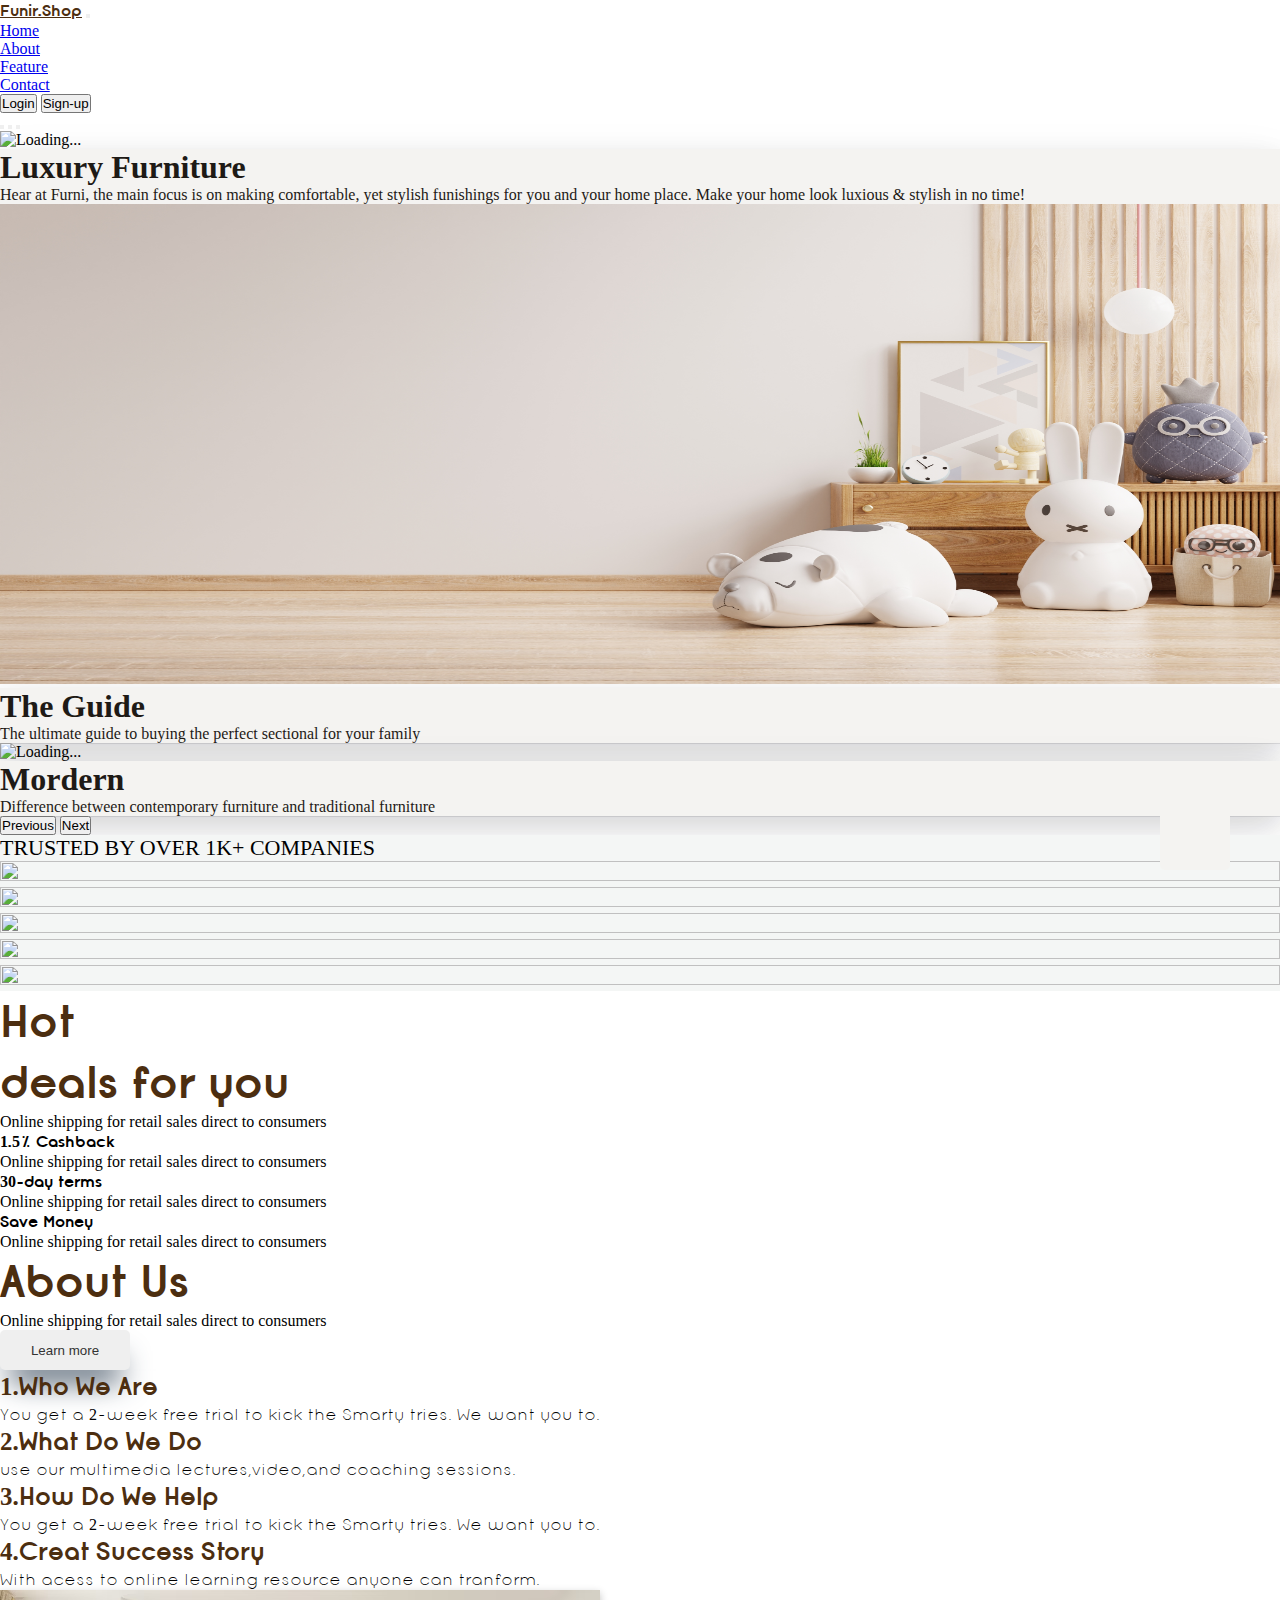
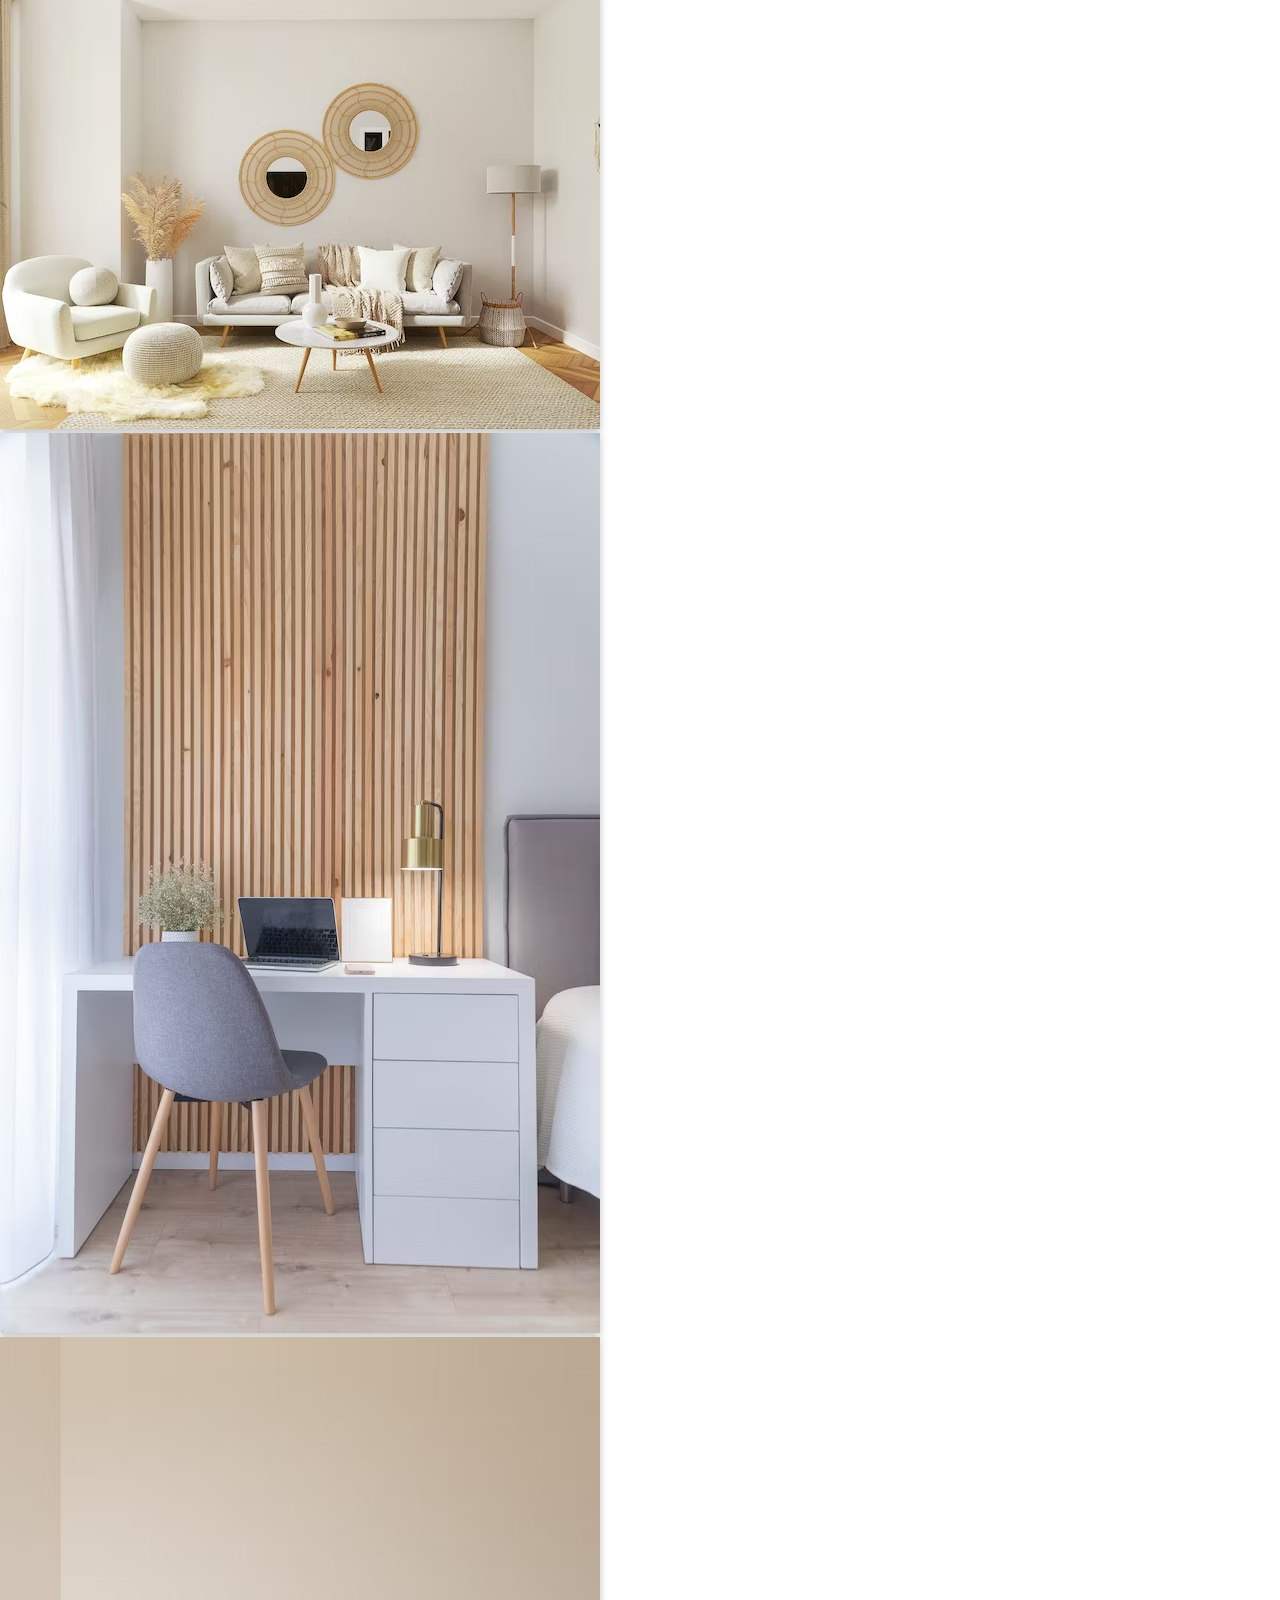
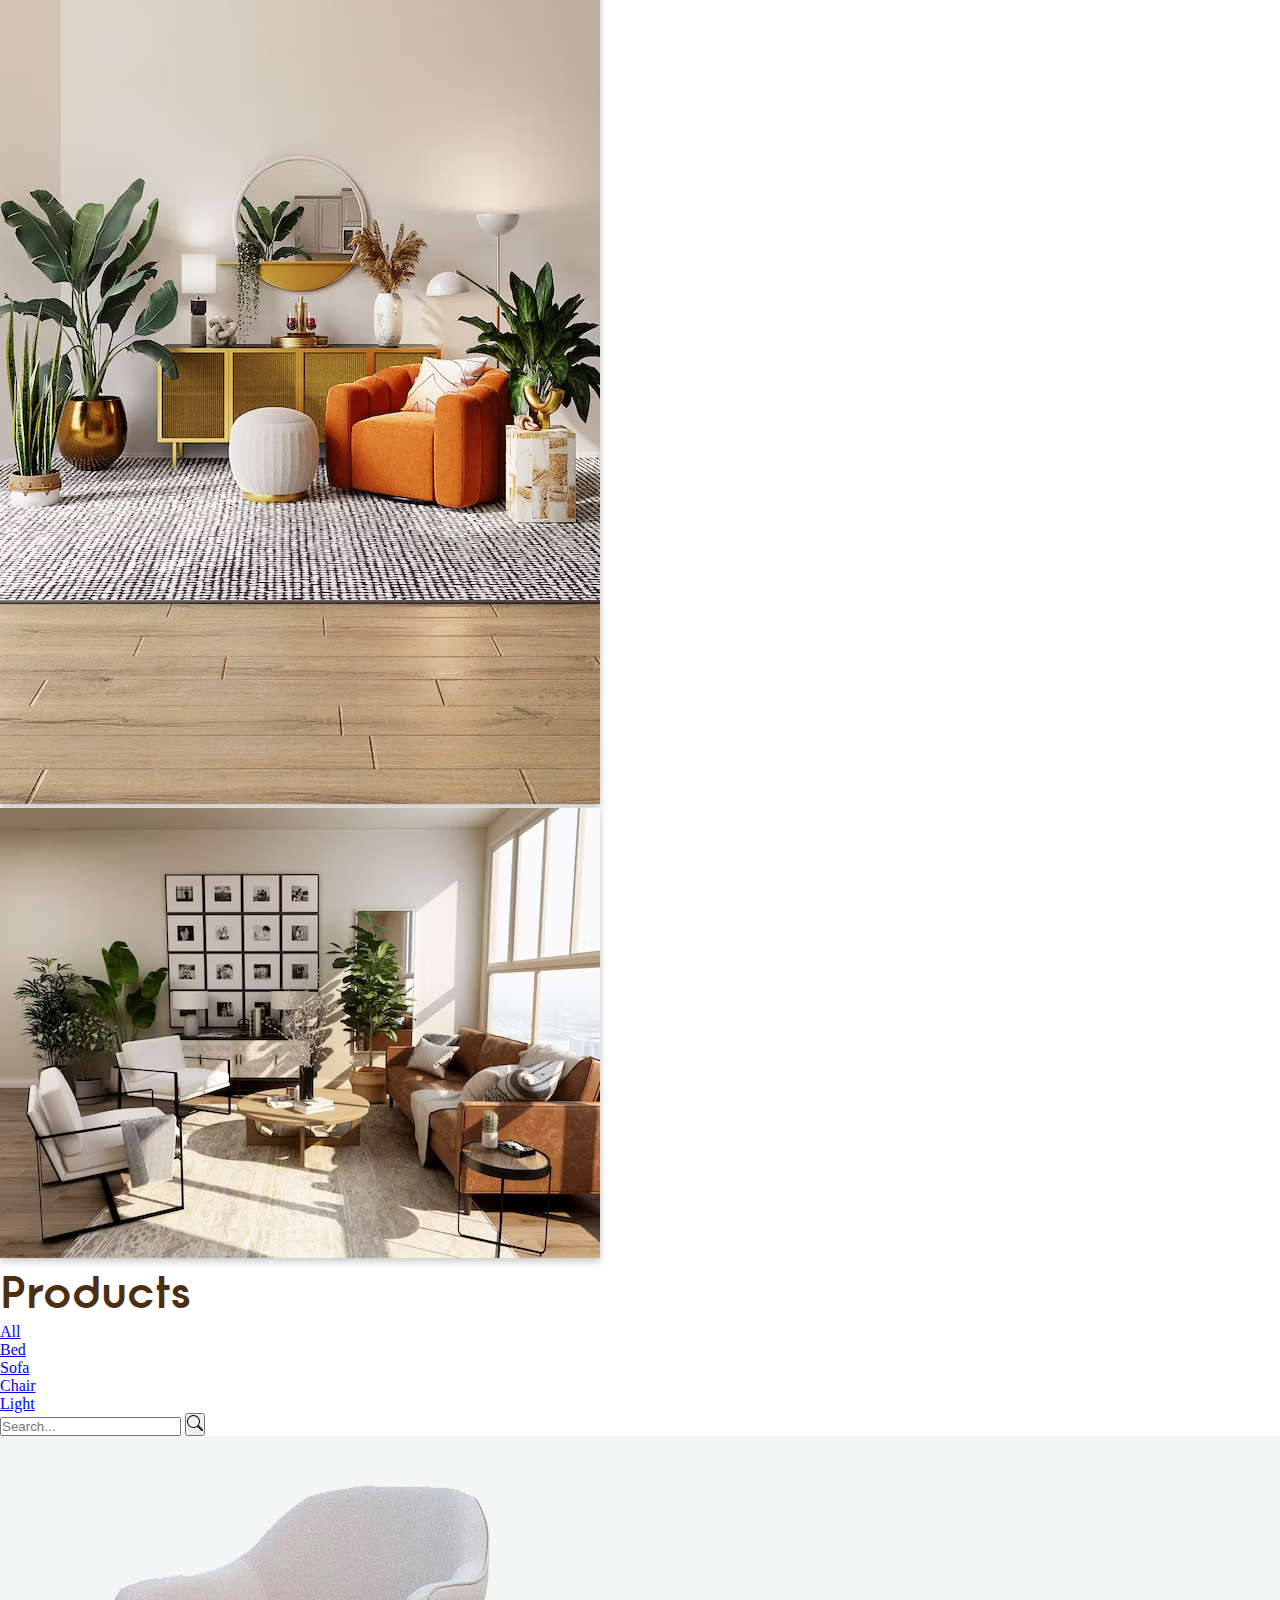
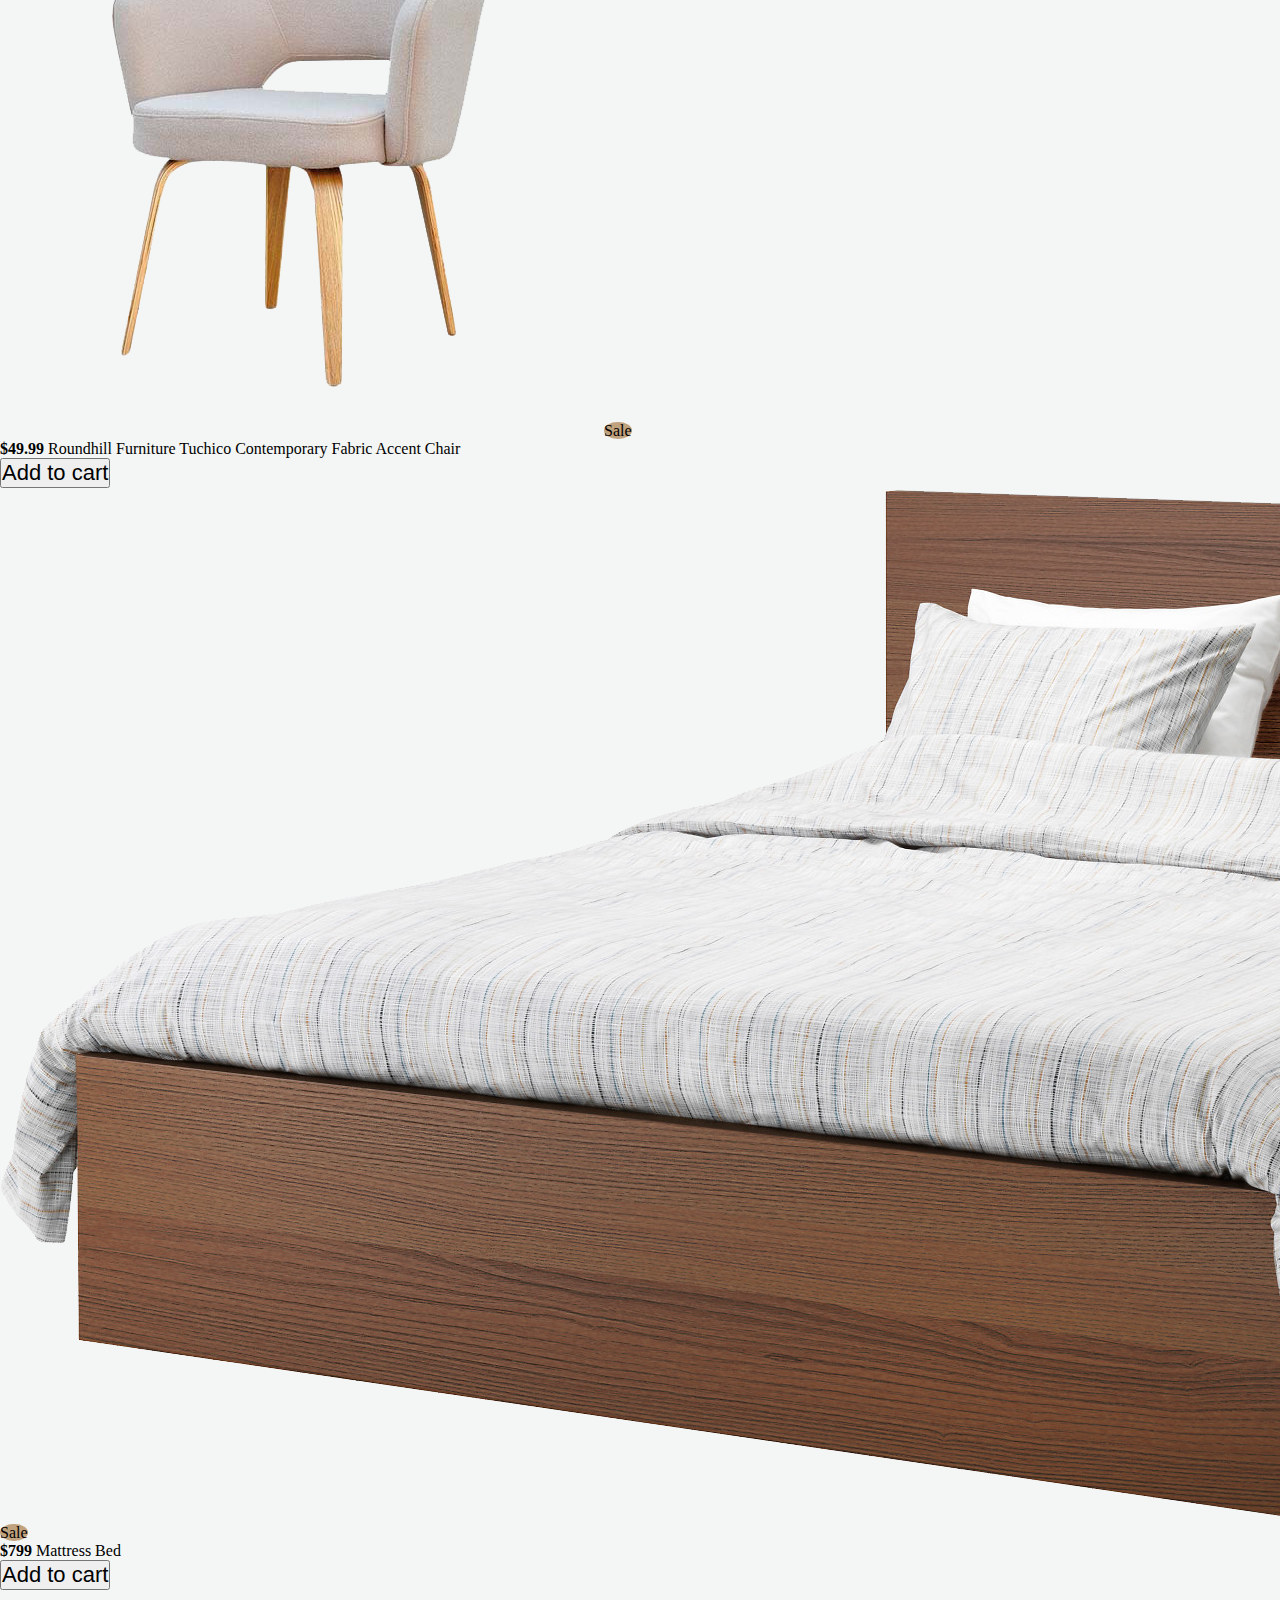
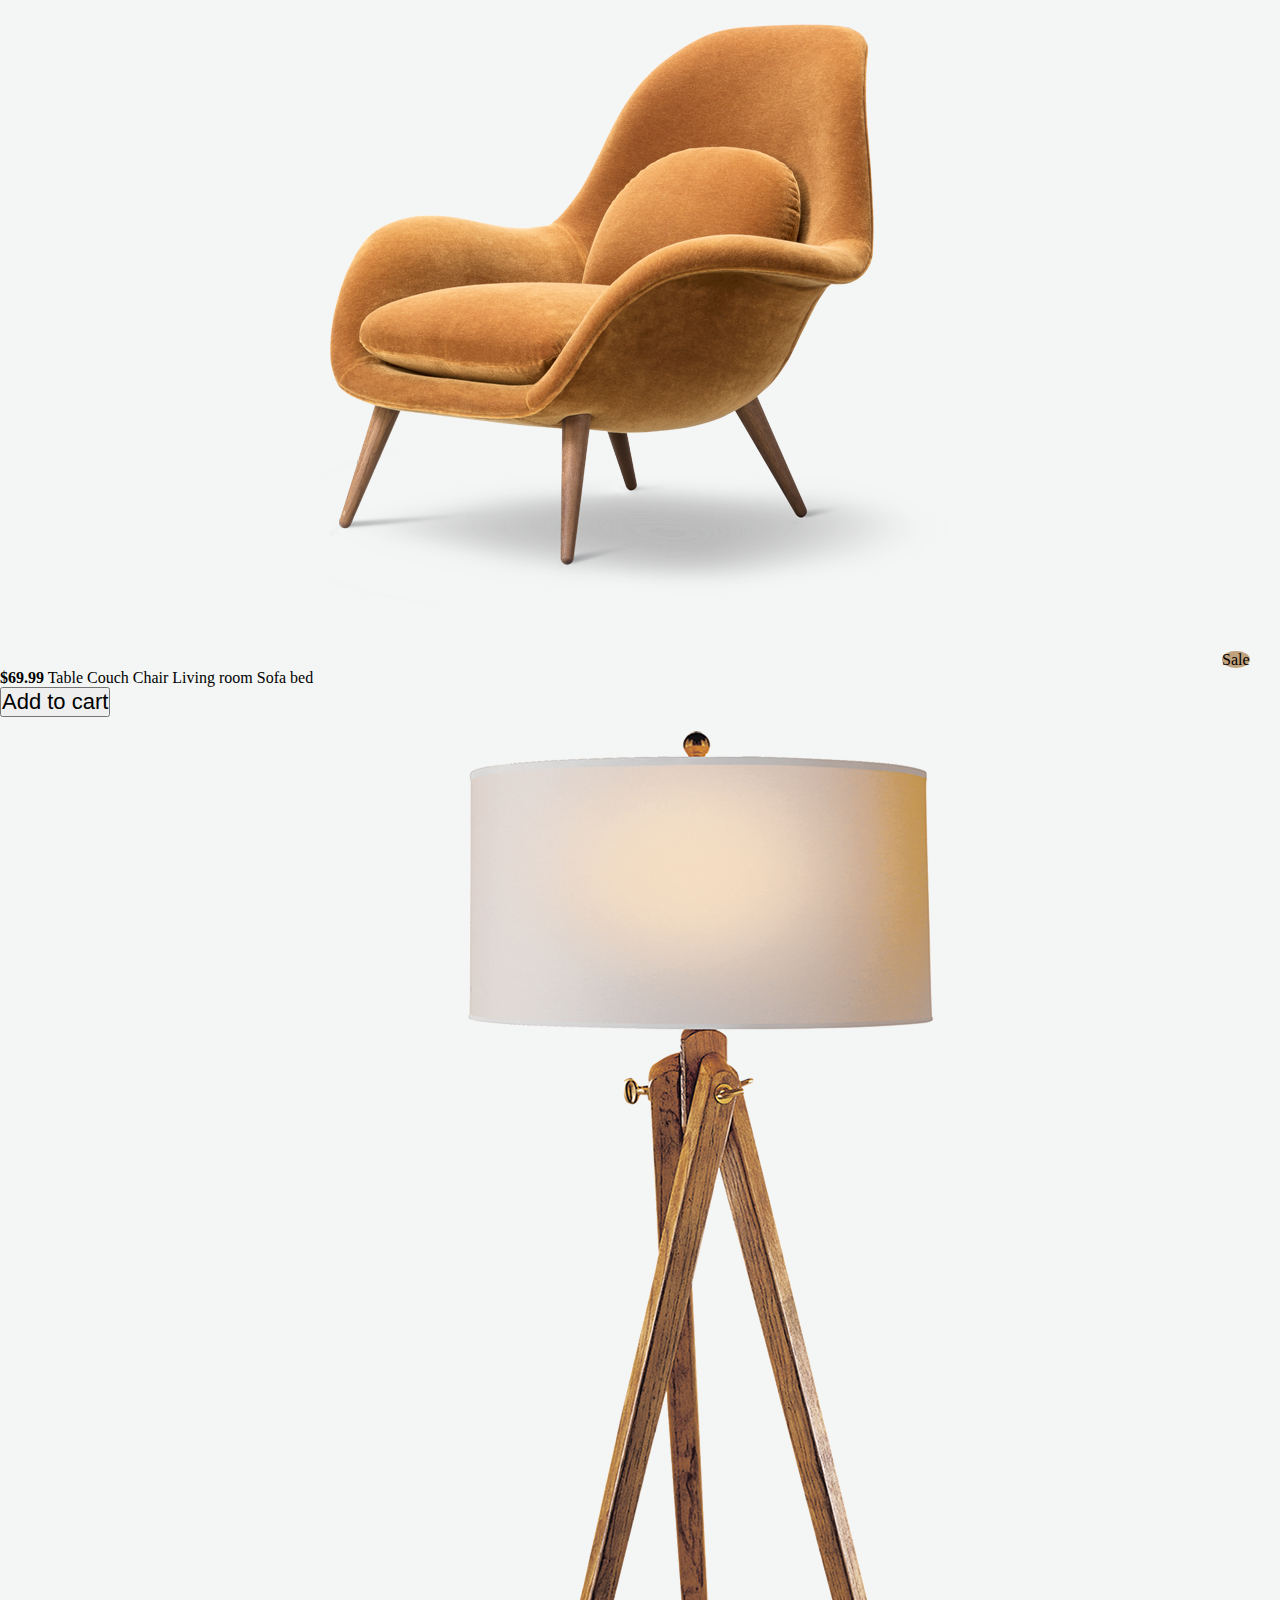
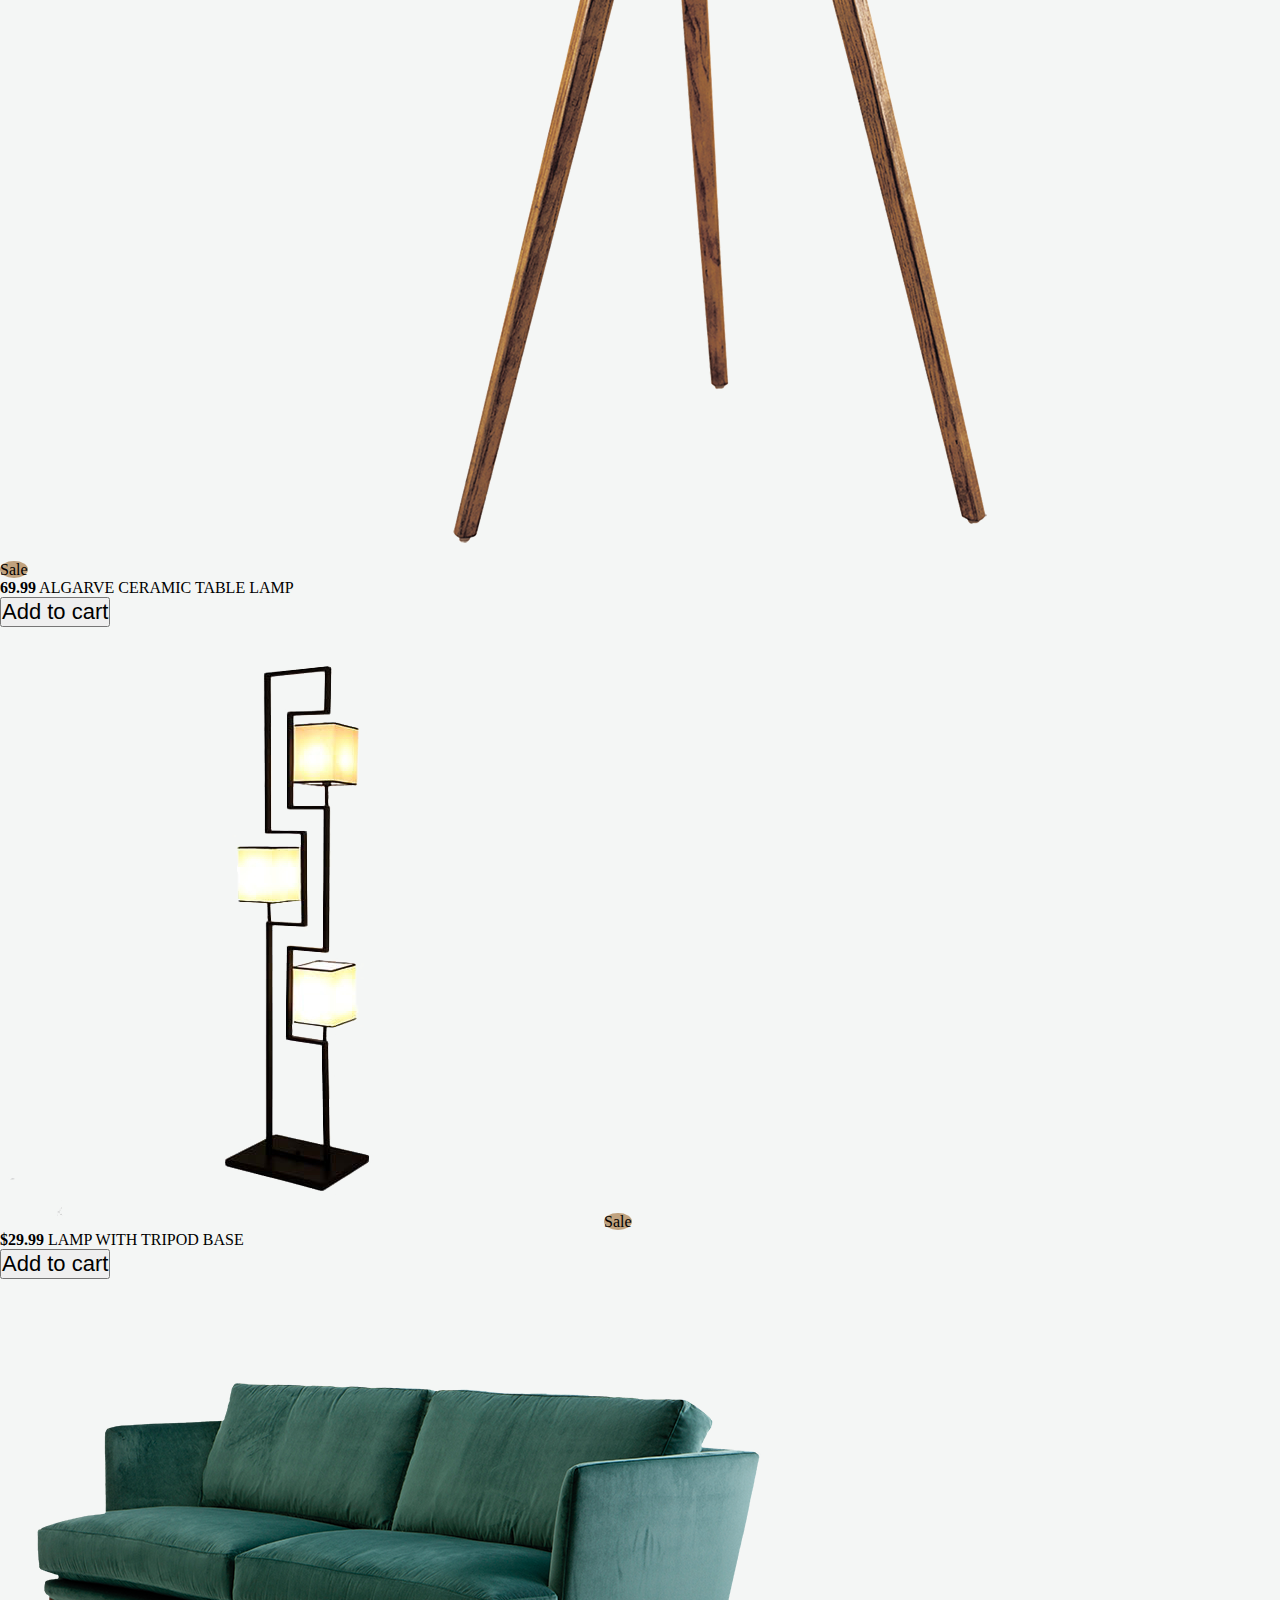
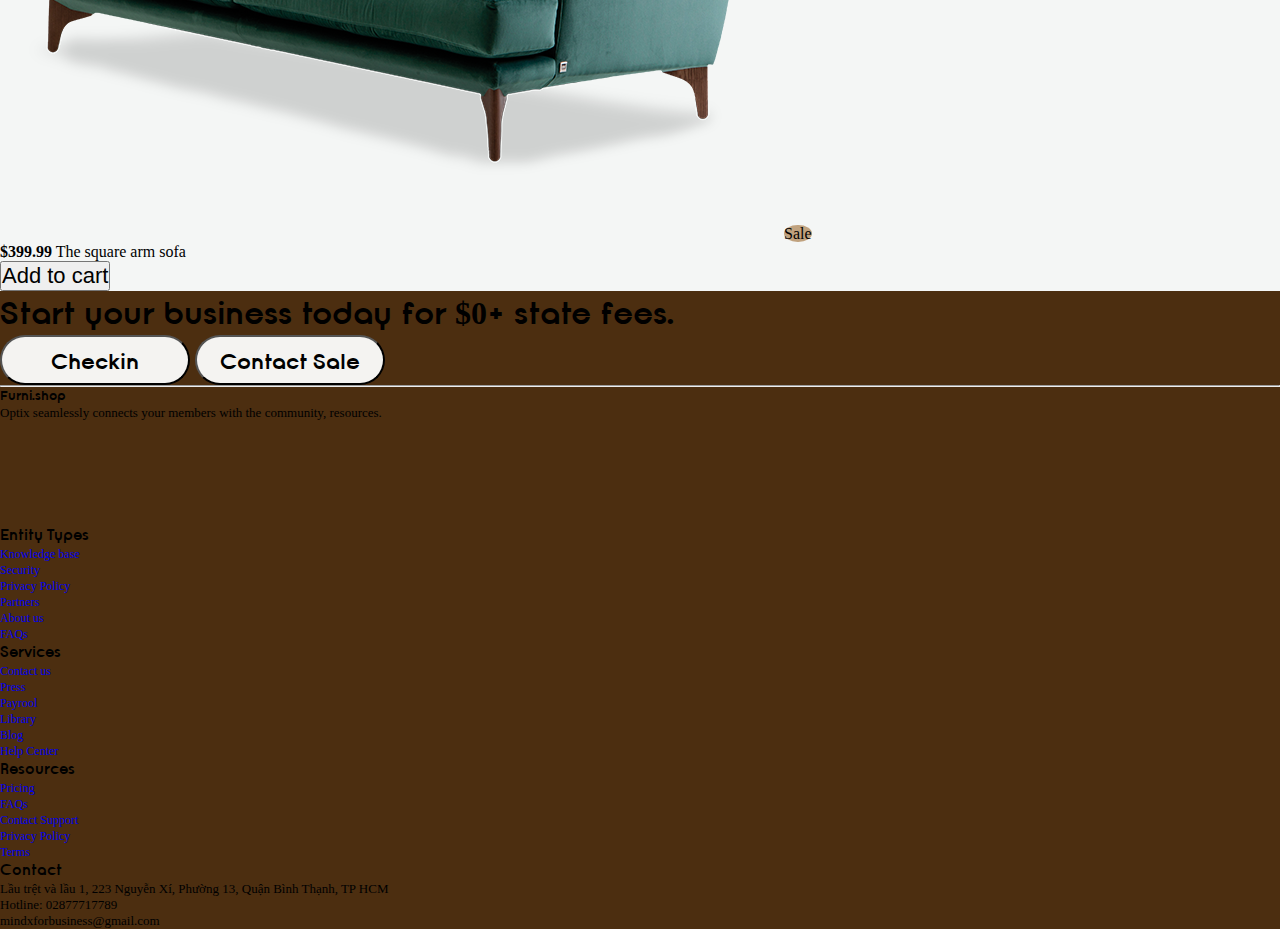
==== index.html @ ca06a54d "update" ====
<!DOCTYPE html>
<html lang="en">
<head>
    <meta charset="UTF-8">
    <meta name="viewport" content="width=device-width, initial-scale=1.0">
    <title>Furni.shop</title>
    <link href="https://cdn.jsdelivr.net/npm/bootstrap@5.0.2/dist/css/bootstrap.min.css" rel="stylesheet" integrity="sha384-EVSTQN3/azprG1Anm3QDgpJLIm9Nao0Yz1ztcQTwFspd3yD65VohhpuuCOmLASjC" crossorigin="anonymous">
    <link rel="stylesheet" href="./CSS/style_headfoot.css">
    <link rel="stylesheet" href="./CSS/style_main.css">
    <script src="https://kit.fontawesome.com/d303d6d5a9.js" crossorigin="anonymous"></script>
</head>
<body>
    <!-- Header page -->
   <header>
      <nav class="navbar navbar-expand-lg navbar-light bg-light">
        <div class="container">
          <a class="navbar-brand col-2" href="#">Funir.Shop</a>
          <button class="navbar-toggler" type="button" data-bs-toggle="collapse" data-bs-target="#navbarSupportedContent" aria-controls="navbarSupportedContent" aria-expanded="false" aria-label="Toggle navigation">
            <span class="navbar-toggler-icon"></span>
          </button>
          <div class="collapse navbar-collapse text-end" id="navbarSupportedContent">
            <ul class="navbar-nav ms-auto mb-2 mb-lg-3 ">
              <li class="nav-item">
                <a class="nav-link active" aria-current="page" href="#home">Home</a>
              </li>
              <li class="nav-item">
                <a class="nav-link" href="#about">About</a>
              </li>
              <li class="nav-item">
                <a class="nav-link" href="#feature"> Feature </a>
              </li>
              <li class="nav-item">
                <a class="nav-link" href="#contact">Contact</a>
              </li>
            </ul>
          </div>
          <div class="col-md-2 text-end">
            <button type="button" class="btn btn-outline-warning text-black-50 me-2">Login</button>
            <button type="button" class="btn btn-dark">Sign-up</button>
          </div>
        </div>
      </nav>
      <div class="container">
            <div id="carouselExampleCaptions" class="carousel slide" data-bs-ride="carousel">
            <div class="carousel-indicators">
                <button type="button" data-bs-target="#carouselExampleCaptions" data-bs-slide-to="0" class="active" aria-current="true" aria-label="Slide 1"></button>
                <button type="button" data-bs-target="#carouselExampleCaptions" data-bs-slide-to="1" aria-label="Slide 2"></button>
                <button type="button" data-bs-target="#carouselExampleCaptions" data-bs-slide-to="2" aria-label="Slide 3"></button>
            </div>
            <div class="carousel-inner ">
                <div class="carousel-item active " >
                <img src="./Image/Carousel/Carousel 2.jpg" class="d-block w-30  " alt="Loading...">
                <div class="carousel-caption d-none d-md-block ">
                    <h1>Luxury Furniture</h1>
                    <p>Hear at Furni, the main focus is on making comfortable, yet stylish funishings for you and your home place. Make your home look luxious & stylish in no time!</p>
                </div>
                </div>
                <div class="carousel-item ">
                <img src="./Image/Carousel/Carousel 1.jpg" class="d-block w-30 " alt="Loading...">
                <div class="carousel-caption d-none d-md-block">
                    <h1>The Guide</h1>
                    <p>The ultimate guide to buying the perfect sectional for your family</p>
                </div>
                </div>
                <div class="carousel-item  " >
                <img src="./Image/Carousel/Carousel 3.jpg" class="d-block w-30 " alt="Loading...">
                <div class="carousel-caption d-none d-md-block">
                    <h1>Mordern</h1>
                    <p>Difference between contemporary furniture and traditional furniture</p>
                </div>
                </div>
            </div>
            <button class="carousel-control-prev" type="button" data-bs-target="#carouselExampleCaptions" data-bs-slide="prev">
                <span class="carousel-control-prev-icon" aria-hidden="true"></span>
                <span class="visually-hidden">Previous</span>
            </button>
            <button class="carousel-control-next" type="button" data-bs-target="#carouselExampleCaptions" data-bs-slide="next">
                <span class="carousel-control-next-icon" aria-hidden="true"></span>
                <span class="visually-hidden">Next</span>
            </button>
            </div>
      </div>
   </header>
   <!-- Main landing page -->
   <main>
   <div class="row card-brand mt-5">
      <div class="card-brand-title text-center"> TRUSTED BY OVER 1K+ COMPANIES</div>
      <div class="card-brand-logo row">
        <div class="brand-icon col-md-1 col-lg-1 col-xl-1 mx-auto mt-3">
          <a href="https://logowik.com/fortune-magazine-2016-logo-vector-36549.html"><img src="https://logowik.com/content/uploads/images/fortune-magazine-20163935.logowik.com.webp"></a>
        </div>
        <div class="brand-icon col-md-1 col-lg-1 col-xl-1 mx-auto mt-3">
            <a href="https://logowik.com/microsoft-black-logo-vector-svg-pdf-ai-eps-cdr-free-download-15457.html"><img src="https://logowik.com/content/uploads/images/microsoft-black5661.jpg"></a>
        </div>
        <div class="brand-icon col-md-1 col-lg-1 col-xl-1 mx-auto mt-3">
          <a href="https://logowik.com/dribbble-vector-logo-4472.html"><img src="https://logowik.com/content/uploads/images/dribbble.jpg"></a>
        </div>
        <div class="brand-icon col-md-1 col-lg-1 col-xl-1 mx-auto mt-3">
          <a href="https://logowik.com/asko-furniture-logo-vector-50682.html"><img src="https://logowik.com/content/uploads/images/asko-furniture5050.logowik.com.webp"></a>
        </div>
        <div class="brand-icon col-md-1 col-lg-1 col-xl-1 mx-auto mt-3">
          <a href="https://logowik.com/the-home-shopping-network-logo-vector-55854.html"><img src="https://logowik.com/content/uploads/images/the-home-shopping-network4885.logowik.com.webp"></a>
        </div>
      </div>
  </div>
  <div class="container mt-5"> 
      <div class="deal row ">
          <div class="dealTitle col-md-3 col-lg-3 col-xl-3 mx-auto mt-3">
              <span class="dealTitle-hot">Hot
              <i class="fas fa-fire" style="color: #ffab1a;"></i>
              <br>deals for you</span>
              <p class="dealTitle-content">Online shipping for retail sales direct to consumers</p>
          </div>
          <div class="dealTitle-tag col-md-2 col-lg-2 col-xl-2 mx-auto mt-5">
              <i class="fa-sharp fa-solid fa-tags"></i>
              <p class="dealTitle-tag-details">1.5% Cashback</p>
              <p class="dealTitle-tag-content">Online shipping for retail sales direct to consumers</p>
          </div>
          <div class="dealTitle-tag col-md-2 col-lg-2 col-xl-2 mx-auto mt-5">
              <i class="fa-sharp fa-solid fa-tags"></i>
              <p class="dealTitle-tag-details">30-day terms</p>
              <p class="dealTitle-tag-content">Online shipping for retail sales direct to consumers</p>
          </div>
          <div class="dealTitle-tag col-md-2 col-lg-2 col-xl-2 mx-auto mt-5">
              <i class="fa-sharp fa-solid fa-tags"></i>
              <p class="dealTitle-tag-details">Save Money</p>
              <p class="dealTitle-tag-content">Online shipping for retail sales direct to consumers</p>
          </div>
      </div>
    <!-- site About -->
    <div class="siteAbout container ">
        <div class= "siteAbout-container row mt-5">
          <div class="siteAbout-content col-md-6 col-lg-6 col-xl-6 mx-auto mt-5">
            <h1 class="siteAbout-content--heading text-start">About Us</h1>
            <p class="siteAbout-content--dsc">Online shipping for retail sales direct to consumers</p>
          </div>
          <button class="siteAbout-btn col-md-6 col-lg-6 col-xl-6 mx-auto mt-5 btn-outline-warning " ><a href="#">Learn more</a></button>
        </div>
        <div class="siteAboutDsc row gx-3 mt-3 text-center">
          <div class="siteAboutDsc-content col row "> 
              <div class="siteAboutDsc-content--item col-6">
                  <h1 class="contentItems-heading">1.Who We Are</h1>
                  <p class="contentItems-tag">You get a 2-week free trial to kick the Smarty tries. We want you to. </p>
              </div>
              <div class="siteAboutDsc-content--item col-6">
                <h1 class="contentItems-heading">2.What Do We Do</h1>
                <p class="contentItems-tag">use our multimedia lectures,video,and coaching sessions. </p>
            </div>
            <div class="siteAboutDsc-content--item col-6">
              <h1 class="contentItems-heading">3.How Do We Help</h1>
              <p class="contentItems-tag">You get a 2-week free trial to kick the Smarty tries. We want you to. </p>
            </div>
            <div class="siteAboutDsc-content--item col-6">
              <h1 class="contentItems-heading">4.Creat Success Story</h1>
              <p class="contentItems-tag">With acess to online learning resource anyone can tranform. </p>
            </div>
          </div>
          <div class="siteAboutDsc-image col-6">
             <div class="container-img row row-cols-1 row-cols-sm-2 row-cols-md-2 mt-5">
                  <div class="siteAboutDsc-image--item align-self-end col mt-3 h-75">
                    <img class="img-fluid"  style="box-shadow: rgba(0, 0, 0, 0.24) 0px 3px 8px;" src="./Image/About Us/Picture 5.avif " alt="loading">
                  </div>
                  <div class="siteAboutDsc-image--item col mt-3 h-75" >
                    <img class="img-fluid "  style="box-shadow: rgba(0, 0, 0, 0.24) 0px 3px 8px;"  src="./Image/About Us/picture 2.avif " alt="loading">
                  </div>
                  <div class="siteAboutDsc-image--item col mt-3 h-75">
                    <img class="img-fluid "  style="box-shadow: rgba(0, 0, 0, 0.24) 0px 3px 8px;"  src="./Image/About Us/picture 1.avif" alt="loading">
                  </div>
                  <div class="siteAboutDsc-image--item col mt-3 h-75">
                    <img class="img-fluid "  style="box-shadow: rgba(0, 0, 0, 0.24) 0px 3px 8px;" src="./Image/About Us/picture 4.avif" alt="loading">
                  </div>
            </div> 
          </div>
        </div>  
    </div>   
<!-- site Product -->
    <div class="siteProduct container mt-4 mb-3">
      <div class="siteProductBar d-flex flex-wrap align-items-center justify-content-center justify-content-md-between py-3 mb-4 border-bottom">
        <h1 href="/" class="siteProductTitle d-flex align-items-center col-md-3 mb-2 mb-md-0 text-decoration-none">
          Products
        </h1>
        <ul class="siteProductMenu nav col-12 col-md-auto mb-2 justify-content-center mb-md-0">
          <li><a href="#" class="nav-link px-3 link-secondary" hover="text-decoration-dash">All</a></li>
          <li><a href="#" class="nav-link px-3 link-dark ">Bed</a></li>
          <li><a href="#" class="nav-link px-3 link-dark">Sofa</a></li>
          <li><a href="#" class="nav-link px-3 link-dark">Chair</a></li>
          <li><a href="#" class="nav-link px-3 link-dark">Light</a></li>
        </ul>
        <form class="col-6 col-lg-auto mb-4 mb-lg-0">
          <div class="row">
            <input type="search" class="form-control col" placeholder="Search..." aria-label="Search">
            <button class="col-2 btn-secondary"><svg xmlns="http://www.w3.org/2000/svg" width="16" height="16" fill="currentColor" class="bi bi-search" viewBox="0 0 16 16">
              <path d="M11.742 10.344a6.5 6.5 0 1 0-1.397 1.398h-.001c.03.04.062.078.098.115l3.85 3.85a1 1 0 0 0 1.415-1.414l-3.85-3.85a1.007 1.007 0 0 0-.115-.1zM12 6.5a5.5 5.5 0 1 1-11 0 5.5 5.5 0 0 1 11 0z"/>
            </svg></button>
          </div>
        </form>
    </div>
    <div class="siteProductList row gap-2 gy-2">
        <div class="siteProductList-container col-md-6 col-lg-4 col-xl-3 p-2 mt-auto">
            <div class="productList-img position-relative">
              <img src="./Image/Products/Chair 1.png" alt="Product" class="w-100" >
              <span class="position-absolute text-uppercase d-flex align-items-center justify-content-center text-white" >Sale</span>
            </div>
            <div class="text-center">
              <div class="rating mt-3">
                <span class="text-primary">
                  <i class="fas fa-star "></i>
                </span>
                <span class="text-primary">
                  <i class="fas fa-star "></i>
                </span>
                <span class="text-primary">
                  <i class="fas fa-star "></i>
                </span>
                <span class="text-primary">
                  <i class="fas fa-star "></i>
                </span>
                <span class="text-primary">
                  <i class="fas fa-star "></i>
                </span>
              </div>
              <p class="text-capitalize my-1"><strong>$49.99</strong> Roundhill Furniture Tuchico Contemporary Fabric Accent Chair</p>
              <button class="btn-floating btn-dark p-2 mt-3 border-secondary mb-3"> Add to cart</button>
            </div>
        </div>
        <div class="siteProductList-container col-md-6 col-lg-4 col-xl-3 p-2 mt-auto">
          <div class="productList-img position-relative">
            <img src="./Image/Products/Bed 1.png" alt="Product" class="w-100" >
            <span class="position-absolute text-uppercase d-flex align-items-center justify-content-center text-white" >Sale</span>
          </div>
          <div class="text-center">
            <div class="rating mt-3">
              <span class="text-primary">
                <i class="fas fa-star "></i>
              </span>
              <span class="text-primary">
                <i class="fas fa-star "></i>
              </span>
              <span class="text-primary">
                <i class="fas fa-star "></i>
              </span>
              <span class="text-primary">
                <i class="fas fa-star "></i>
              </span>
              <span class="text-primary">
                <i class="fas fa-star "></i>
              </span>
            </div>
            <p class="text-capitalize my-1"><strong>$799</strong> Mattress Bed</p>
            <button class="btn-floating btn-dark p-2 mt-3 border-secondary mb-3"> Add to cart</button>
          </div>
        </div>
        <div class="siteProductList-container col-md-6 col-lg-4 col-xl-3 p-2 mt-auto">
          <div class="productList-img position-relative">
            <img src="./Image/Products/Chair 2.png" alt="Product" class="w-100" >
            <span class="position-absolute text-uppercase d-flex align-items-center justify-content-center text-white" >Sale</span>
          </div>
          <div class="text-center">
            <div class="rating mt-3">
              <span class="text-primary">
                <i class="fas fa-star "></i>
              </span>
              <span class="text-primary">
                <i class="fas fa-star "></i>
              </span>
              <span class="text-primary">
                <i class="fas fa-star "></i>
              </span>
              <span class="text-primary">
                <i class="fas fa-star "></i>
              </span>
              <span class="text-primary">
                <i class="fas fa-star "></i>
              </span>
            </div>
            <p class="text-capitalize my-1"><strong>$69.99</strong> Table Couch Chair Living room Sofa bed</p>
            <button class="btn-floating btn-dark p-2 mt-3 border-secondary mb-3"> Add to cart</button>
          </div>
        </div>
        <div class="siteProductList-container  col-md-6 col-lg-4 col-xl-3 p-2 mt-auto">
          <div class="productList-img position-relative">
            <img src="./Image/Products/light 2.png" alt="Product" class="w-100" >
            <span class="position-absolute text-uppercase d-flex align-items-center justify-content-center text-white" >Sale</span>
          </div>
          <div class="text-center">
            <div class="rating mt-3">
              <span class="text-primary">
                <i class="fas fa-star "></i>
              </span>
              <span class="text-primary">
                <i class="fas fa-star "></i>
              </span>
              <span class="text-primary">
                <i class="fas fa-star "></i>
              </span>
              <span class="text-primary">
                <i class="fas fa-star "></i>
              </span>
              <span class="text-primary">
                <i class="fas fa-star "></i>
              </span>
            </div>
            <p class="text-capitalize my-1"><strong>69.99</strong> ALGARVE CERAMIC TABLE LAMP</p>
            <button class="btn-floating btn-dark p-2 mt-3 border-secondary mb-3"> Add to cart</button>
          </div>
        </div>
        <div class="siteProductList-container col-md-6 col-lg-4 col-xl-3 p-2 mt-auto">
          <div class="productList-img position-relative">
            <img src="./Image/Products/light 4.png" alt="Product" class="w-100" >
            <span class="position-absolute text-uppercase d-flex align-items-center justify-content-center text-white" >Sale</span>
          </div>
          <div class="text-center">
            <div class="rating mt-3">
              <span class="text-primary">
                <i class="fas fa-star "></i>
              </span>
              <span class="text-primary">
                <i class="fas fa-star "></i>
              </span>
              <span class="text-primary">
                <i class="fas fa-star "></i>
              </span>
              <span class="text-primary">
                <i class="fas fa-star "></i>
              </span>
              <span class="text-primary">
                <i class="fas fa-star "></i>
              </span>
            </div>
            <p class="text-capitalize my-1"><strong>$29.99</strong> LAMP WITH TRIPOD BASE</p>
            <button class="btn-floating btn-dark p-2 mt-3 border-secondary mb-3"> Add to cart</button>
          </div>
        </div>
        <div class="siteProductList-container col-md-6 col-lg-4 col-xl-3 p-2 mt-auto">
          <div class="productList-img position-relative">
            <img src="./Image/Products/Sofa 1.png" alt="Product" class="w-100" >
            <span class="position-absolute text-uppercase d-flex align-items-center justify-content-center text-white" >Sale</span>
          </div>
          <div class="text-center">
            <div class="rating mt-3">
              <span class="text-primary">
                <i class="fas fa-star "></i>
              </span>
              <span class="text-primary">
                <i class="fas fa-star "></i>
              </span>
              <span class="text-primary">
                <i class="fas fa-star "></i>
              </span>
              <span class="text-primary">
                <i class="fas fa-star "></i>
              </span>
              <span class="text-primary">
                <i class="fas fa-star "></i>
              </span>
            </div>
            <p class="text-capitalize my-1"><strong>$399.99</strong> The square arm sofa</p>
            <button class="btn-floating btn-dark p-2 mt-3 border-secondary mb-3"> Add to cart</button>
          </div>
        </div>
    </div>

    <!-- button Scroll To Top-->
    <div class="arrow-button">
        <a href="#"><span class="fas fa-angle-up"></span></a>
    </div>
   </main>
   <!-- Main landing page -->
   <!-- Footer page -->
   <footer class="footer-container text-white pt-3 pb-4">
    <div class="f-ads row text-md-center">
      <div class="col-md-4 col-lg-4 col-xl-4 mx-auto mt-4 text-start text-white">
        <h1> Start your business today for $0+ state  fees.</h1>
      </div>
        <div class="col-md-4 col-lg-4 col-xl-4 mx-auto mt-3 text-end">
            <button type="button" class="f-ads-btn btn-floating btn-group">
              Checkin
            </button>
            <button type="button" class="f-ads-btn btn-floating btn-group">
              Contact Sale
            </button>
        </div>
    </div>   
    <hr class="mb-3">
      <div class="container text-center text-md-start">
        <div class="row text-sm-start text-md-start">
            <div class="col-md-3 col-lg-3 col-xl-3 mx-auto mt-4">
              <h5 class="footer-head text-uppercase mb-4 text-white ">Furni.shop</h5>
              <p class="footer-head--title">Optix seamlessly connects your members with the community, resources.</p>
              <div class="text-sm-start">
                <ul class="list-unstyle list-inline">
                    <li class="list-inline-item">
                      <a href="#" class="btn-floating btn-group-sm text-white" ><i class="fab fa-facebook"></i></a>
                    </li>
                    <li class="list-inline-item">
                      <a href="#" class="btn-floating btn-sm text-white" ><i class="fab fa-twitter"></i></a>
                    </li>
                    <li class="list-inline-item">
                      <a href="#" class="btn-floating btn-sm text-white" ><i class="fab fa-linkedin"></i></a>
                    </li>
                    <li class="list-inline-item">
                      <a href="#" class="btn-floating btn-sm text-white" ><i class="fab fa-pinterest"></i></a>
                    </li>
                </ul>
              </div>
            </div>

            <div class="footer-info col-md-2 col-lg-2 col-xl-2 mx-auto mt-3">
              <h4 class="footer-info--title text-uppercase mb-4 text-white">Entity Types</h4>
              <p class="footer-info--text">
                  <a href="#" class="f-text-link text-white">Knowledge base</a>
              </p>
              <p class="footer-info--text">
                <a href="#" class="f-text-link text-white">Security</a>
              </p>
              <p class="footer-info--text">
                <a href="#" class="f-text-link text-white">Privacy Policy</a>
              </p>
              <p class="footer-info--text">
                <a href="#" class="f-text-link text-white">Partners</a>
              </p>
              <p class="footer-info--text">
                <a href="#" class="f-text-link text-white">About us</a>
              </p>
              <p class="footer-info--text">
                <a href="#" class="f-text-link text-white">FAQs</a>
              </p>
            </div>

            <div class="footer-info col-md-3 col-lg-2 col-xl-2 mx-auto mt-3">
              <h4 class="footer-info--title text-uppercase mb-4 text-white">Services</h4>
              <p class="footer-info--text">
                <a href="#" class="f-text-link text-white">Contact us</a>
              </p>
              <p class="footer-info--text">
                <a href="#" class="f-text-link text-white">Press</a>
              </p>
              <p class="footer-info--text">
                <a href="#" class="f-text-link text-white">Payrool</a>
              </p>
              <p class="footer-info--text">
                <a href="#" class="f-text-link text-white">Library</a>
              </p>
              <p class="footer-info--text">
                <a href="#" class="f-text-link text-white">Blog</a>
              </p>
              <p class="footer-info--text">
                <a href="#" class="f-text-link text-white">Help Center</a>
              </p>
            </div>

            <div class="footer-info col-md-3 col-lg-2 col-lg-2 col-xl-2 mx-auto mt-3">
              <h4 class="footer-info--title text-uppercase mb-4 text-white">Resources</h4>
              <p class="footer-info--text">
                <a href="#" class="f-text-link text-white">Pricing</a>
              </p>
              <p class="footer-info--text">
                <a href="#" class="f-text-link text-white">FAQs</a>
              </p>
              <p class="footer-info--text">
                <a href="#" class="f-text-link text-white">Contact Support</a>
              </p>
              <p class="footer-info--text">
                <a href="#" class="f-text-link text-white">Privacy Policy</a>
              </p>
              <p class="footer-info--text">
                <a href="#" class="f-text-link text-white">Terms</a>
              </p>
            </div>

            <div class="footer-info col-md-4 col-lg-3 col-xl-3 mx-auto mt-3">
              <h4 class="footer-info--title text-uppercase mb-4 text-white">Contact</h4>
              <p class="footer-info--text">
                <i class="fas fa-home mr-3"></i> Lầu trệt và lầu 1, 223 Nguyễn Xí, Phường 13, Quận Bình Thạnh, TP HCM
              </p>
              <p class="footer-info--text">
                <i class="fas fa-phone mr-3"></i> Hotline: 02877717789
              </p>
              <p class="footer-info--text">
                <i class="fas fa-envelope mr-3"></i> mindxforbusiness@gmail.com
              </p>
            </div>
        </div>
      </div> 
   </footer>
   <script src="./JS/index.js"></script>
   <script src="https://api-c4e.onrender.com/furniture"></script>
   <script src="https://cdn.jsdelivr.net/npm/@popperjs/core@2.9.2/dist/umd/popper.min.js" integrity="sha384-IQsoLXl5PILFhosVNubq5LC7Qb9DXgDA9i+tQ8Zj3iwWAwPtgFTxbJ8NT4GN1R8p" crossorigin="anonymous"></script>
   <script src="https://cdn.jsdelivr.net/npm/bootstrap@5.0.2/dist/js/bootstrap.min.js" integrity="sha384-cVKIPhGWiC2Al4u+LWgxfKTRIcfu0JTxR+EQDz/bgldoEyl4H0zUF0QKbrJ0EcQF" crossorigin="anonymous"></script>
</body>
</html>
---- CSS/style_headfoot.css ----
*
{
    margin:0;
    padding: 0;
    box-sizing: border-box;
}
:root
{
    --carousel-cap:#1e1a16;
    --carousel-bg:#f4f3f1;
}

html
{
    scroll-behavior: smooth;
    overflow-x: hidden;
}
/* Header CSS */
.container > .navbar-brand
{
   color: #4c2e10;
   font-weight: 700;
   font-family: opificio;
}
.carousel-item > .d-block
{
    height: 480px;
    width: 100%;
}
.carousel-caption
{
    background-color:var(--carousel-bg) ;
    color: var(--carousel-cap);
    box-shadow: rgba(17, 17, 26, 0.1) 0px 1px 0px, rgba(17, 17, 26, 0.1) 0px 8px 24px, rgba(17, 17, 26, 0.1) 0px 16px 48px;
}


/* Main CSS */
.arrow-button
{
    position:fixed;
    bottom: 30px;
    right: 50px;
    z-index: 9;
}

.arrow-button a{
    width: 70px;
    height: 67px;
    text-align: center;
    background-color: #f4f3f1;
    color: #333;
    display: block;
    border-radius: 5px;
    cursor: pointer;
}

.arrow-button a span{
    color: #333;
    line-height: 67px;
    font-size: 25px;
}



/* Footer CSS */
.footer-container
{
    background: #4c2e10;
}
.f-ads
{
        font-family:opificio ;
        font-weight: 700;   
}

.f-ads-btn
{
    font-family:opificio ;
    font-weight: 700; 
    background-color: #f4f3f1;
    width: 190px;
    height: 50px;
    border-radius: 360px;
    justify-content: center;
    padding:10px;
}

.footer-head
{
    font-family:opificio ;
    font-weight: 700;
}

.footer-head--title
{
    font-size: small;
}

.btn-floating
{
    font-size: 22px;
}

.footer-info
{
    font-size: small;
}

.footer-info--title
{
    font-family: opificio;
    font-weight: 700;
    font-size: 15px;
}

.footer-info >.footer-info--text > .f-text-link
{
    text-decoration: none;
    font-size: 12px;
}


@font-face {
    font-family: opificio;
    src: url('../font/opificio-font/OpificioLight-oYgx.ttf');
    font-weight: 500;
}

@font-face {
    font-family: opificio;
    src: url('../font/opificio-font/OpificioBold-XYqG.ttf');
    font-weight: 700;
}
---- CSS/style_main.css ----
*{
    margin : 0 auto;
    padding : 0;
    box-sizing: border-box;
}
/* brand-card  */
.card-brand
{
    width: 100%;
    background-color: #f4f6f5;
    font-family:opacity;
    font-weight:700px;
    font-size: 22px;
}
.card-brand >.card-brand-logo > .brand-icon > a > img
{
    width: 100%;
    height: 100%;
}

.dealTitle > .dealTitle-hot
{
    font-family:opificio;
    font-weight:700;
    font-size: 45px;
    color: #4c2e10;
}

.dealTitle-tag > .dealTitle-tag-details
{
    font-family:opificio;
    font-weight:700;
}
/* brand-card  */
/* ----------------------------------------------------------- */
/* About us */
.siteAbout-content > .siteAbout-content--heading
{
    font-family:opificio;
    font-weight:700;
    font-size: 45px;
    color: #4c2e10;
}
.siteAbout-btn

{
    width: 130px;
    height: 40px;
    box-shadow: rgb(38, 57, 77) 0px 20px 30px -10px;
    border: none;
    border-radius: 5px;
}
.siteAbout-btn > a
{
    text-decoration: none;
    color: #333;
}

.siteAboutDsc-content > .siteAboutDsc-content--item > .contentItems-heading
{
    font-family:opificio;
    font-weight:700;
    font-size: 25px;
    color: #4c2e10;
}

.siteAboutDsc-content > .siteAboutDsc-content--item >.contentItems-tag
{
    font-family:opificio;
    font-weight:500;
}

.siteAboutDsc-image--item:hover
{
    scale: 105%;
}
/* About us */
/* ----------------------------------------------------------- */
/* siteProduct */

.siteProductBar > .siteProductTitle
{
    font-family:opificio;
    font-weight:700;
    font-size: 45px;
    color: #4c2e10;
}
.text-primary
{
    color:#4c2e10 !important;
}
.siteProductList  {
    background-color: #f4f6f5;
    height: 100%;
}
.productList-img span{
    top:30px;
    right:30px;
    width: 60px;
    height: 60px;
    border-radius: 50%;
    background-color: #c0a27e;
}

@font-face {
    font-family: opificio;
    src: url('../font/opificio-font/OpificioLight-oYgx.ttf');
    font-weight: 500;
}

@font-face {
    font-family: opificio;
    src: url('../font/opificio-font/OpificioBold-XYqG.ttf');
    font-weight: 700;
}

@font-face {
    font-family: opificio;
    src: url('../font/opificio-font/OpificioBold-XYqG.ttf');
    font-weight: 1200;
}
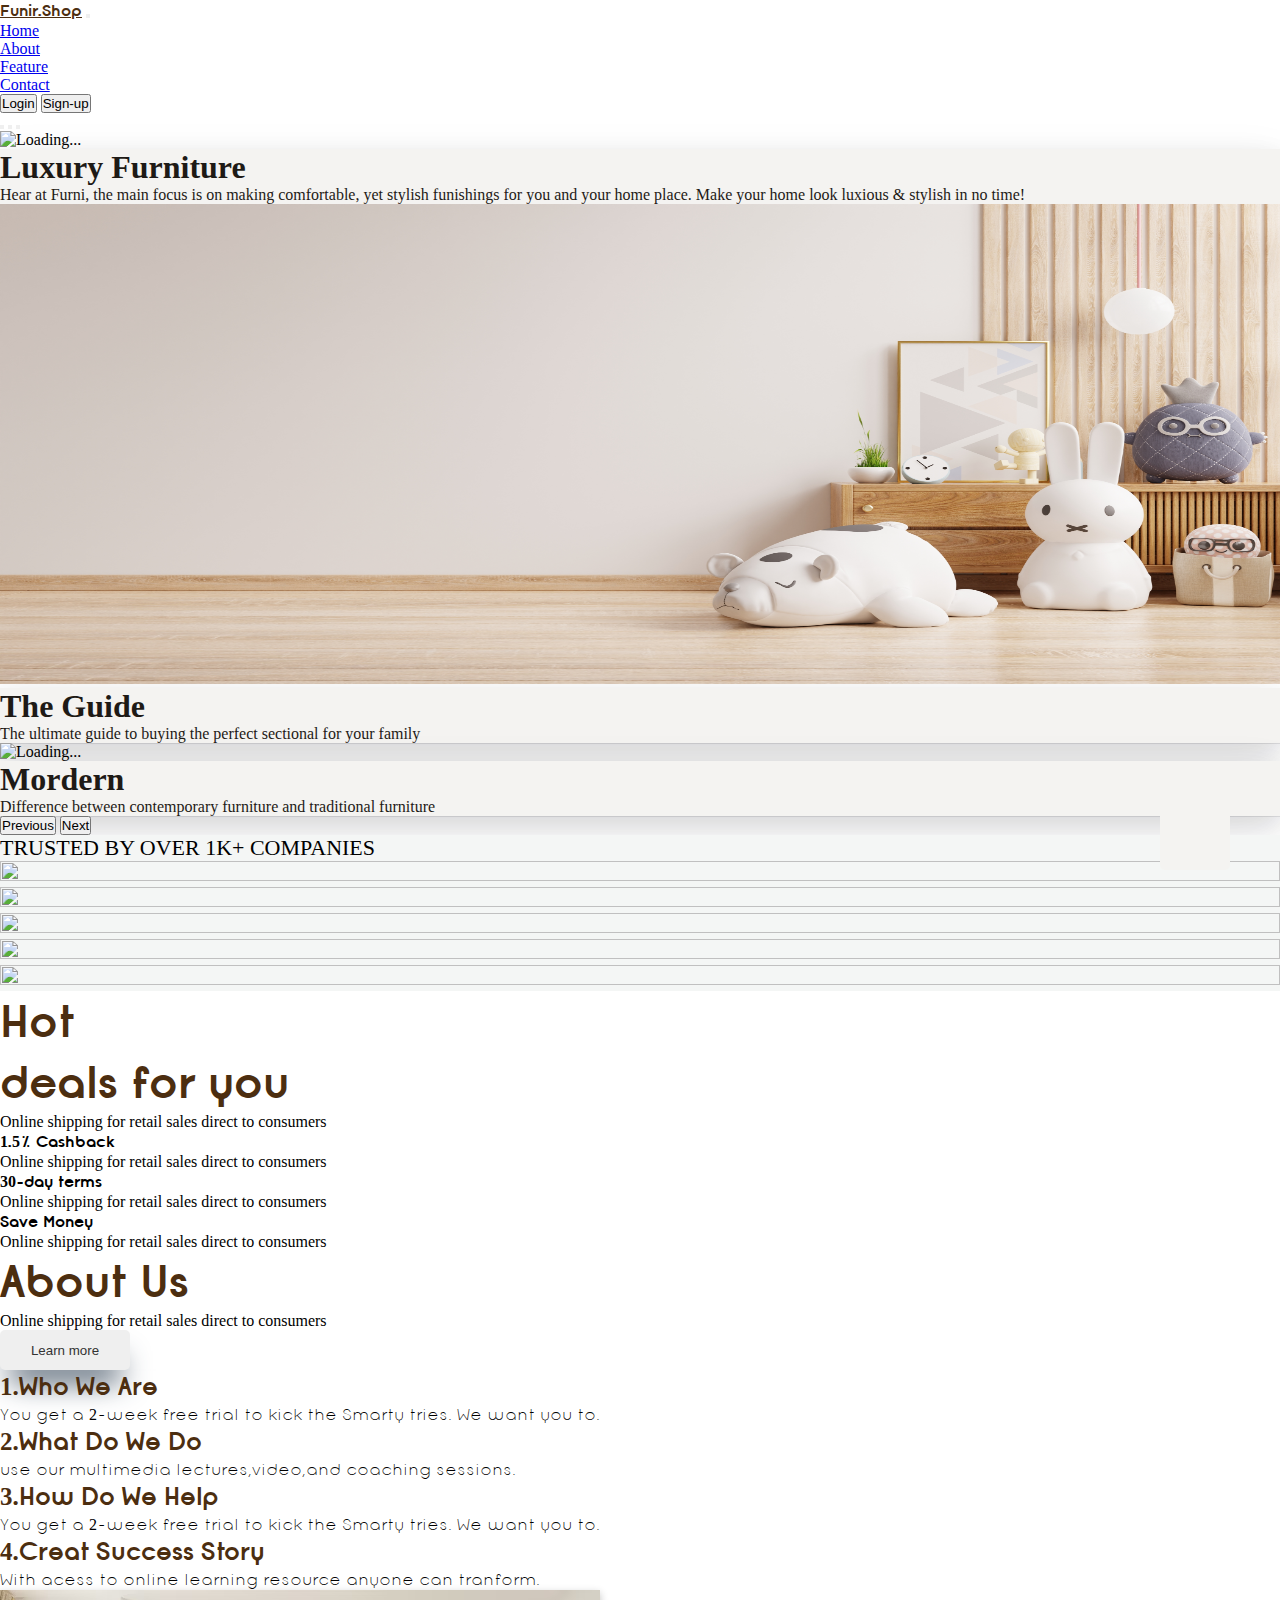
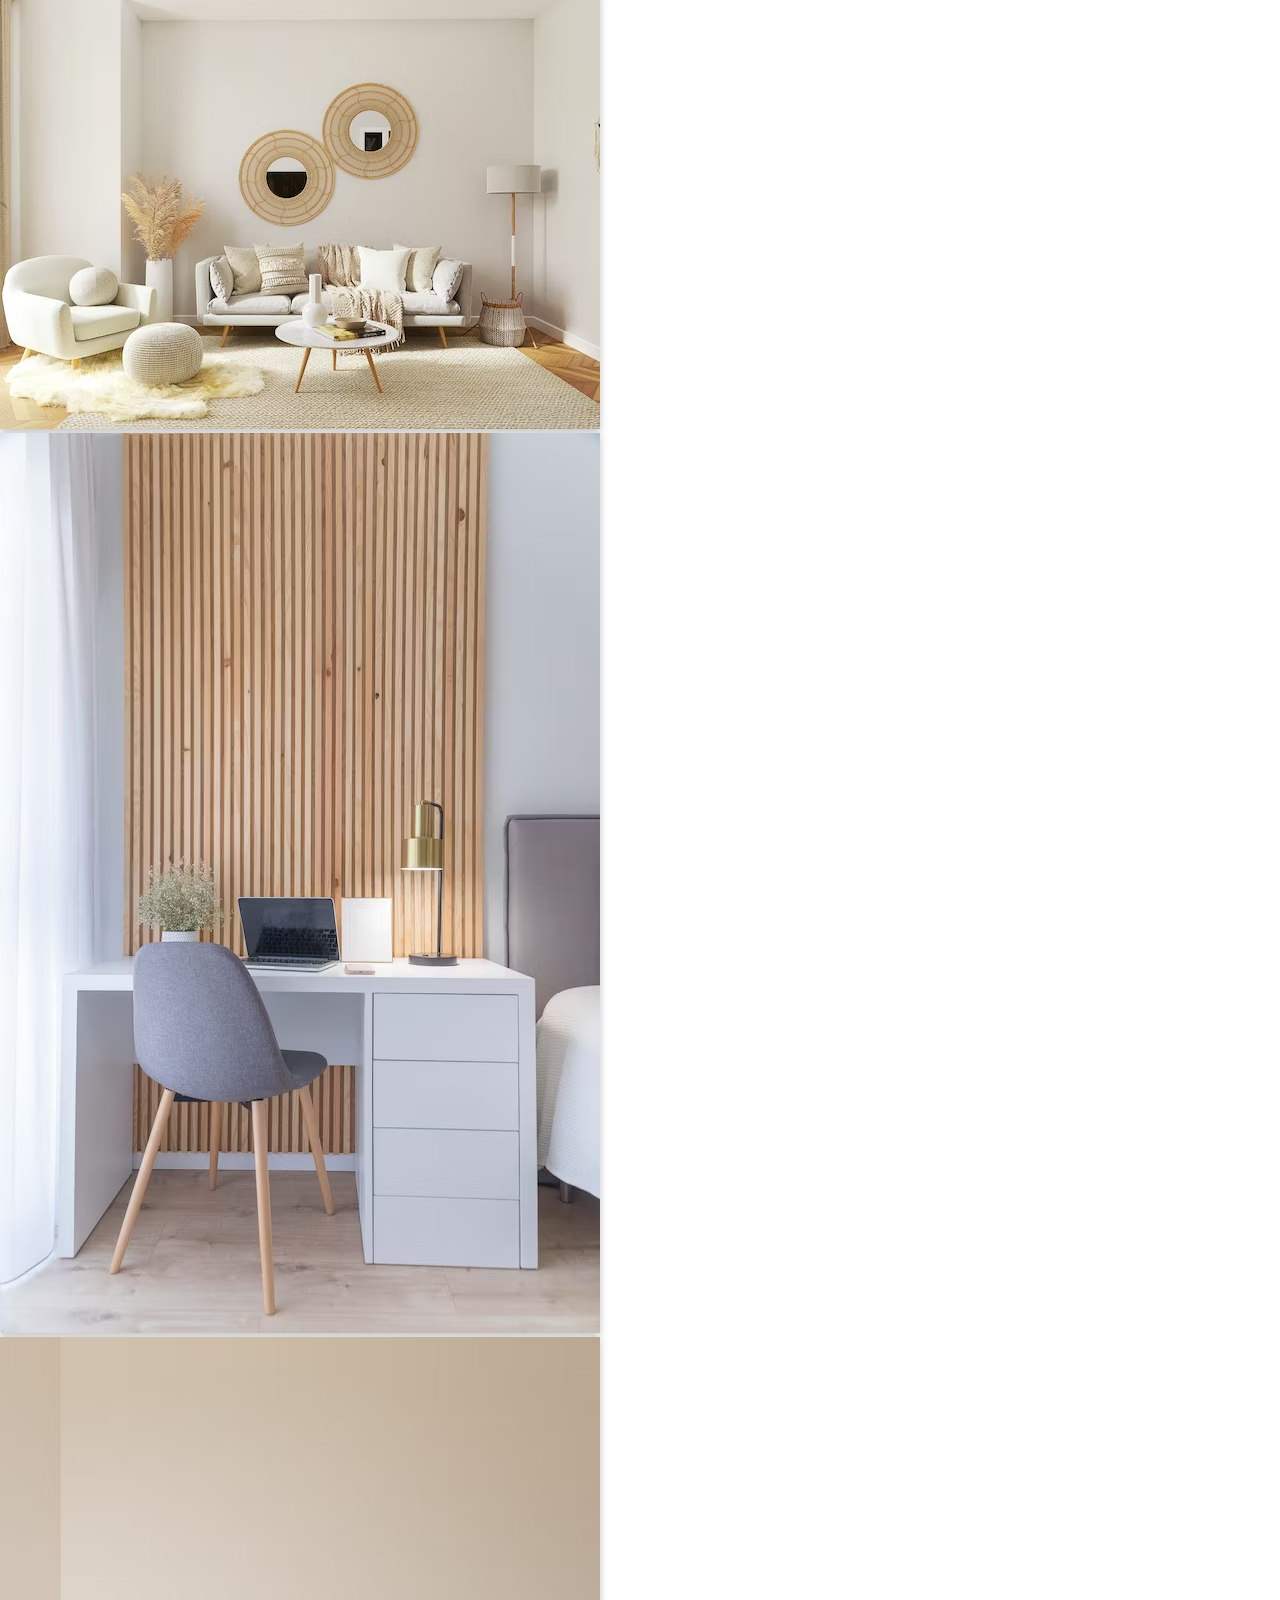
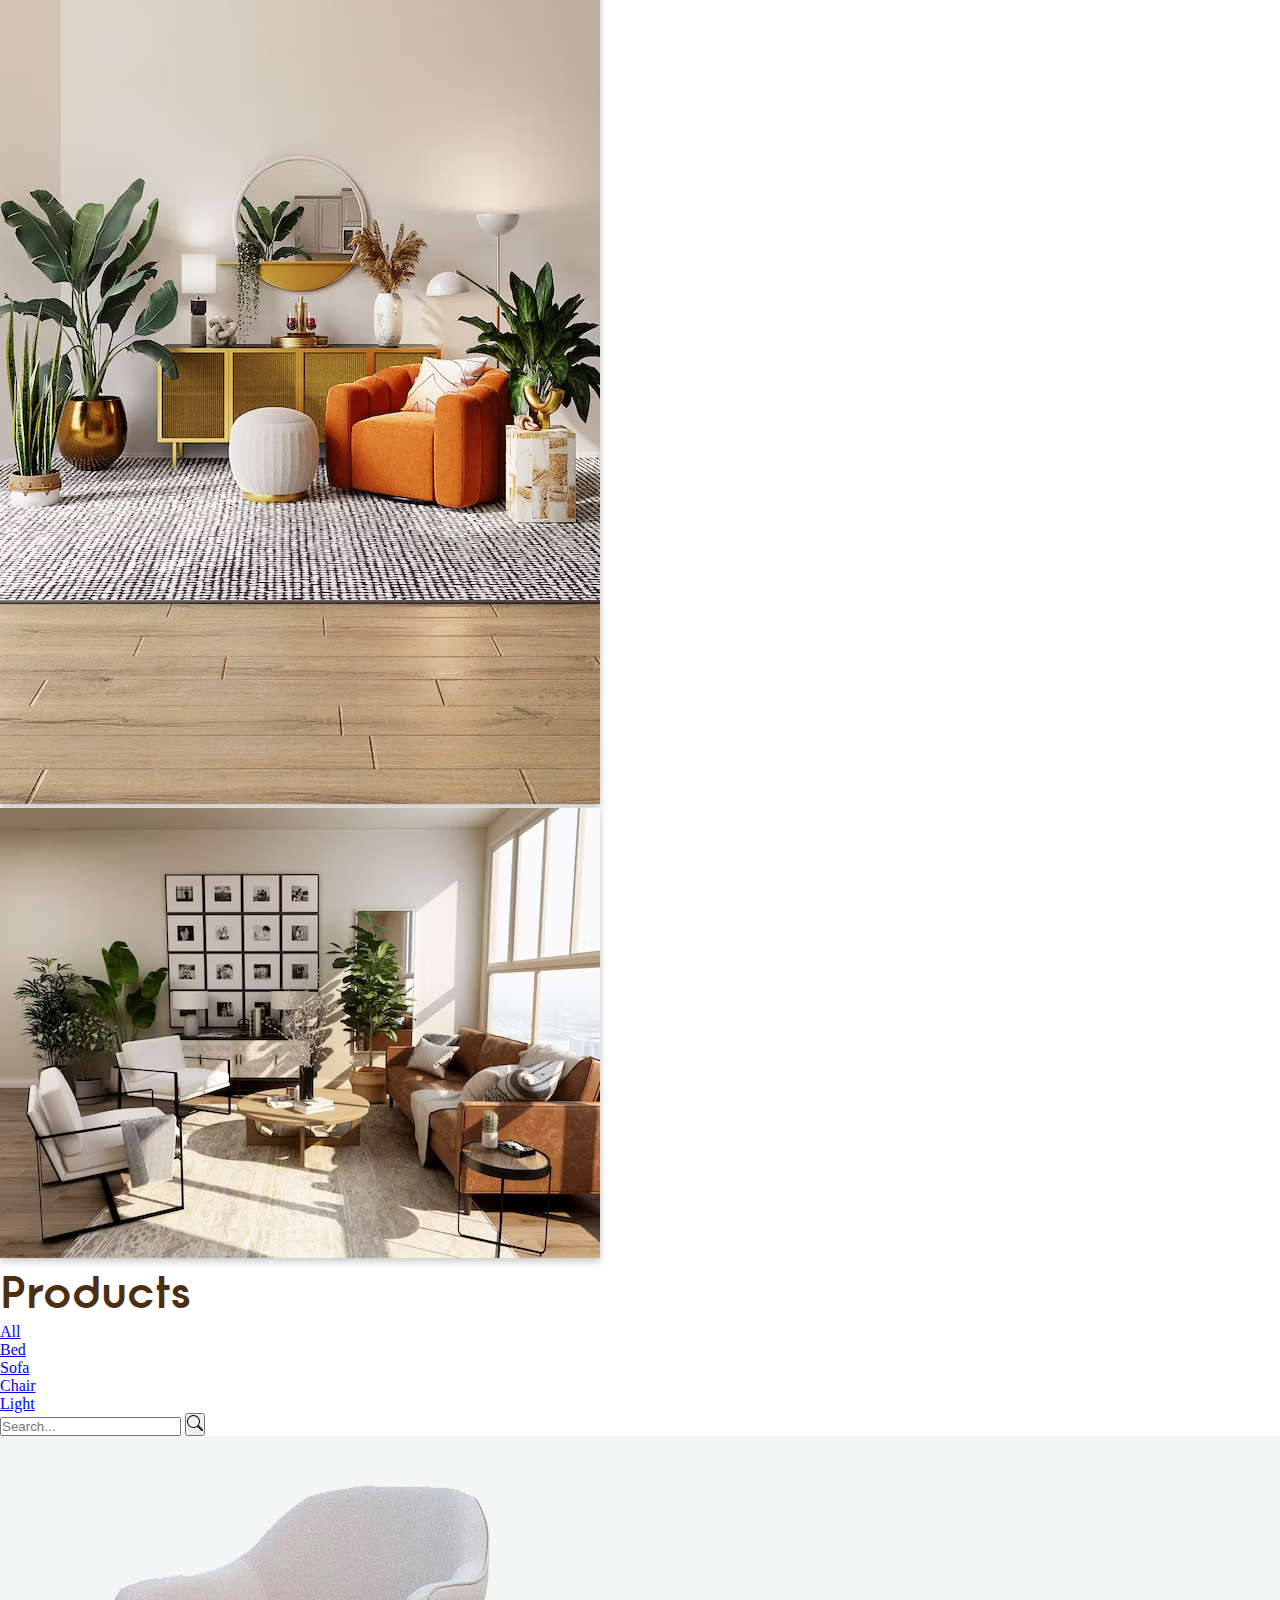
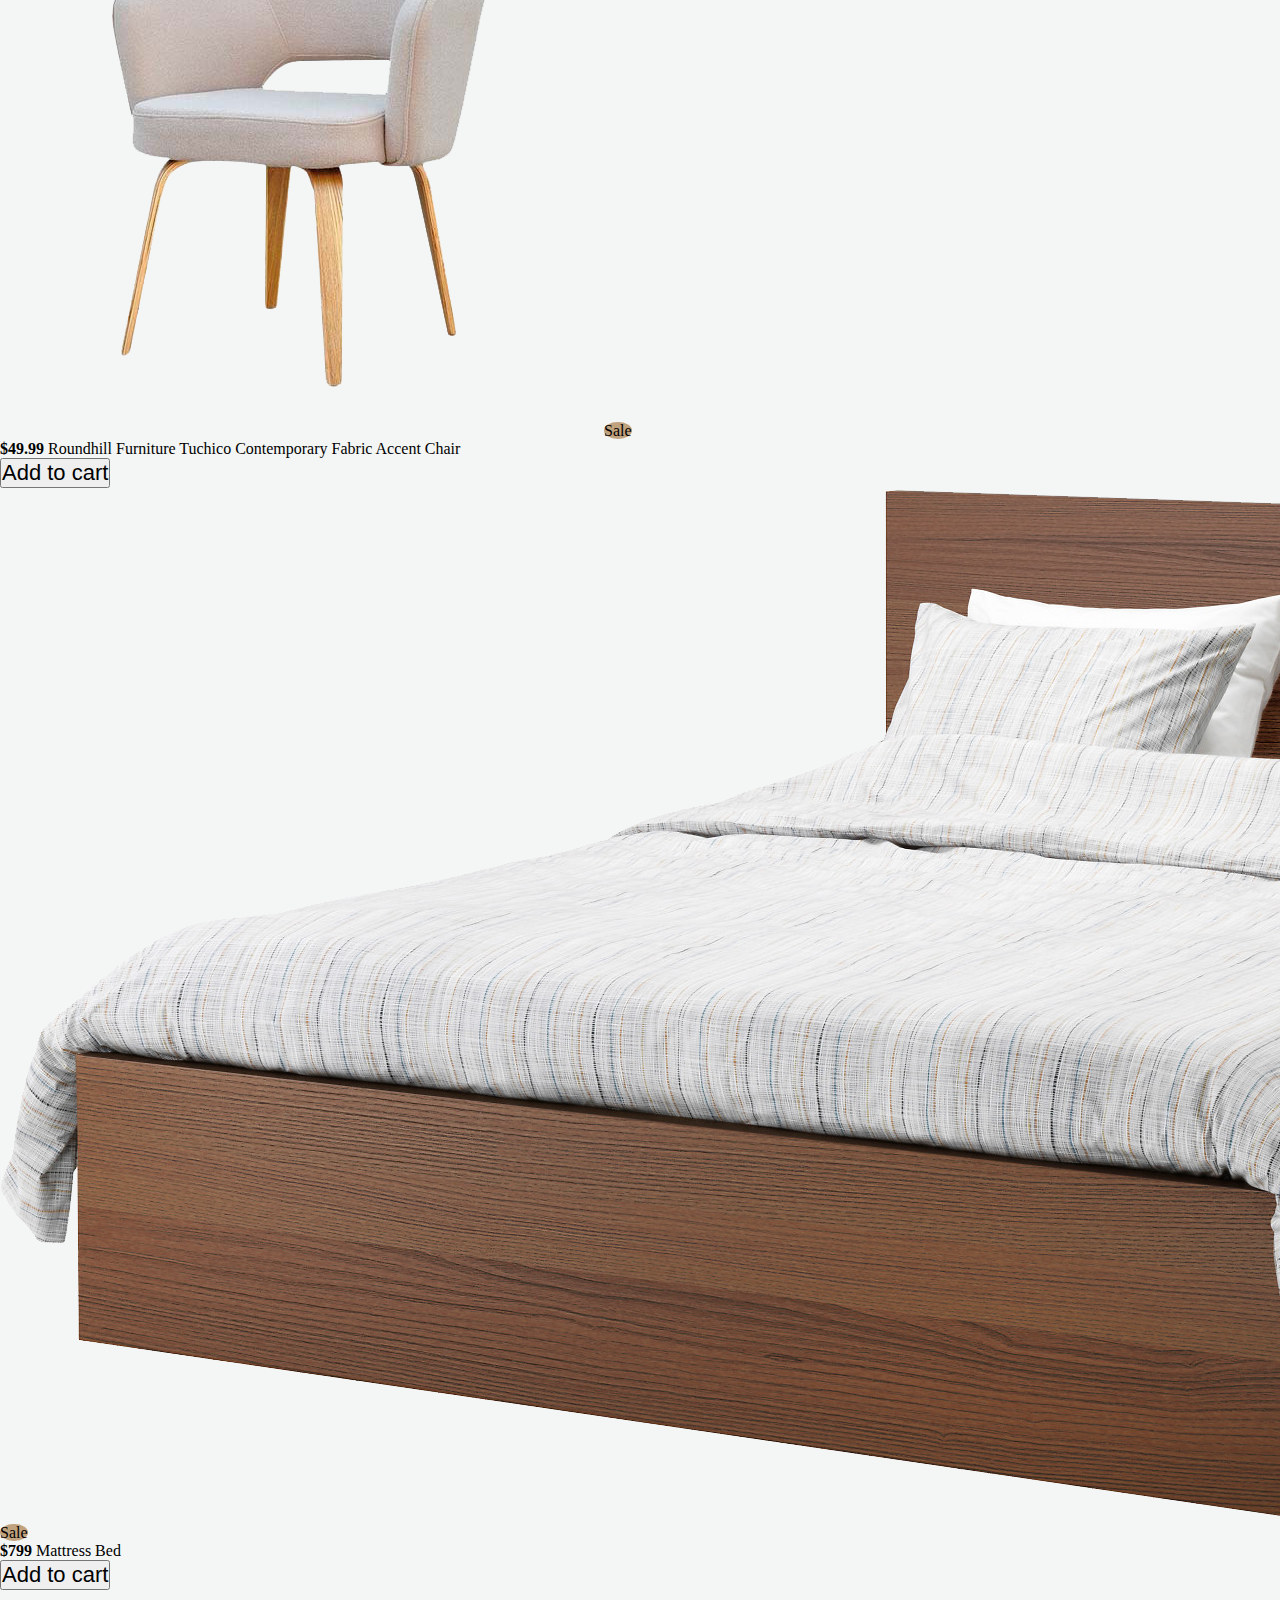
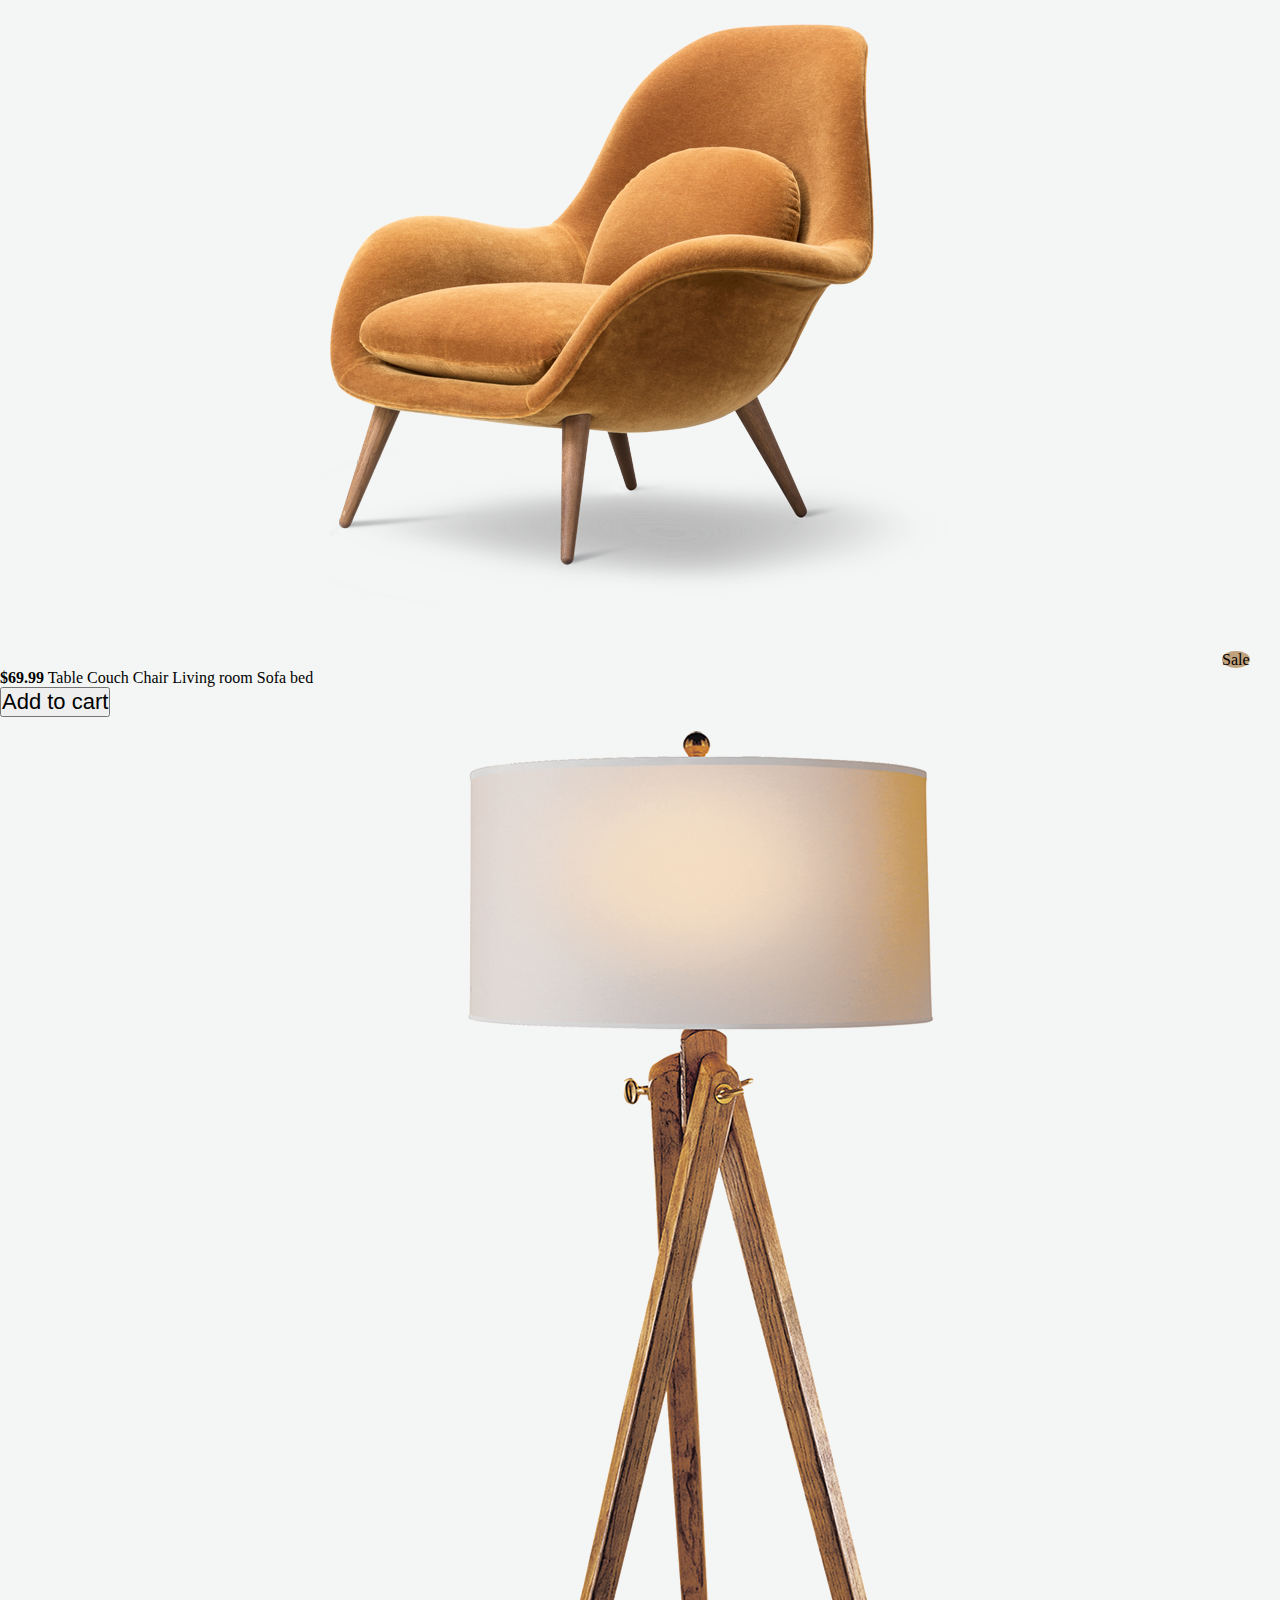
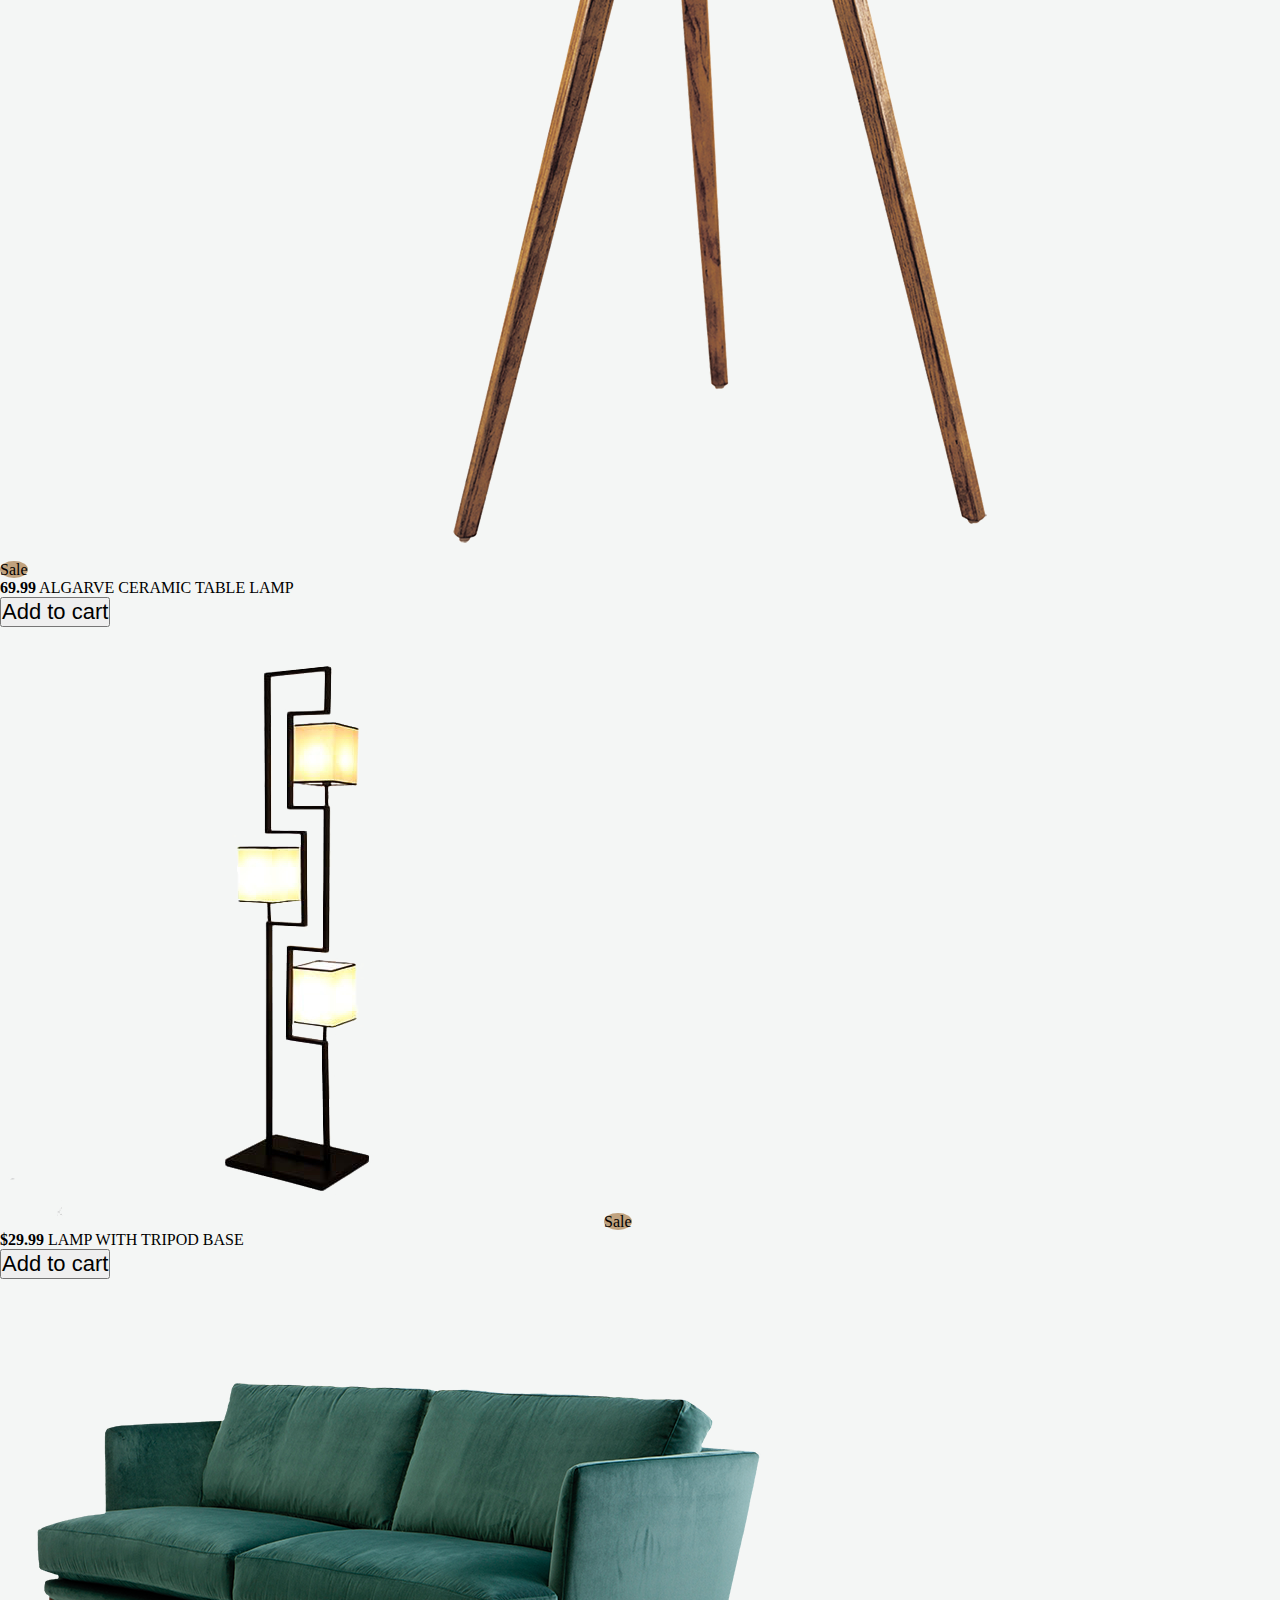
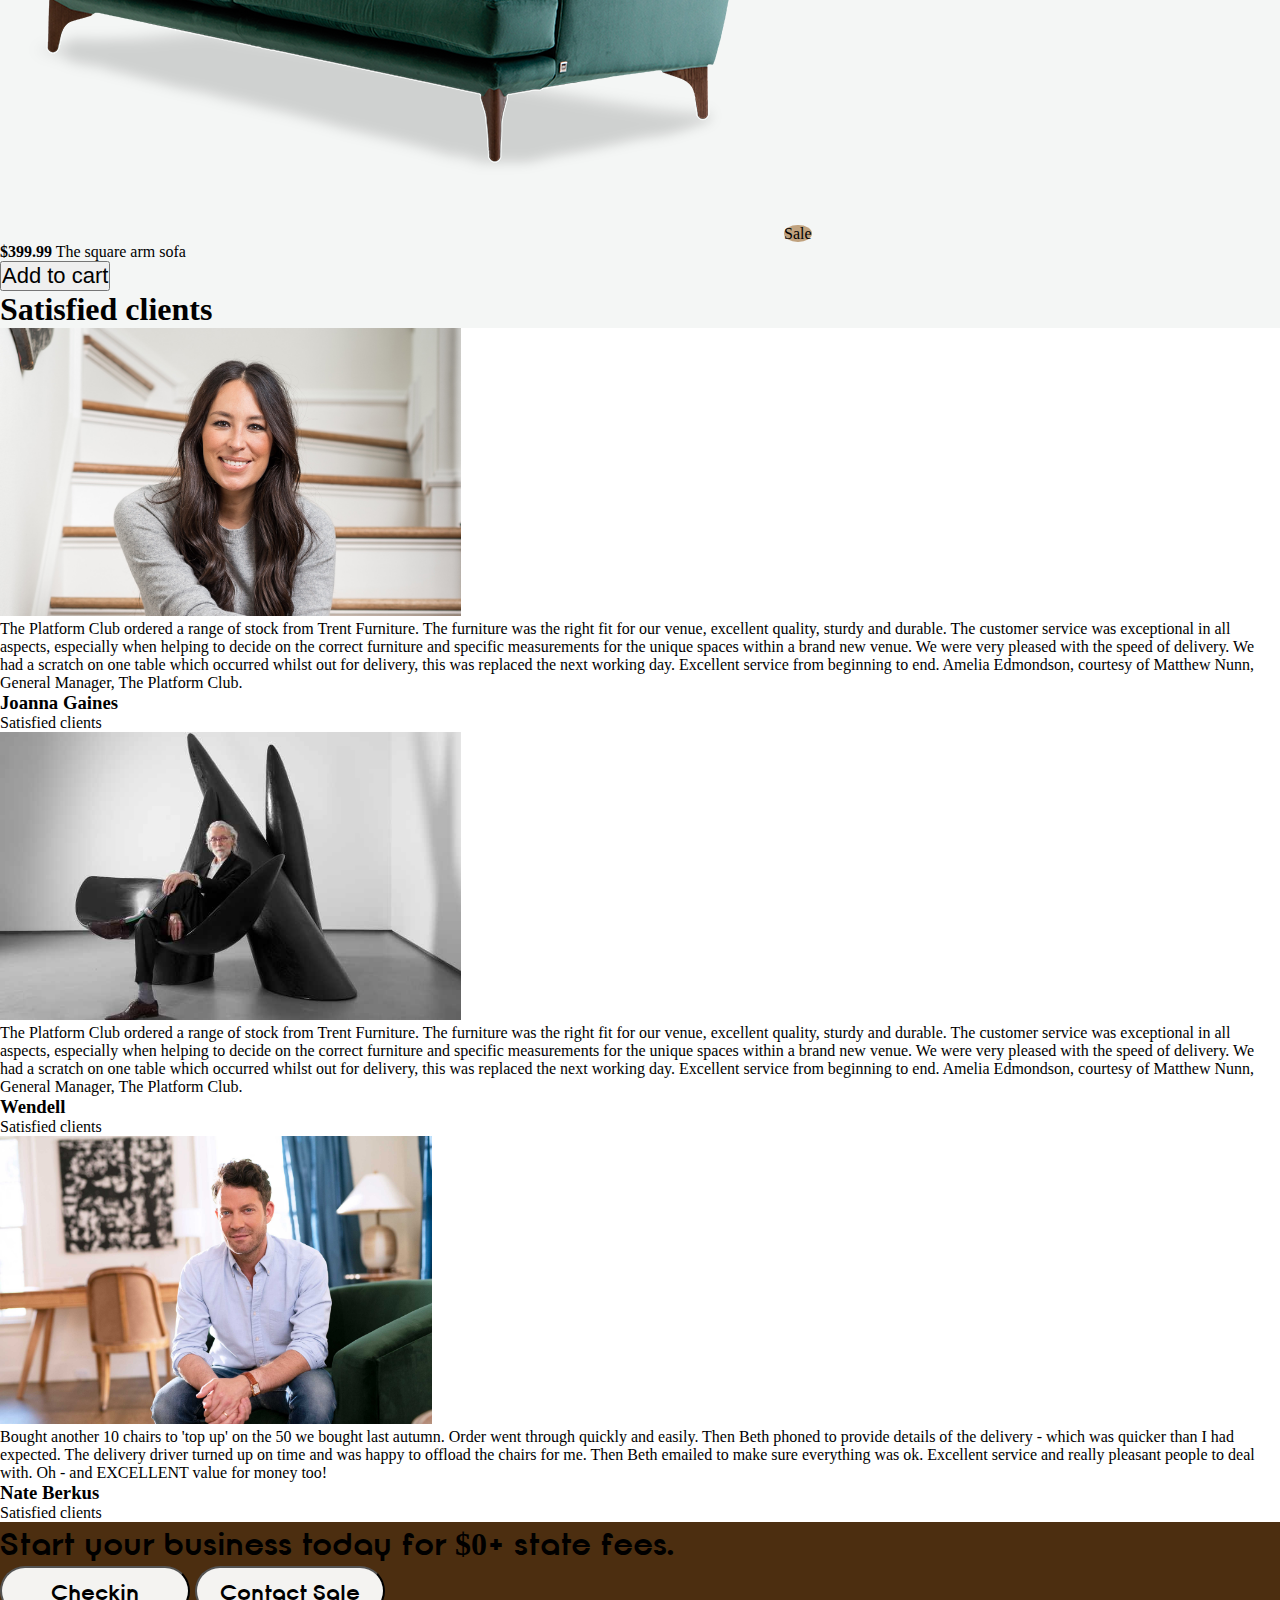
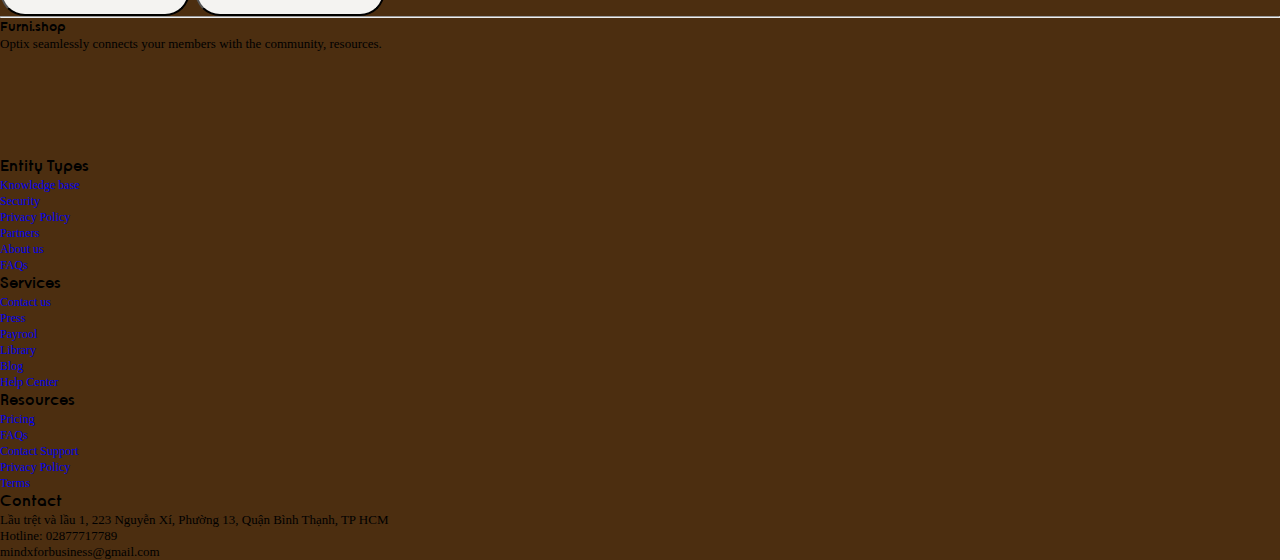
==== commit bdc7eba8: "update" ====
--- a/index.html
+++ b/index.html
@@ -195,7 +195,7 @@
           </div>
         </form>
     </div>
-    <div class="siteProductList row gap-2 gy-2">
+    <div class="siteProductList row gap-2">
         <div class="siteProductList-container col-md-6 col-lg-4 col-xl-3 p-2 mt-auto">
             <div class="productList-img position-relative">
               <img src="./Image/Products/Chair 1.png" alt="Product" class="w-100" >
@@ -359,11 +359,56 @@
           </div>
         </div>
     </div>
-
+    <!-- section reviews -->
+    <section class="reviews" id="reviews">
+      <h1 class="heading text-center mt-3">Satisfied clients</h1>
+      <div class="box-container container row container-fluid">
+          <div class="box col-md-6 col-lg-4 col-xl-3 p-1 mt-auto mb-3">
+            <img class="img-fluid" src="./Image/Clients/Joanna Gaines.jpg" alt="Personal">
+              <div class="start">
+                <i class="fas fa-star"></i>
+                <i class="fas fa-star"></i>
+                <i class="fas fa-star"></i>
+                <i class="fas fa-star"></i>
+                <i class="fas fa-star-half-alt"></i>
+              </div>
+              <p> The Platform Club ordered a range of stock from Trent Furniture. The furniture was the right fit for our venue, excellent quality, sturdy and durable. The customer service was exceptional in all aspects, especially when helping to decide on the correct furniture and specific measurements for the unique spaces within a brand new venue. We were very pleased with the speed of delivery. We had a scratch on one table which occurred whilst out for delivery, this was replaced the next working day. Excellent service from beginning to end. Amelia Edmondson, courtesy of Matthew Nunn, General Manager, The Platform Club.</p>
+              <h3>Joanna Gaines</h3>
+              <span>Satisfied clients</span>
+          </div>
+          <div class="box col-md-6 col-lg-4 col-xl-3 p-1 mt-auto mb-3">
+            <img class="img-fluid" src="./Image/Clients/Wendell-Castle-furniture.jpg" alt="Personal">
+              <div class="start">
+                <i class="fas fa-star"></i>
+                <i class="fas fa-star"></i>
+                <i class="fas fa-star"></i>
+                <i class="fas fa-star"></i>
+                <i class="fas fa-star"></i>
+              </div>
+              <p>The Platform Club ordered a range of stock from Trent Furniture. The furniture was the right fit for our venue, excellent quality, sturdy and durable. The customer service was exceptional in all aspects, especially when helping to decide on the correct furniture and specific measurements for the unique spaces within a brand new venue. We were very pleased with the speed of delivery. We had a scratch on one table which occurred whilst out for delivery, this was replaced the next working day. Excellent service from beginning to end. Amelia Edmondson, courtesy of Matthew Nunn, General Manager, The Platform Club.</p>
+              <h3>Wendell</h3>
+              <span>Satisfied clients</span>
+          </div>
+          <div class="box col-md-6 col-lg-4 col-xl-3 p-1 mt-auto mb-3">
+            <img class="img-fluid" src="./Image/Clients/Nate Berkus.jpg" alt="Personal">
+              <div class="start">
+                <i class="fas fa-star"></i>
+                <i class="fas fa-star"></i>
+                <i class="fas fa-star"></i>
+                <i class="fas fa-star"></i>
+                <i class="fas fa-star-half-alt"></i>
+              </div>
+              <p>Bought another 10 chairs to 'top up' on the 50 we bought last autumn.  Order went through quickly and easily.  Then Beth phoned to provide details of the delivery - which was quicker than I had expected.  The delivery driver turned up on time and was happy to offload the chairs for me.   Then Beth emailed to make sure everything was ok.  Excellent service and really pleasant people to deal with.  Oh - and EXCELLENT value for money too!</p>
+              <h3>Nate Berkus</h3>
+              <span>Satisfied clients</span>
+          </div>
+      </div>
+    </section>
     <!-- button Scroll To Top-->
     <div class="arrow-button">
         <a href="#"><span class="fas fa-angle-up"></span></a>
     </div>
+
    </main>
    <!-- Main landing page -->
    <!-- Footer page -->
--- a/CSS/style_main.css
+++ b/CSS/style_main.css
@@ -101,7 +101,21 @@
     border-radius: 50%;
     background-color: #c0a27e;
 }
+/* siteProduct */
+/* --------------------------------------- */
+/* sitePreviews */
 
+.reviews
+{
+    background-color: #f4f6f5;
+}
+.reviews .box-container .box{
+    background-color: #fff;
+}
+.reviews .box-container .box img{
+    width: auto;
+    height: 18rem;
+}
 @font-face {
     font-family: opificio;
     src: url('../font/opificio-font/OpificioLight-oYgx.ttf');
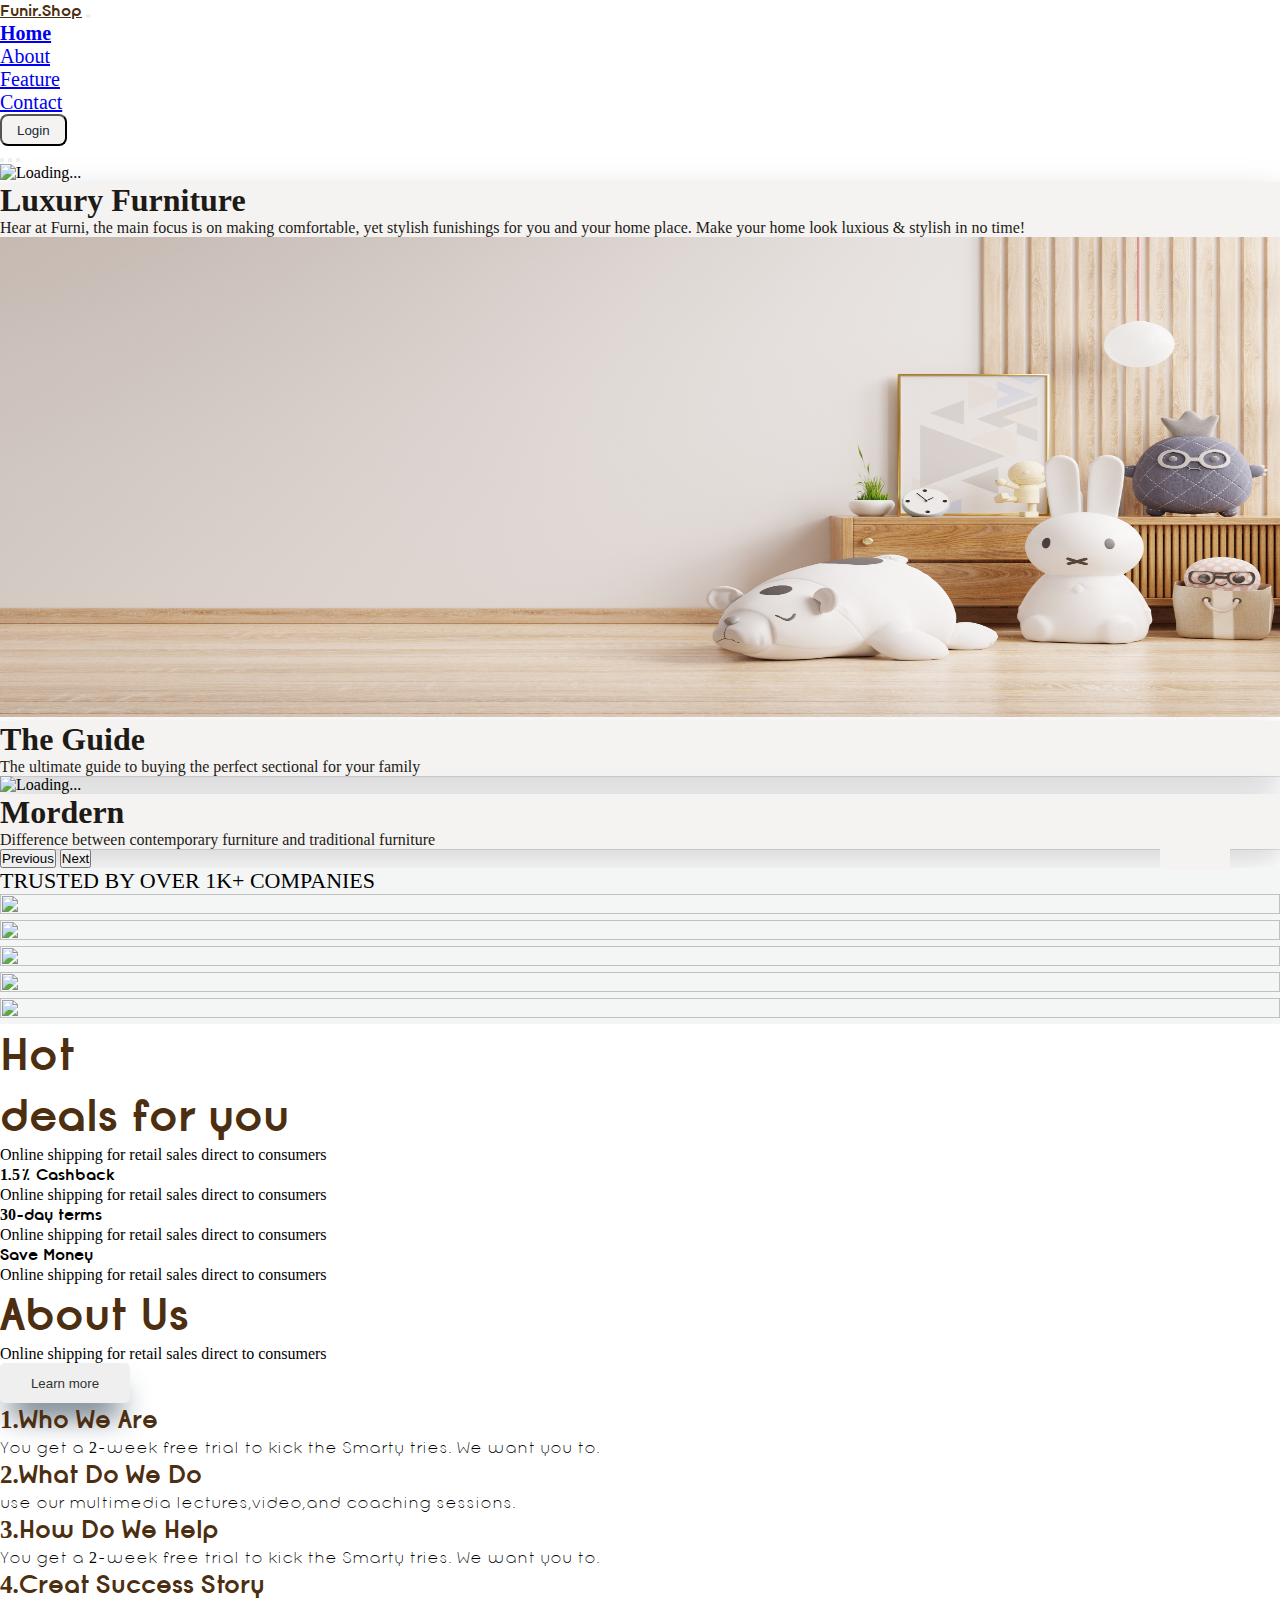
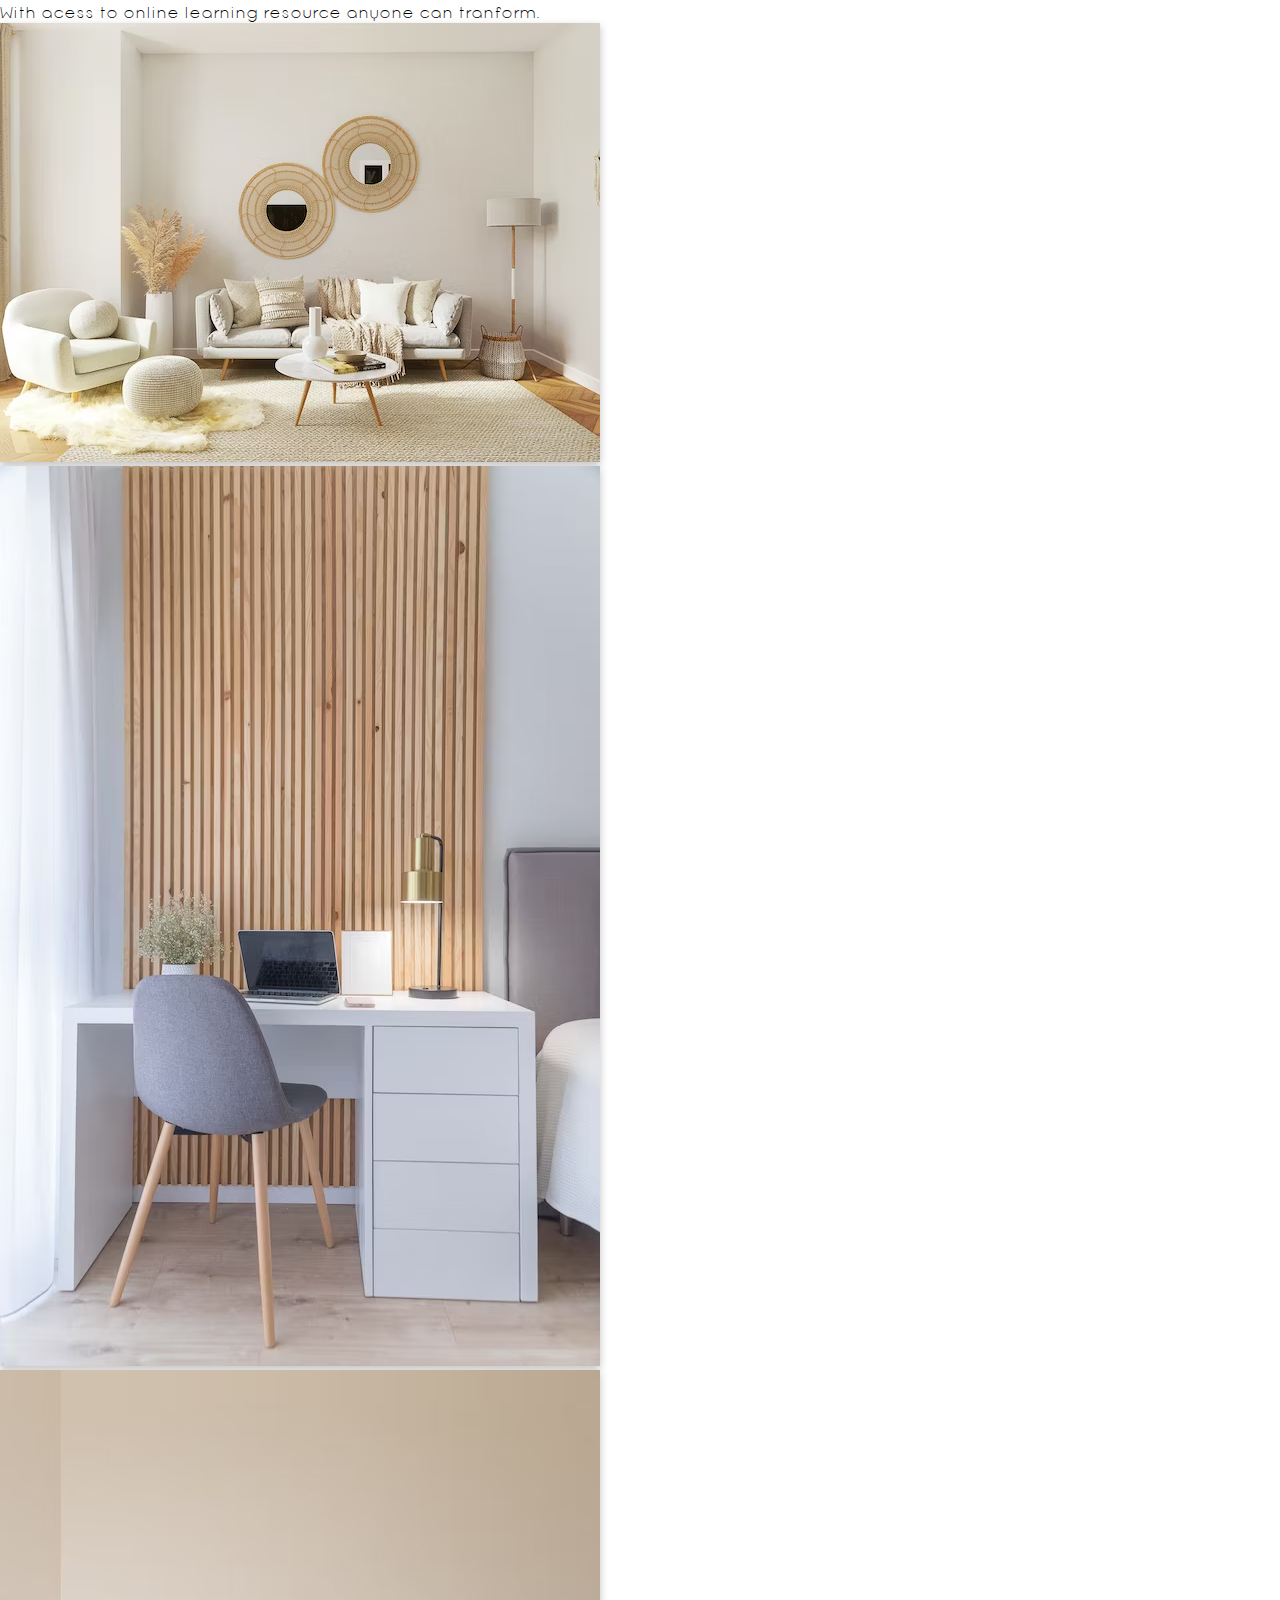
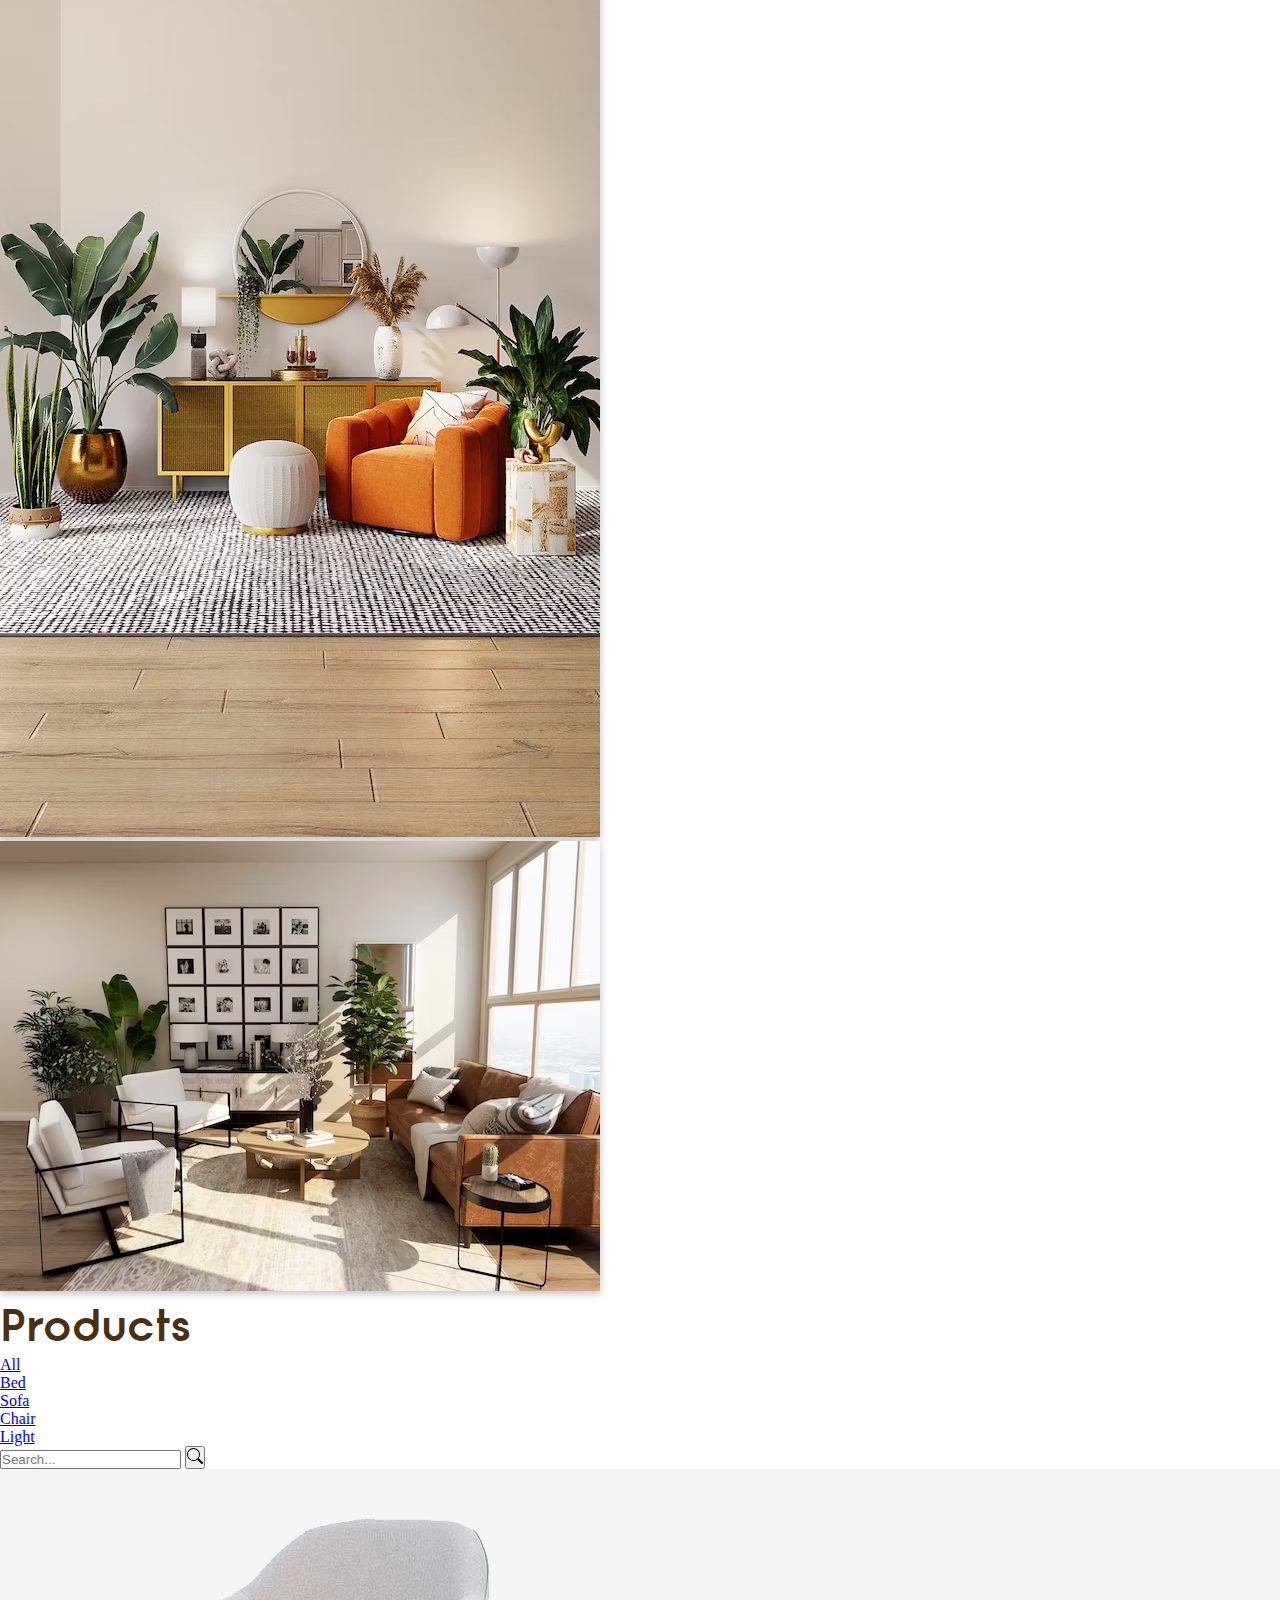
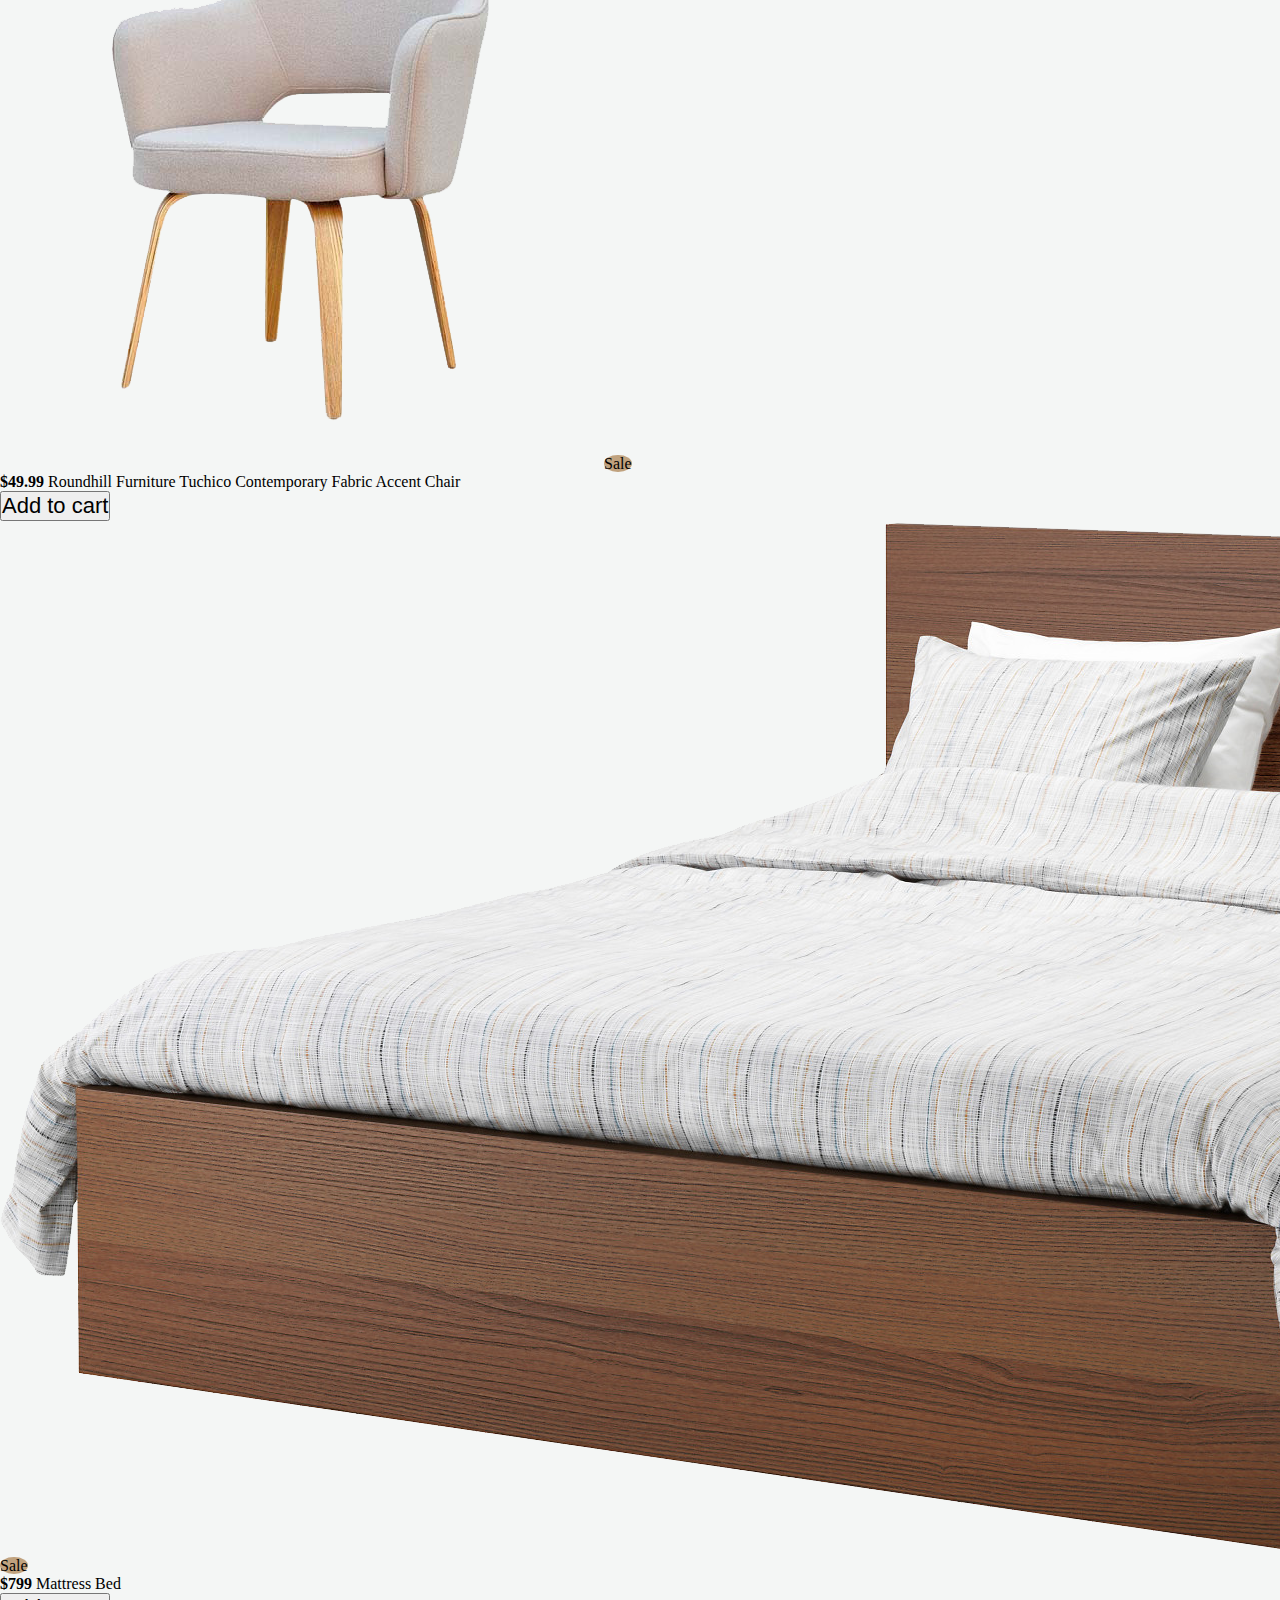
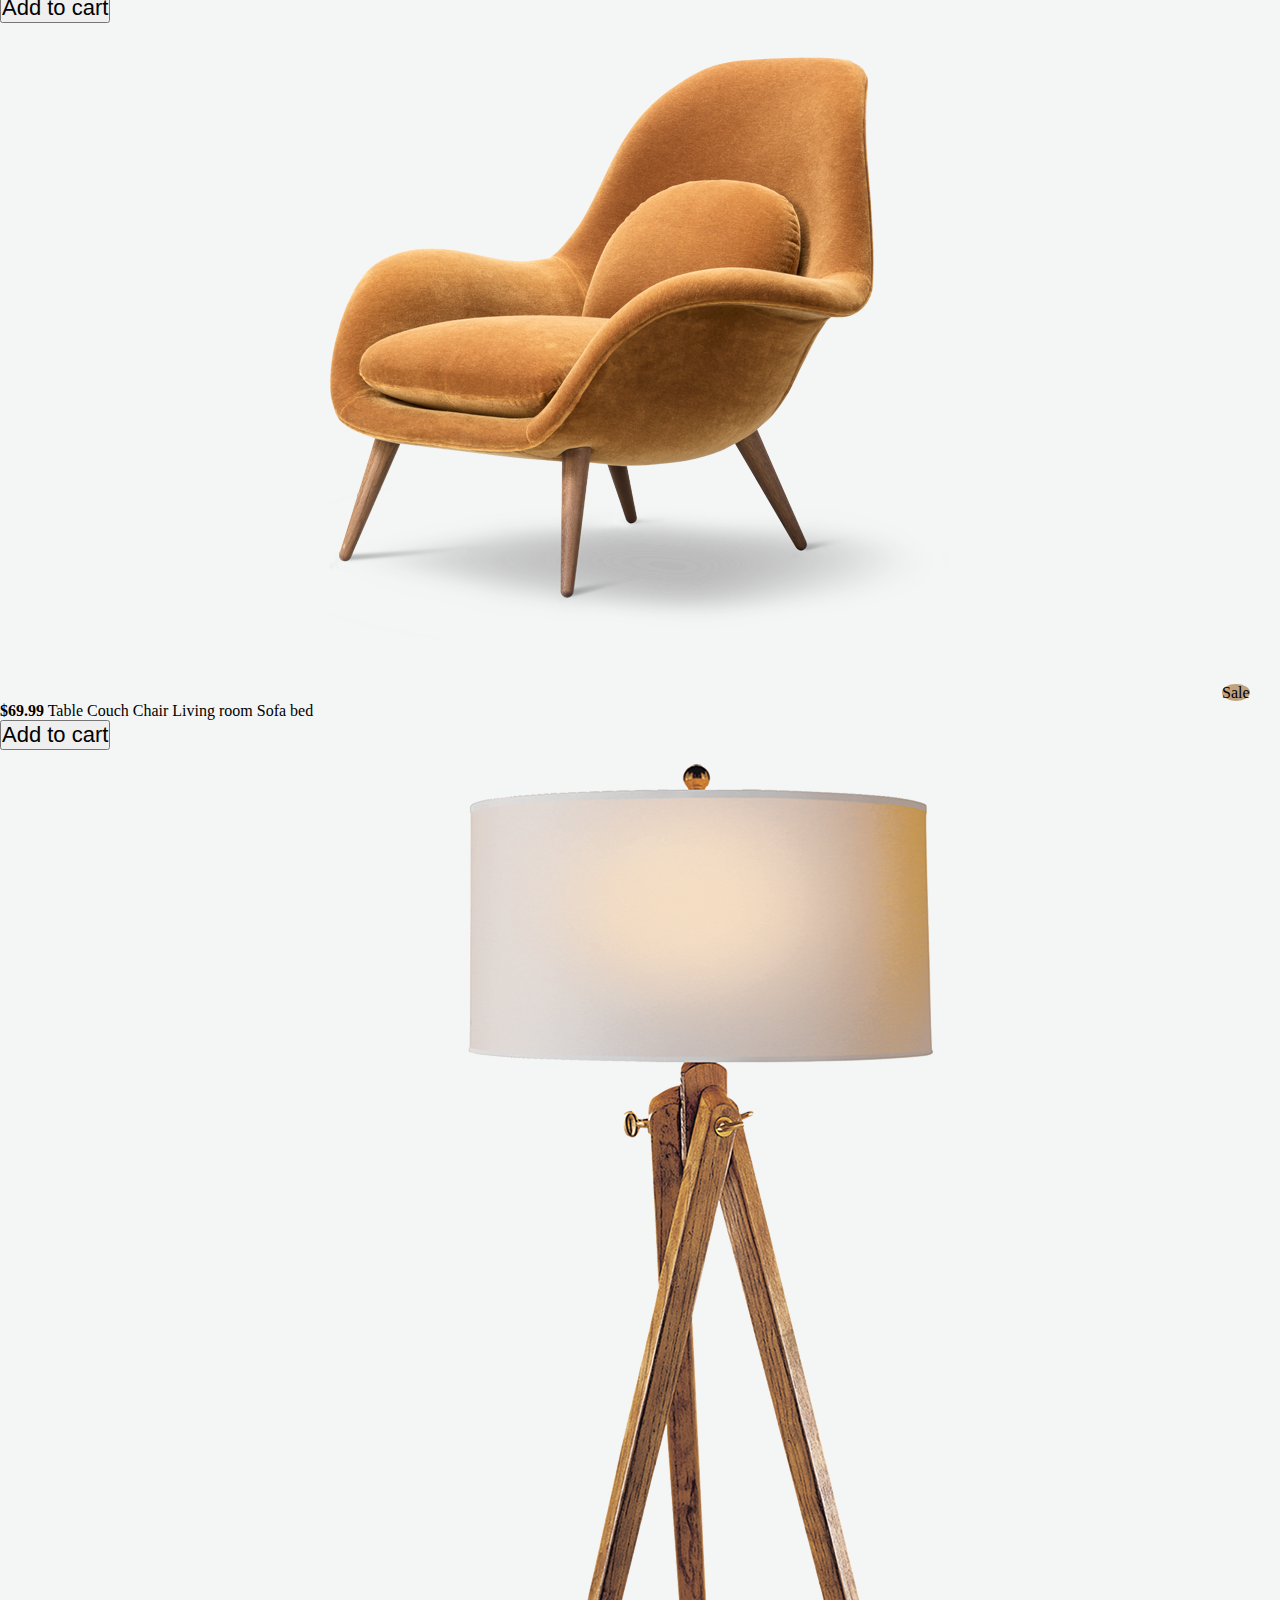
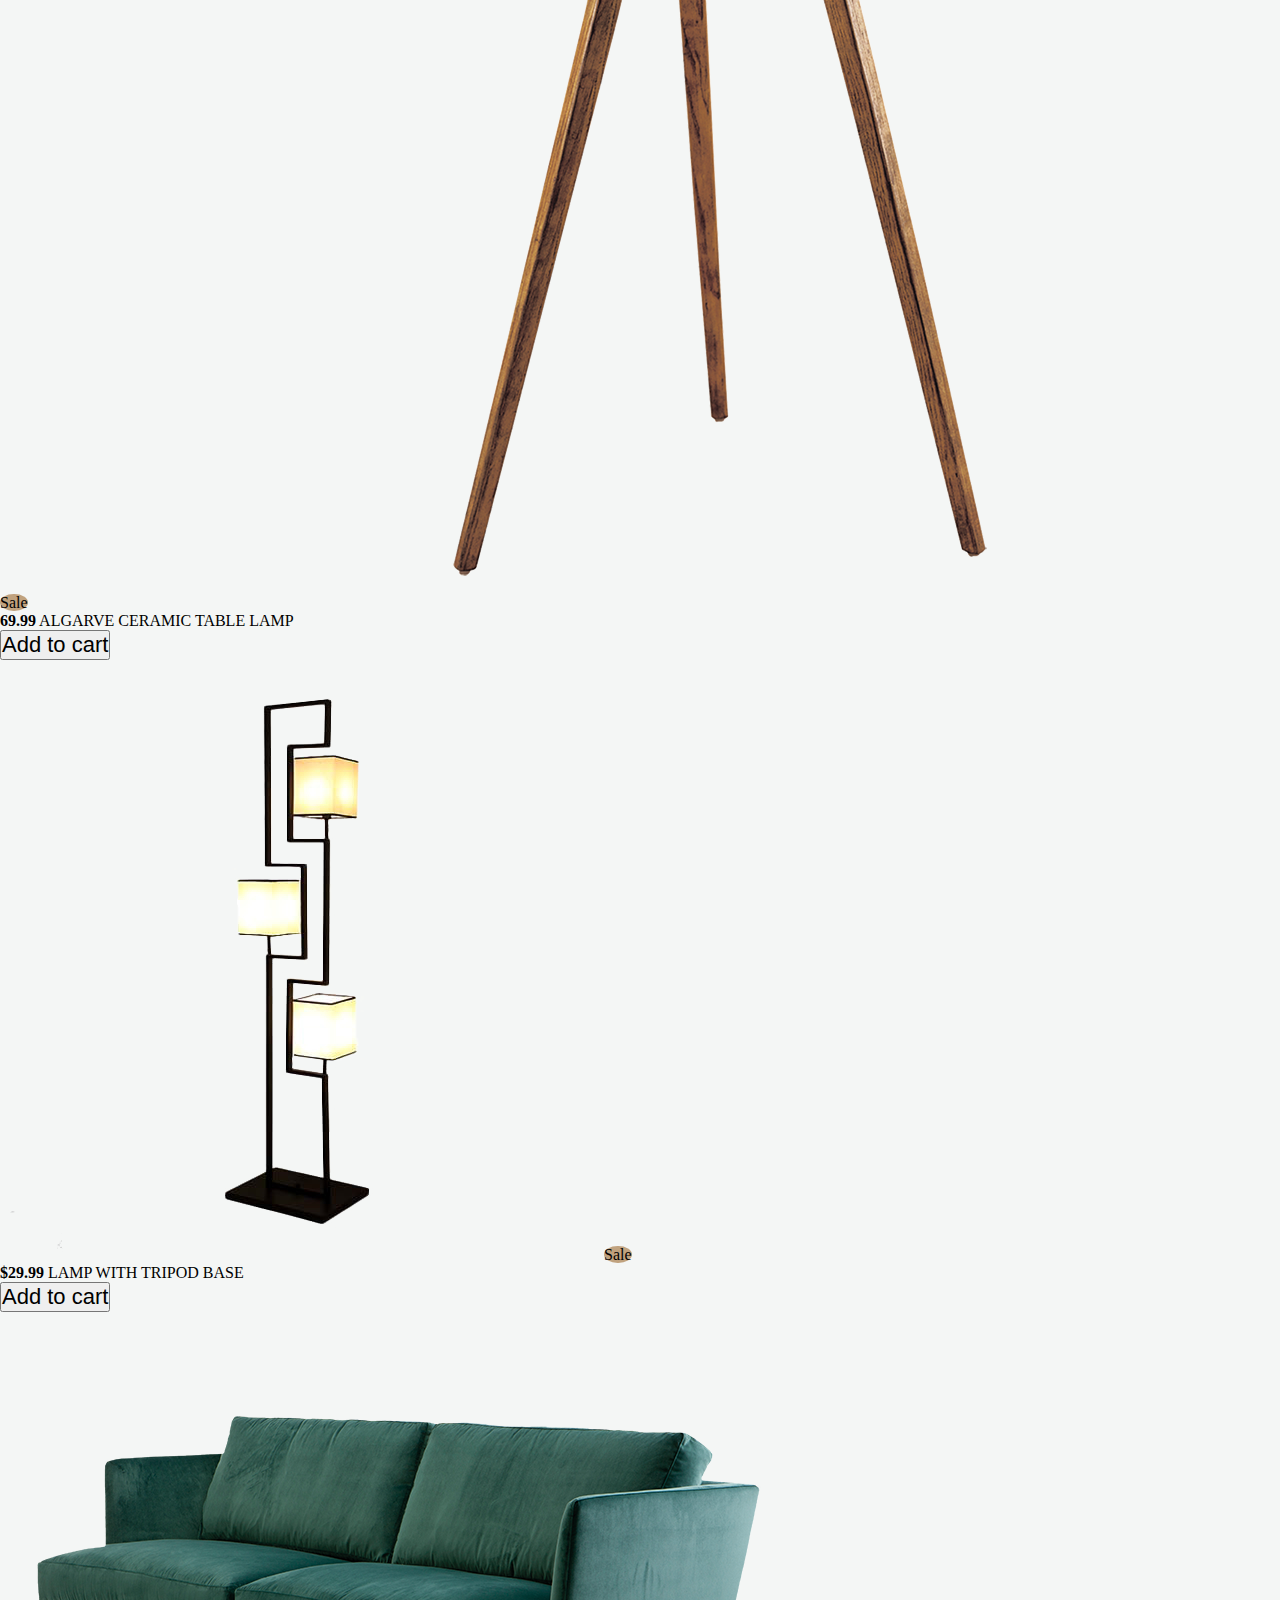
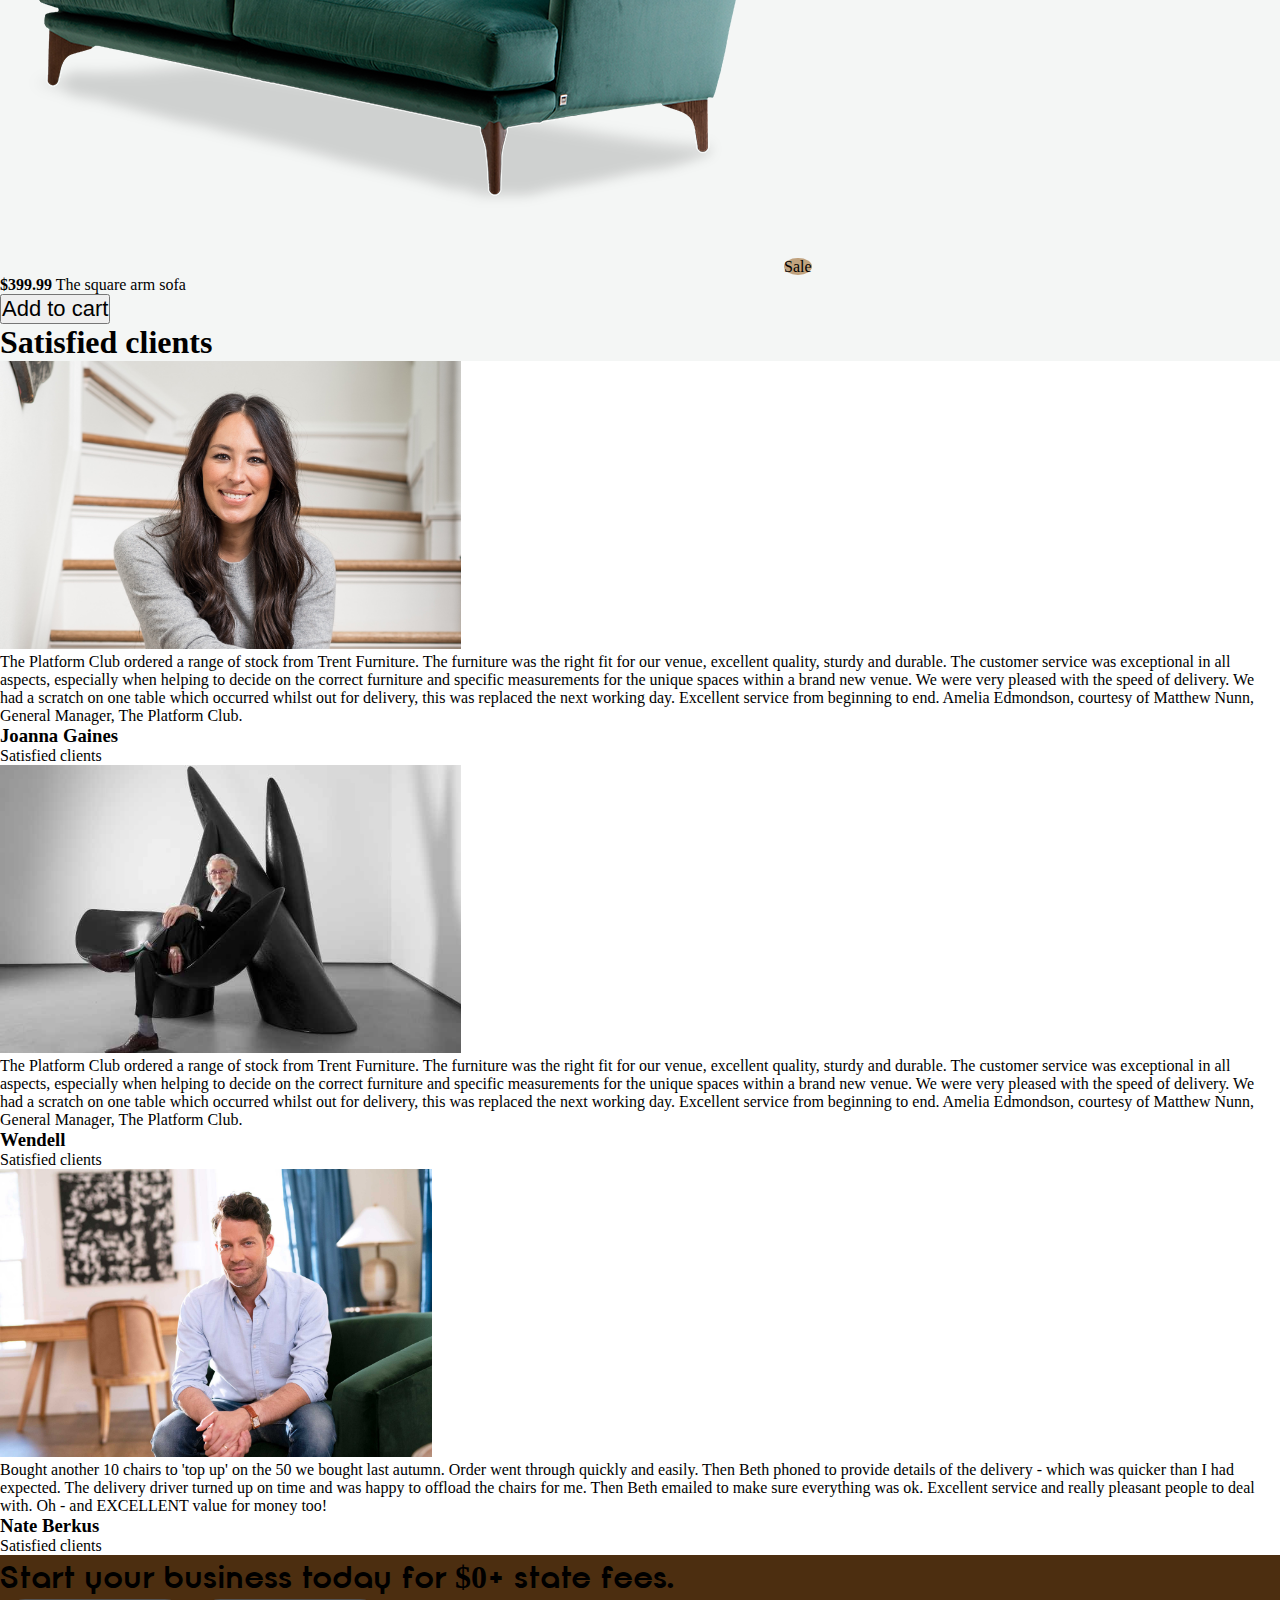
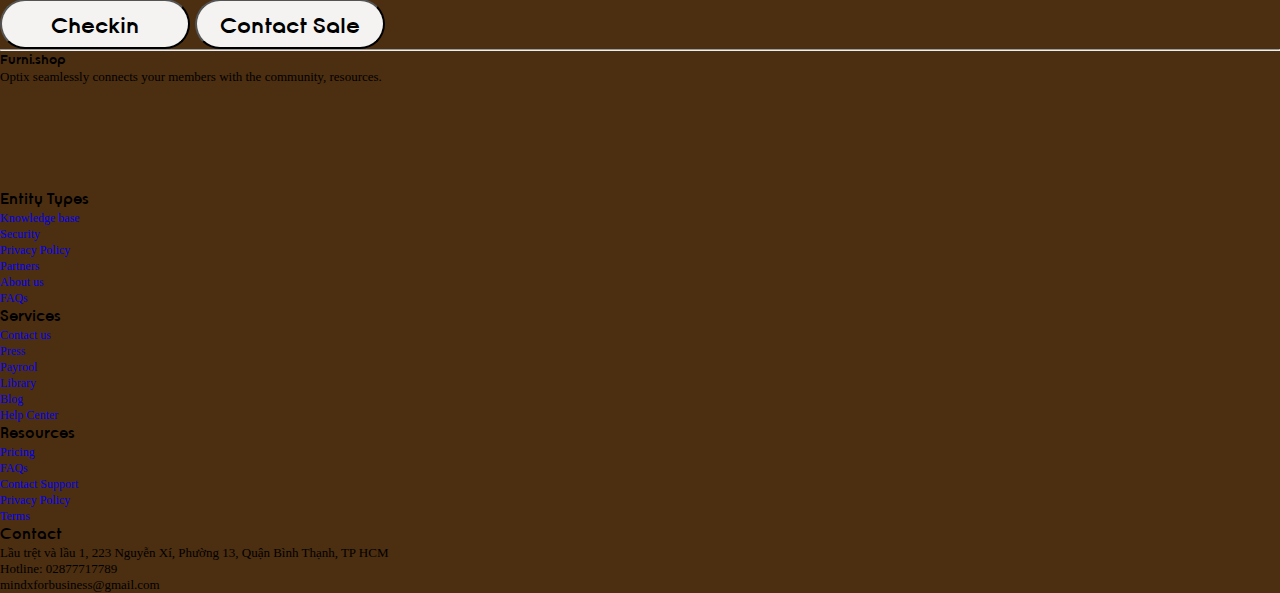
==== commit bf582f25: "update" ====
--- a/index.html
+++ b/index.html
@@ -18,13 +18,13 @@
           <button class="navbar-toggler" type="button" data-bs-toggle="collapse" data-bs-target="#navbarSupportedContent" aria-controls="navbarSupportedContent" aria-expanded="false" aria-label="Toggle navigation">
             <span class="navbar-toggler-icon"></span>
           </button>
-          <div class="collapse navbar-collapse text-end" id="navbarSupportedContent">
+          <div class="collapse navbar-collapse" id="navbarSupportedContent">
             <ul class="navbar-nav ms-auto mb-2 mb-lg-3 ">
               <li class="nav-item">
-                <a class="nav-link active" aria-current="page" href="#home">Home</a>
+                <a class="nav-link active" aria-current="page" href="#home"><strong>Home</strong></a>
               </li>
               <li class="nav-item">
-                <a class="nav-link" href="#about">About</a>
+                <a class="nav-link" href="./aboutus.html">About</a>
               </li>
               <li class="nav-item">
                 <a class="nav-link" href="#feature"> Feature </a>
@@ -33,13 +33,68 @@
                 <a class="nav-link" href="#contact">Contact</a>
               </li>
             </ul>
-          </div>
-          <div class="col-md-2 text-end">
-            <button type="button" class="btn btn-outline-warning text-black-50 me-2">Login</button>
-            <button type="button" class="btn btn-dark">Sign-up</button>
-          </div>
+            <button type="button" class="btnLogin-popup">Login</button>
+          </div>   
         </div>
       </nav>
+      
+      <!-- wrapper -->
+    <div class="container text-center">
+        <div class="wrapper">
+          <span class="icon-close"><ion-icon name="close"></ion-icon></span>
+          <div class="form-box login"> 
+              <h2>Login</h2>
+              <form action="#">
+                  <div class="input-box">
+                    <span class="icon"><ion-icon name="mail"></ion-icon></span>
+                    <input type="email" required>
+                    <label>Email</label>
+                  </div>
+                  <div class="input-box">
+                    <span class="icon"><ion-icon name="lock-closed"></ion-icon></span>
+                    <input type="password" required>
+                    <label>Password</label>
+                  </div>
+                  <div class="remember-forgot">
+                      <label ><input type="checkbox">Remember me</label>
+                      <a href="#">Forgot Password?</a>
+                  </div>
+                  <button type="submit" class="btn border-dark bg-light">Login </button>
+                  <div class="login-register">
+                      <p>Don't have an account? <a href="#" class="register-link">Register</a></p>
+                  </div>
+              </form>
+          </div>
+          <div class="form-box register"> 
+            <h2>Registration</h2>
+            <form action="#">
+                <div class="input-box">
+                <span class="icon"><ion-icon name="person"></ion-icon></span>
+                <input type="text" required>
+                <label>Username</label>
+              </div>
+                <div class="input-box">
+                  <span class="icon"><ion-icon name="mail"></ion-icon></span>
+                  <input type="email" required>
+                  <label>Email</label>
+                </div>
+                <div class="input-box">
+                  <span class="icon"><ion-icon name="lock-closed"></ion-icon></span>
+                  <input type="password" required>
+                  <label>Password</label>
+                </div>
+                <div class="remember-forgot">
+                    <label ><input type="checkbox">Agree to the terms & condition</label>
+                </div>
+                <button type="submit" class="btn border-dark bg-light">Register</button>
+                <div class="login-register">
+                    <p>Already have an account? <a href="#" class="login-link">Login </a></p>
+                </div>
+            </form>
+          </div>
+        </div>
+   </div>
+    <!-- carousel -->
       <div class="container">
             <div id="carouselExampleCaptions" class="carousel slide" data-bs-ride="carousel">
             <div class="carousel-indicators">
@@ -81,6 +136,8 @@
             </div>
       </div>
    </header>
+   
+
    <!-- Main landing page -->
    <main>
    <div class="row card-brand mt-5">
@@ -362,8 +419,8 @@
     <!-- section reviews -->
     <section class="reviews" id="reviews">
       <h1 class="heading text-center mt-3">Satisfied clients</h1>
-      <div class="box-container container row container-fluid">
-          <div class="box col-md-6 col-lg-4 col-xl-3 p-1 mt-auto mb-3">
+      <div class="box-container container row container-fluid ">
+          <div class="box align-items-start col-md-6 col-lg-4 col-xl-3 p-1  mb-3">
             <img class="img-fluid" src="./Image/Clients/Joanna Gaines.jpg" alt="Personal">
               <div class="start">
                 <i class="fas fa-star"></i>
@@ -376,7 +433,7 @@
               <h3>Joanna Gaines</h3>
               <span>Satisfied clients</span>
           </div>
-          <div class="box col-md-6 col-lg-4 col-xl-3 p-1 mt-auto mb-3">
+          <div class="box align-items-start col-md-6 col-lg-4 col-xl-3 p-1 mb-3">
             <img class="img-fluid" src="./Image/Clients/Wendell-Castle-furniture.jpg" alt="Personal">
               <div class="start">
                 <i class="fas fa-star"></i>
@@ -389,7 +446,7 @@
               <h3>Wendell</h3>
               <span>Satisfied clients</span>
           </div>
-          <div class="box col-md-6 col-lg-4 col-xl-3 p-1 mt-auto mb-3">
+          <div class="box col-md-6 col-lg-4 col-xl-3 p-1 mb-3">
             <img class="img-fluid" src="./Image/Clients/Nate Berkus.jpg" alt="Personal">
               <div class="start">
                 <i class="fas fa-star"></i>
@@ -529,6 +586,8 @@
       </div> 
    </footer>
    <script src="./JS/index.js"></script>
+   <script type="module" src="https://unpkg.com/ionicons@7.1.0/dist/ionicons/ionicons.esm.js"></script>
+   <script nomodule src="https://unpkg.com/ionicons@7.1.0/dist/ionicons/ionicons.js"></script>
    <script src="https://api-c4e.onrender.com/furniture"></script>
    <script src="https://cdn.jsdelivr.net/npm/@popperjs/core@2.9.2/dist/umd/popper.min.js" integrity="sha384-IQsoLXl5PILFhosVNubq5LC7Qb9DXgDA9i+tQ8Zj3iwWAwPtgFTxbJ8NT4GN1R8p" crossorigin="anonymous"></script>
    <script src="https://cdn.jsdelivr.net/npm/bootstrap@5.0.2/dist/js/bootstrap.min.js" integrity="sha384-cVKIPhGWiC2Al4u+LWgxfKTRIcfu0JTxR+EQDz/bgldoEyl4H0zUF0QKbrJ0EcQF" crossorigin="anonymous"></script>
--- a/CSS/style_headfoot.css
+++ b/CSS/style_headfoot.css
@@ -22,6 +22,17 @@
    font-weight: 700;
    font-family: opificio;
 }
+
+.navbar-nav
+{
+    font-size: 20px;
+}
+.navbar-nav li:hover
+{
+    text-decoration: underline;
+    transition: .18s ease
+}
+
 .carousel-item > .d-block
 {
     height: 480px;
@@ -33,7 +44,21 @@
     color: var(--carousel-cap);
     box-shadow: rgba(17, 17, 26, 0.1) 0px 1px 0px, rgba(17, 17, 26, 0.1) 0px 8px 24px, rgba(17, 17, 26, 0.1) 0px 16px 48px;
 }
-
+.btnLogin-popup
+{
+    width: 5em;
+    height: 32px;
+    color: #162938;
+    background-color: #f4f3f1;
+    border-radius: 8px;
+}
+.btnLogin-popup:hover
+{
+    background-color:antiquewhite;
+    color: #162938;
+    outline: #162938;
+    transform-box:border-box;
+}
 
 /* Main CSS */
 .arrow-button
@@ -60,8 +85,184 @@
     line-height: 67px;
     font-size: 25px;
 }
-
-
+/* wrapper css */
+.wrapper
+{
+    position:fixed;
+    top:20%;
+    left: 40%;
+    z-index: 9;
+    width: 22rem;
+    height: 24rem;
+    background: #eacda3;  /* fallback for old browsers */
+    background: -webkit-linear-gradient(to right, #d6ae7b, #eacda3);  /* Chrome 10-25, Safari 5.1-6 */
+    background: linear-gradient(to right, #d6ae7b, #eacda3); /* W3C, IE 10+/ Edge, Firefox 16+, Chrome 26+, Opera 12+, Safari 7+ */
+    border: 2px solid rgba(255, 255, 255, .5);
+    border-radius: 20px;
+    backdrop-filter: blur(20px);
+    box-shadow: rgba(0, 0, 0, 0.35) 0px 5px 15px;
+    display: flex;
+    justify-content: center;
+    align-items: center;
+    transition: transform .5s ease, height .2s ease;
+    overflow: hidden;
+    transform: scale(0);
+}
+
+.wrapper.active{
+    height: 520px;
+}
+
+.wrapper.active-Login--popup
+{
+    transform: scale(1);
+}
+.wrapper .form-box 
+{
+    width: 100%;
+    padding:40px;
+}
+
+.wrapper .form-box.login
+{
+    transition: transform .18s ease;
+    transform: translateX(0);
+}
+
+.wrapper.active .form-box.login
+{
+    transition: none;
+    transform: translateX(-400px);
+}
+.wrapper .form-box.register
+{
+    position: absolute;
+    transform: translateX(400px);
+    transition: none;
+}
+
+.wrapper.active .form-box.register
+{
+    transition: transform .18s ease;
+    transform: translateX(0);
+}
+
+.wrapper .icon-close{
+    position: absolute;
+    top:0;
+    right: 0;
+    width: 45px;
+    height: 45px;
+    background: #f4f3f1;
+    font-size: 2em;
+    color: #162938;
+    display: flex;
+    justify-content: center;
+    align-items: center;
+    overflow: hidden;
+    border-bottom-left-radius: 20px;
+    cursor: pointer;
+    z-index: 1;
+
+}
+
+.form-box h2{
+    font-size: 2em;
+    color: #f4f3f1;
+    text-align: center;
+}
+.input-box
+{
+    position: relative;
+    width: 100%;
+    height: 50px;
+    border-bottom: 2px solid #162938;
+    margin: 30px 0;
+}
+.input-box label{
+    position: absolute;
+    top:50%;
+    left:5px;
+    transform: translateY(-50%);
+    font-size: 1em;
+    color:#162938;
+    font-weight:500;
+    pointer-events:none;
+    transition:.5s;
+}
+
+.input-box input:focus~label,
+.input-box input:valid~label {
+    top: -5px;
+}
+
+.input-box input{
+    width: 100%;
+    height: 100%;
+    background: transparent;
+    border: none;
+    outline: none;
+    font-size: 1em;
+    color: #162938;
+    font-weight: 600;
+    padding: 0 35px 0 5px;
+
+}
+.input-box .icon{
+    position: absolute;
+    right: 8px;
+    font-size: 1.2em;
+    color: #162938;
+    line-height: 57px;
+}
+
+.remember-forgot
+{
+    font-size: .9em;
+    color: #162938;
+    font-weight: 500;
+    margin: -15px 0 15px;
+    display: flex;
+    justify-content: space-between;
+}
+
+.remember-forgot label input {
+    accent-color: #162938;
+    margin-right: 3px;
+}
+
+.remember-forgot a{
+    color: #162938;
+    text-decoration: none;
+}
+
+.remember-forgot a:hover
+{
+    text-decoration: underline;
+}
+.btn
+{
+    width: 100%;
+    height: 45px;
+}
+
+.login-register{
+    font-size: .9em;
+    color: #162938;
+    text-align: center;
+    font-weight: 500;
+    margin: 25px 0 10px; 
+}
+
+.login-register p a{
+    color: #162938;
+    text-decoration: none;
+    font-weight: 600;
+}
+
+.login-register p a:hover{
+    text-decoration: underline;
+}
 
 /* Footer CSS */
 .footer-container
--- a/CSS/style_main.css
+++ b/CSS/style_main.css
@@ -72,7 +72,8 @@
 
 .siteAboutDsc-image--item:hover
 {
-    scale: 105%;
+    transform: scale(1.03);
+    transition: transform .5s ease;
 }
 /* About us */
 /* ----------------------------------------------------------- */
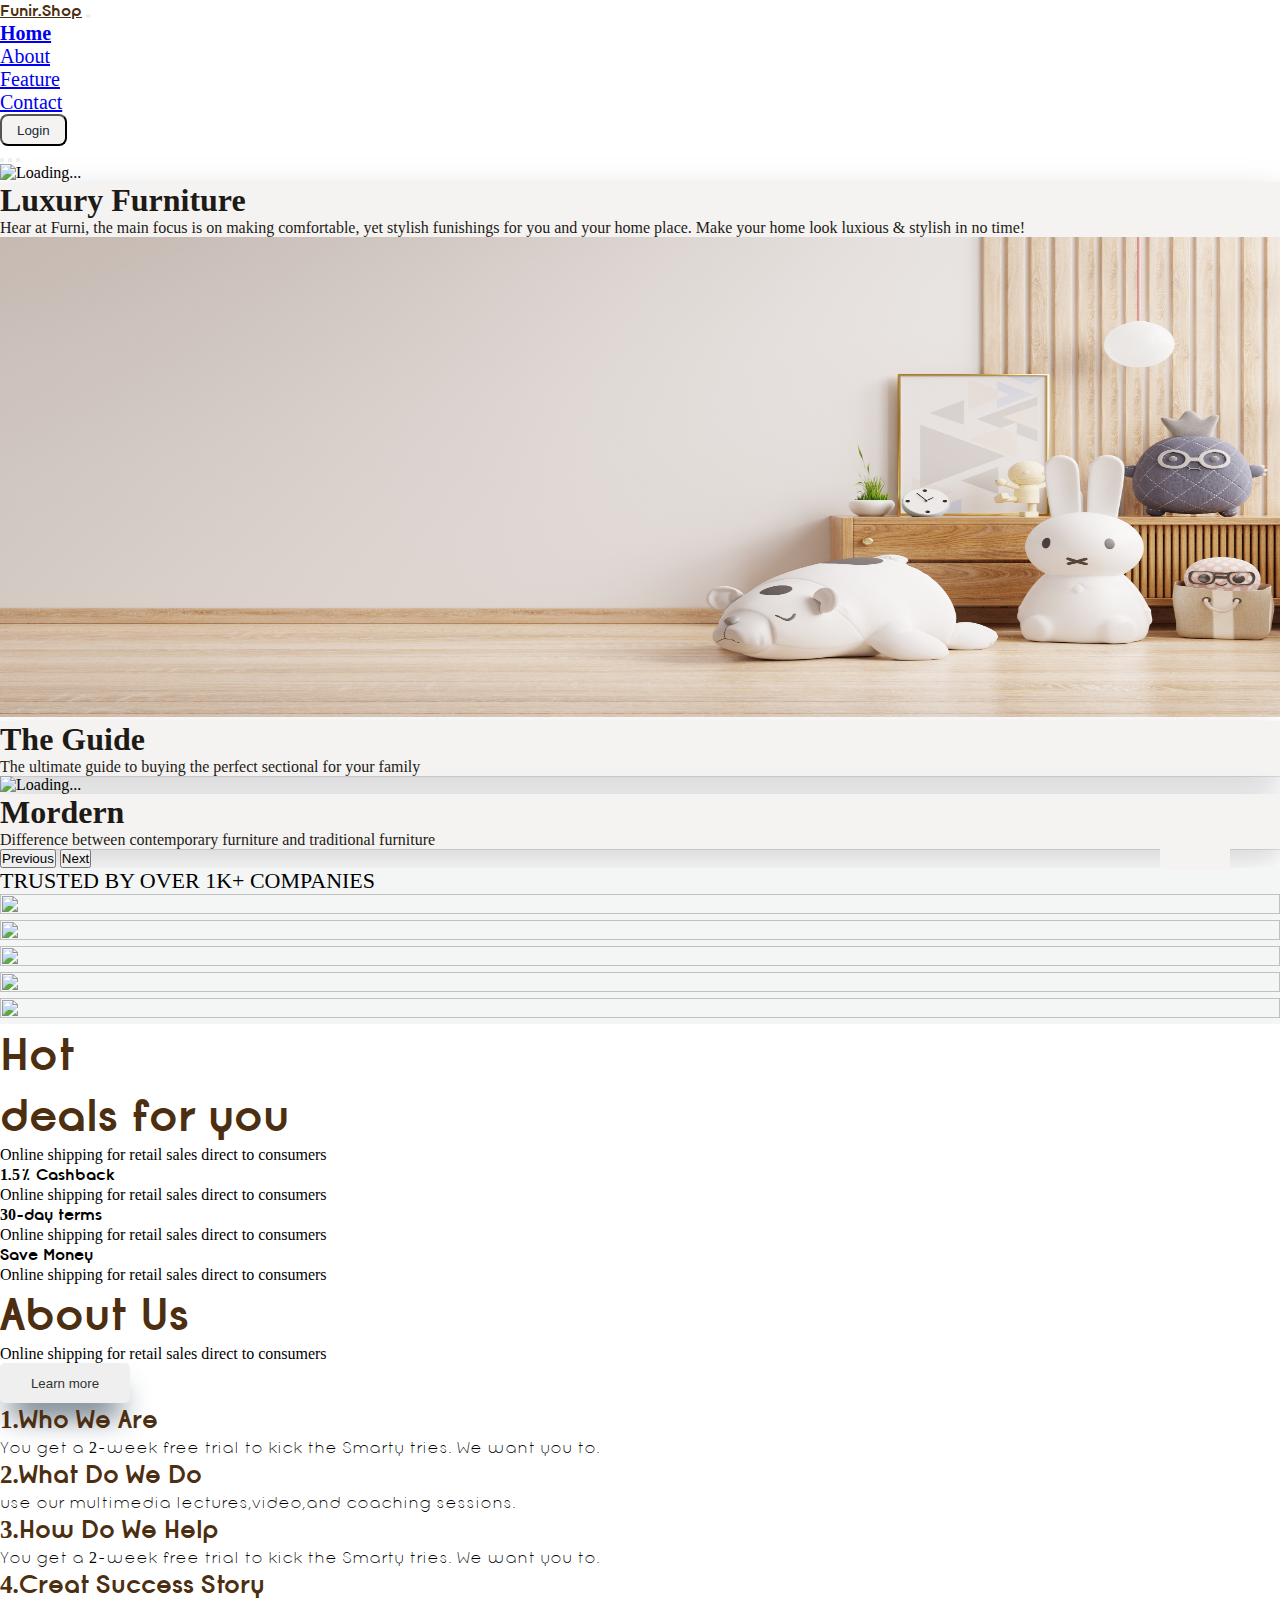
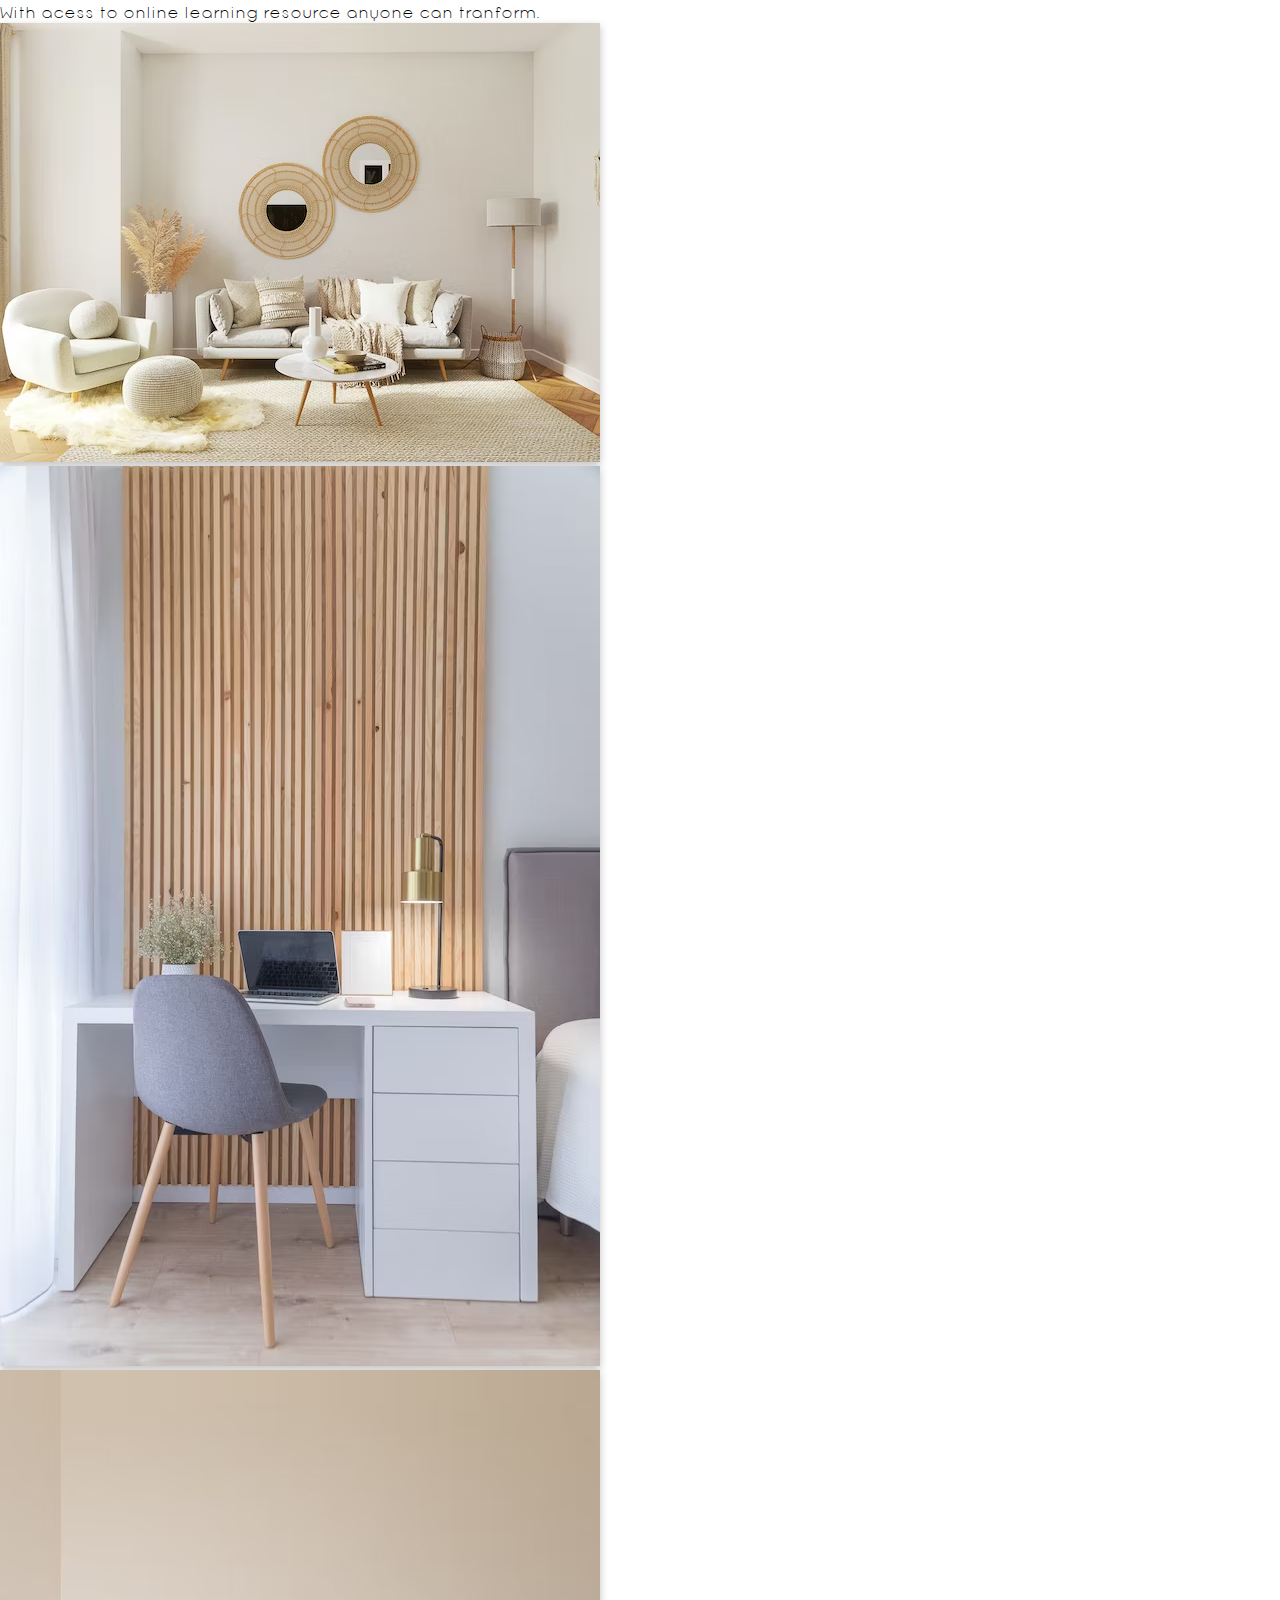
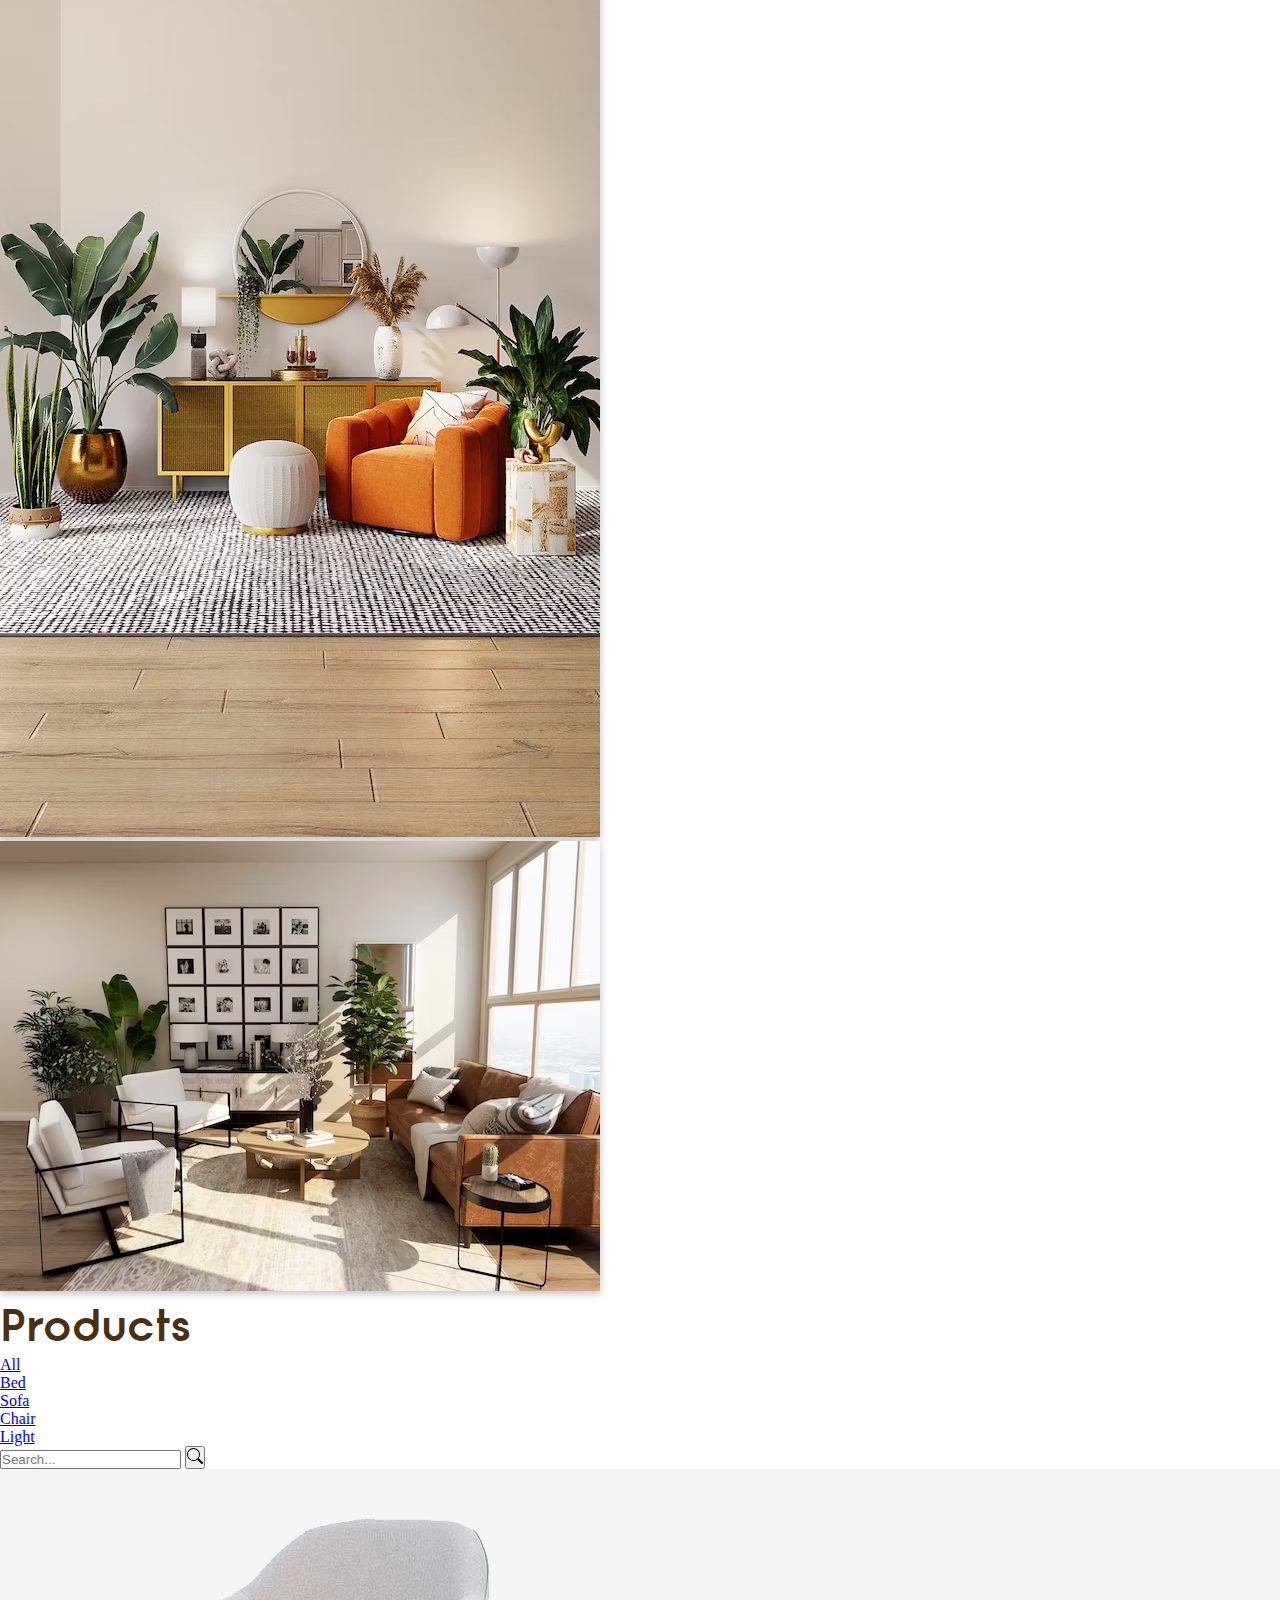
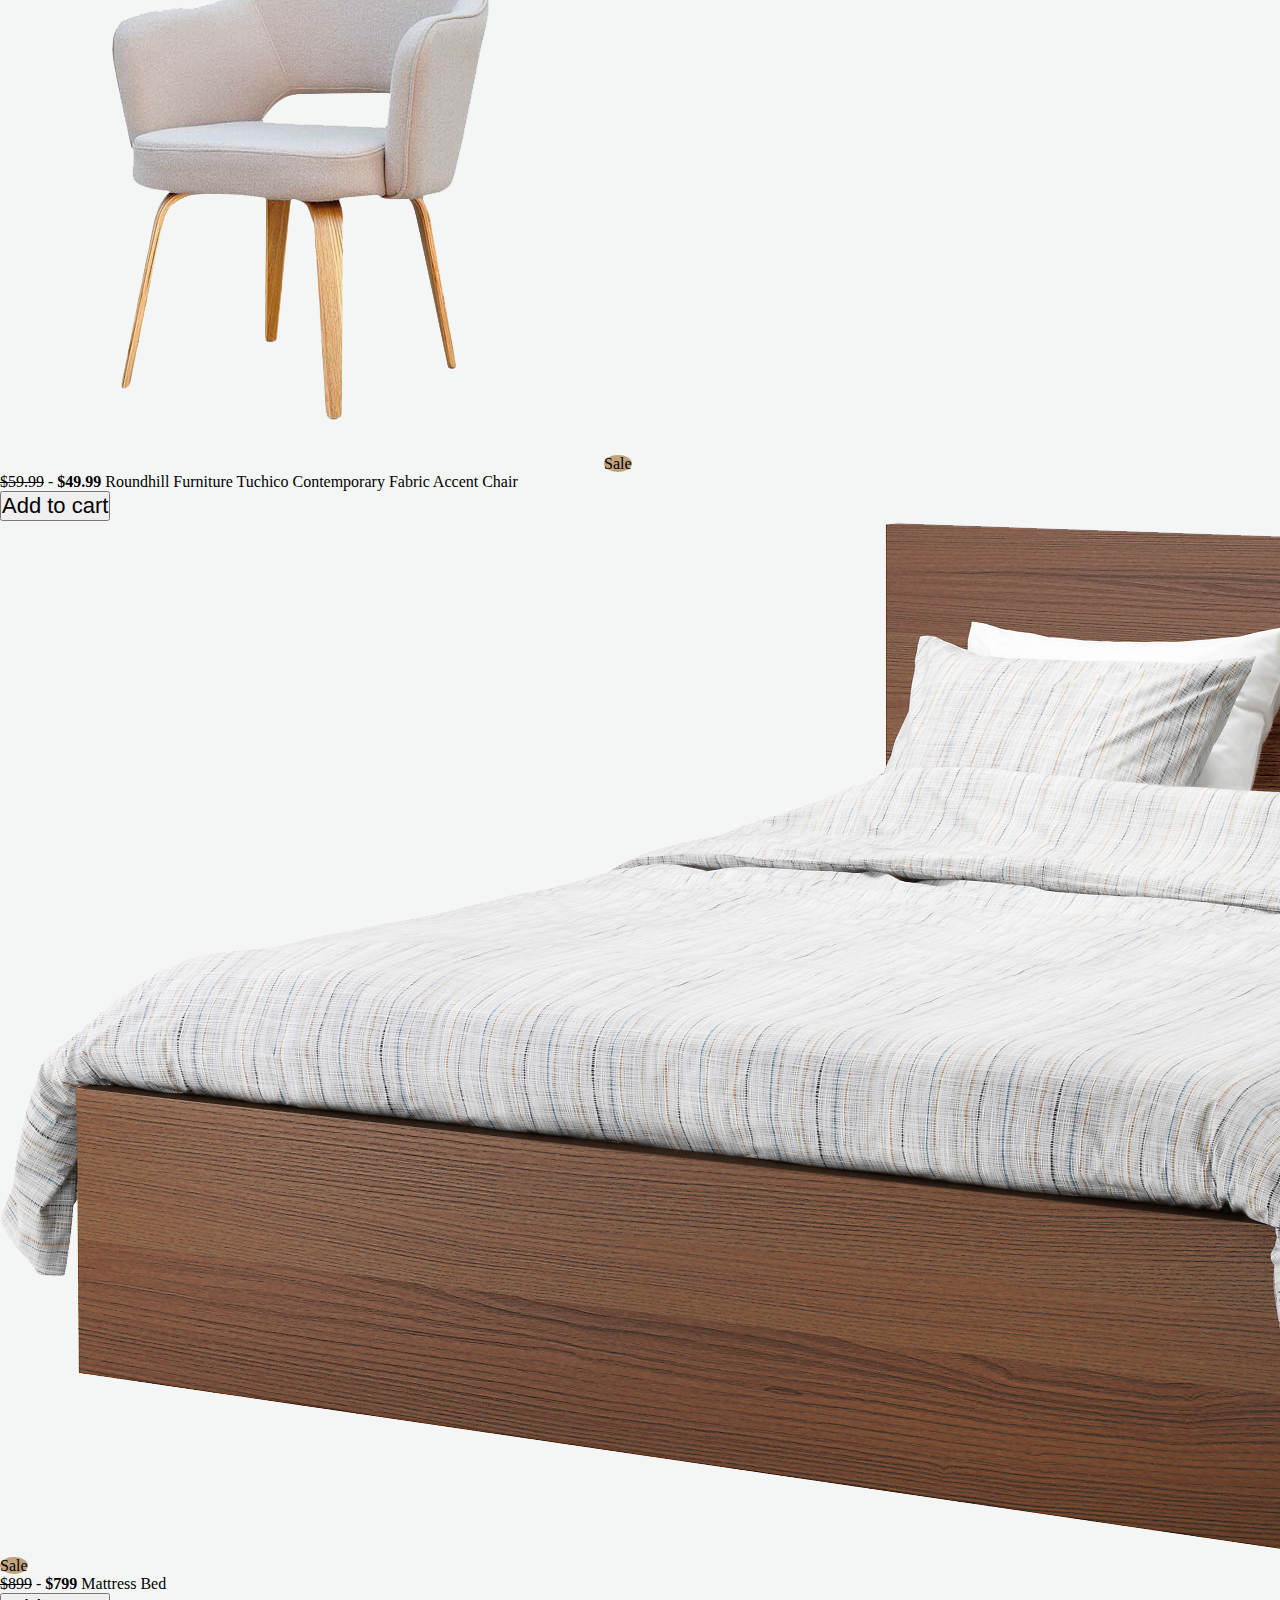
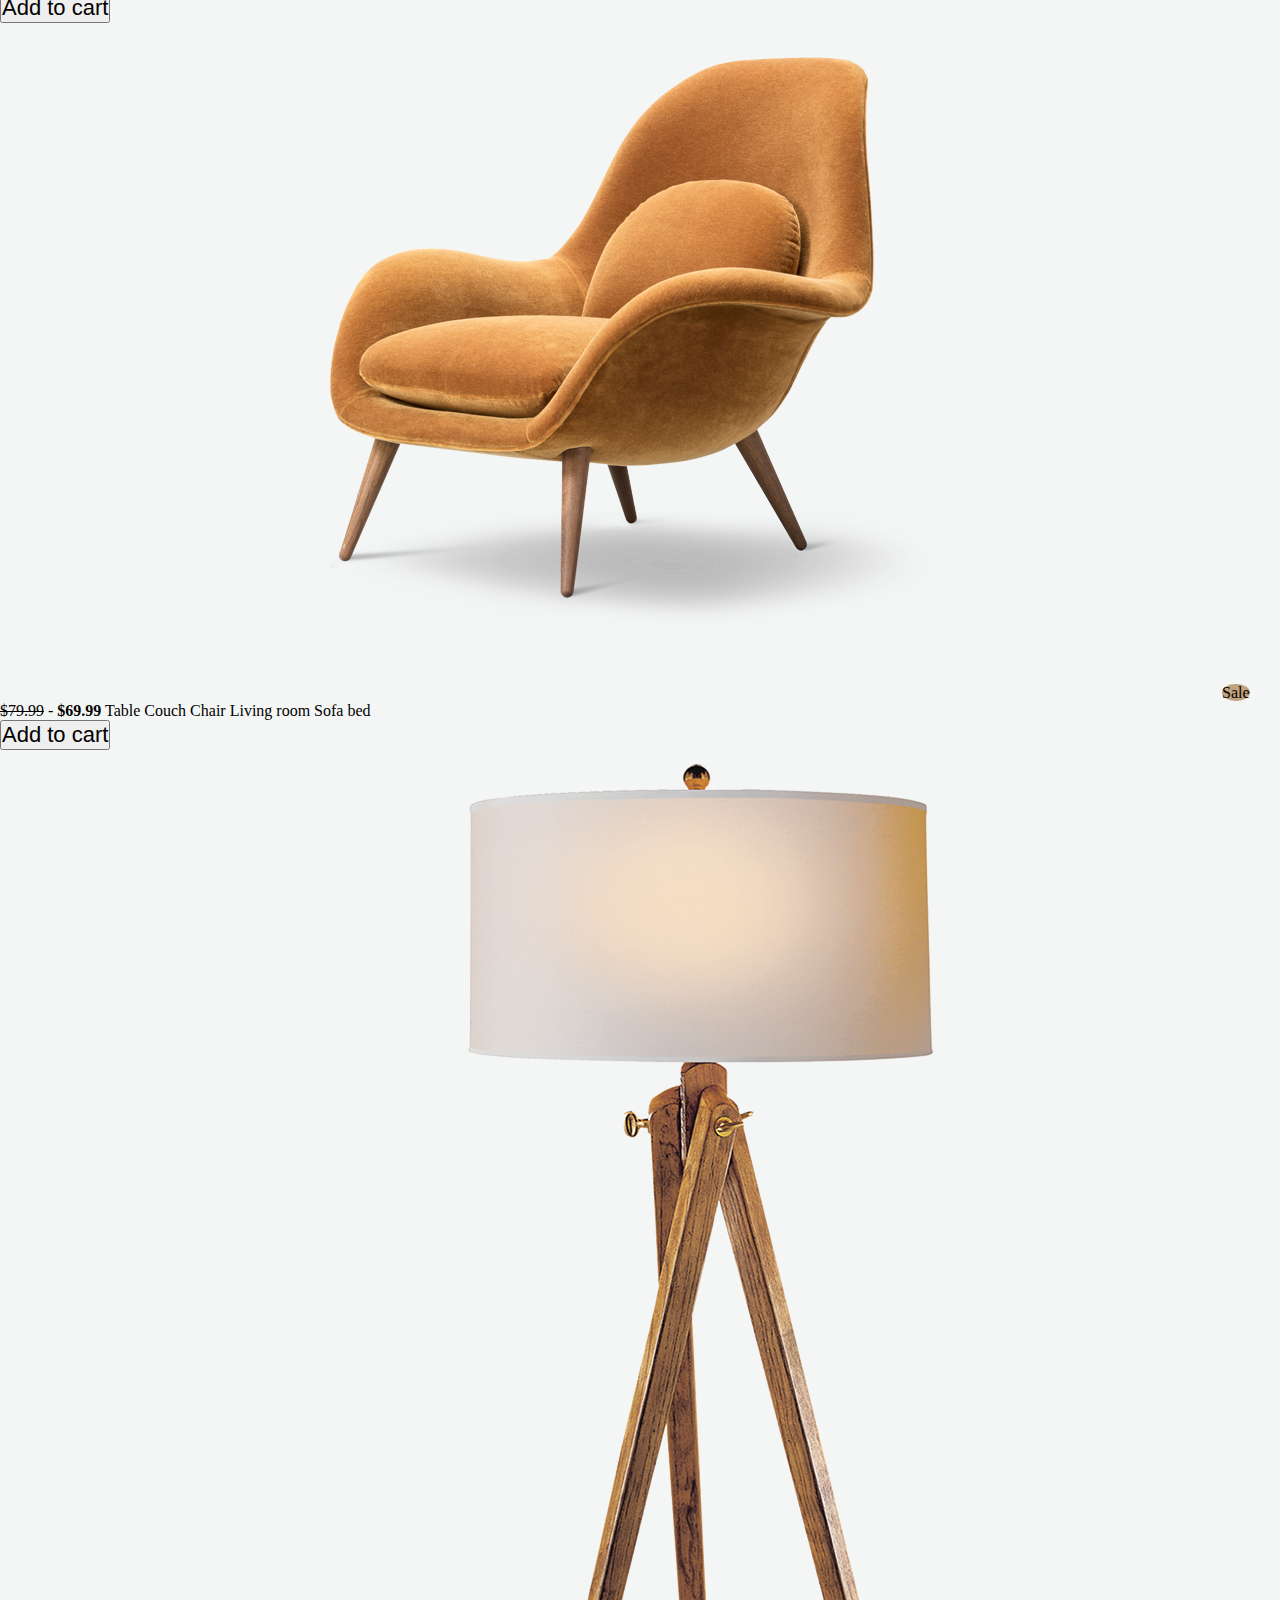
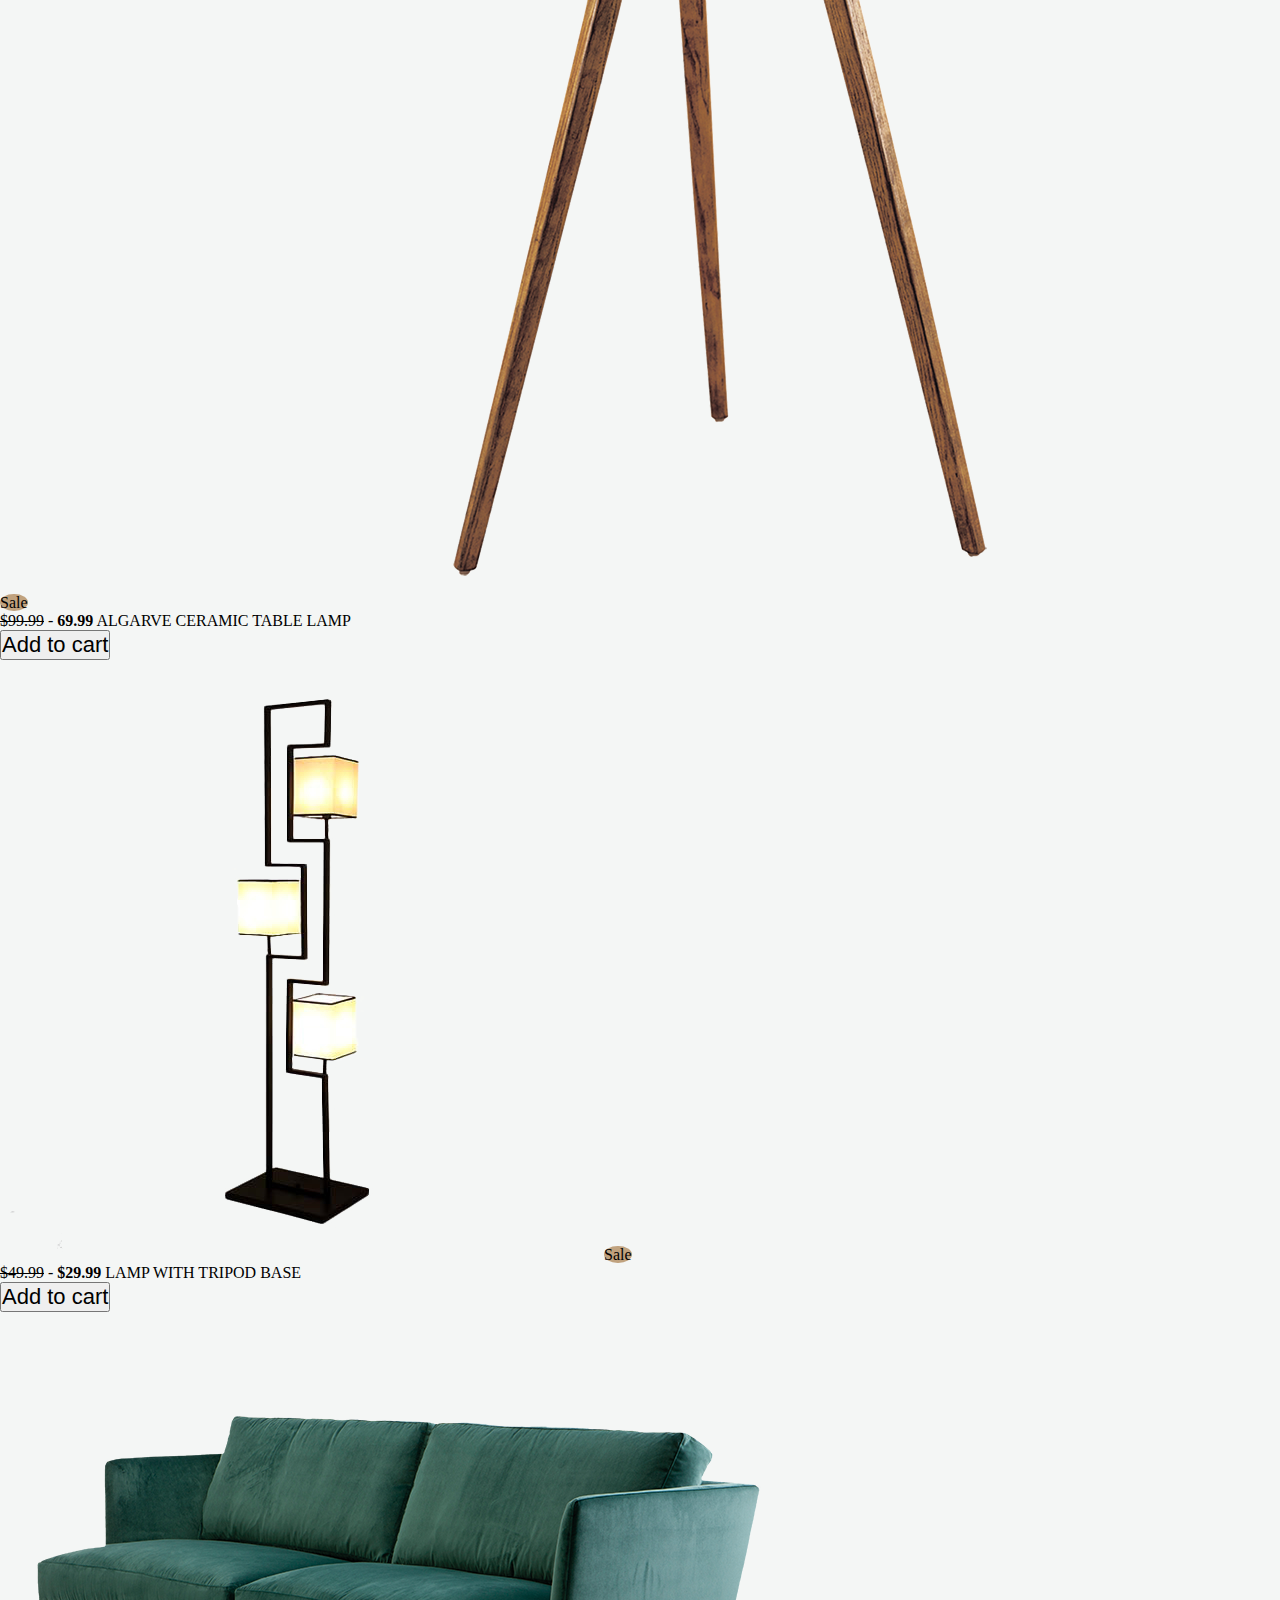
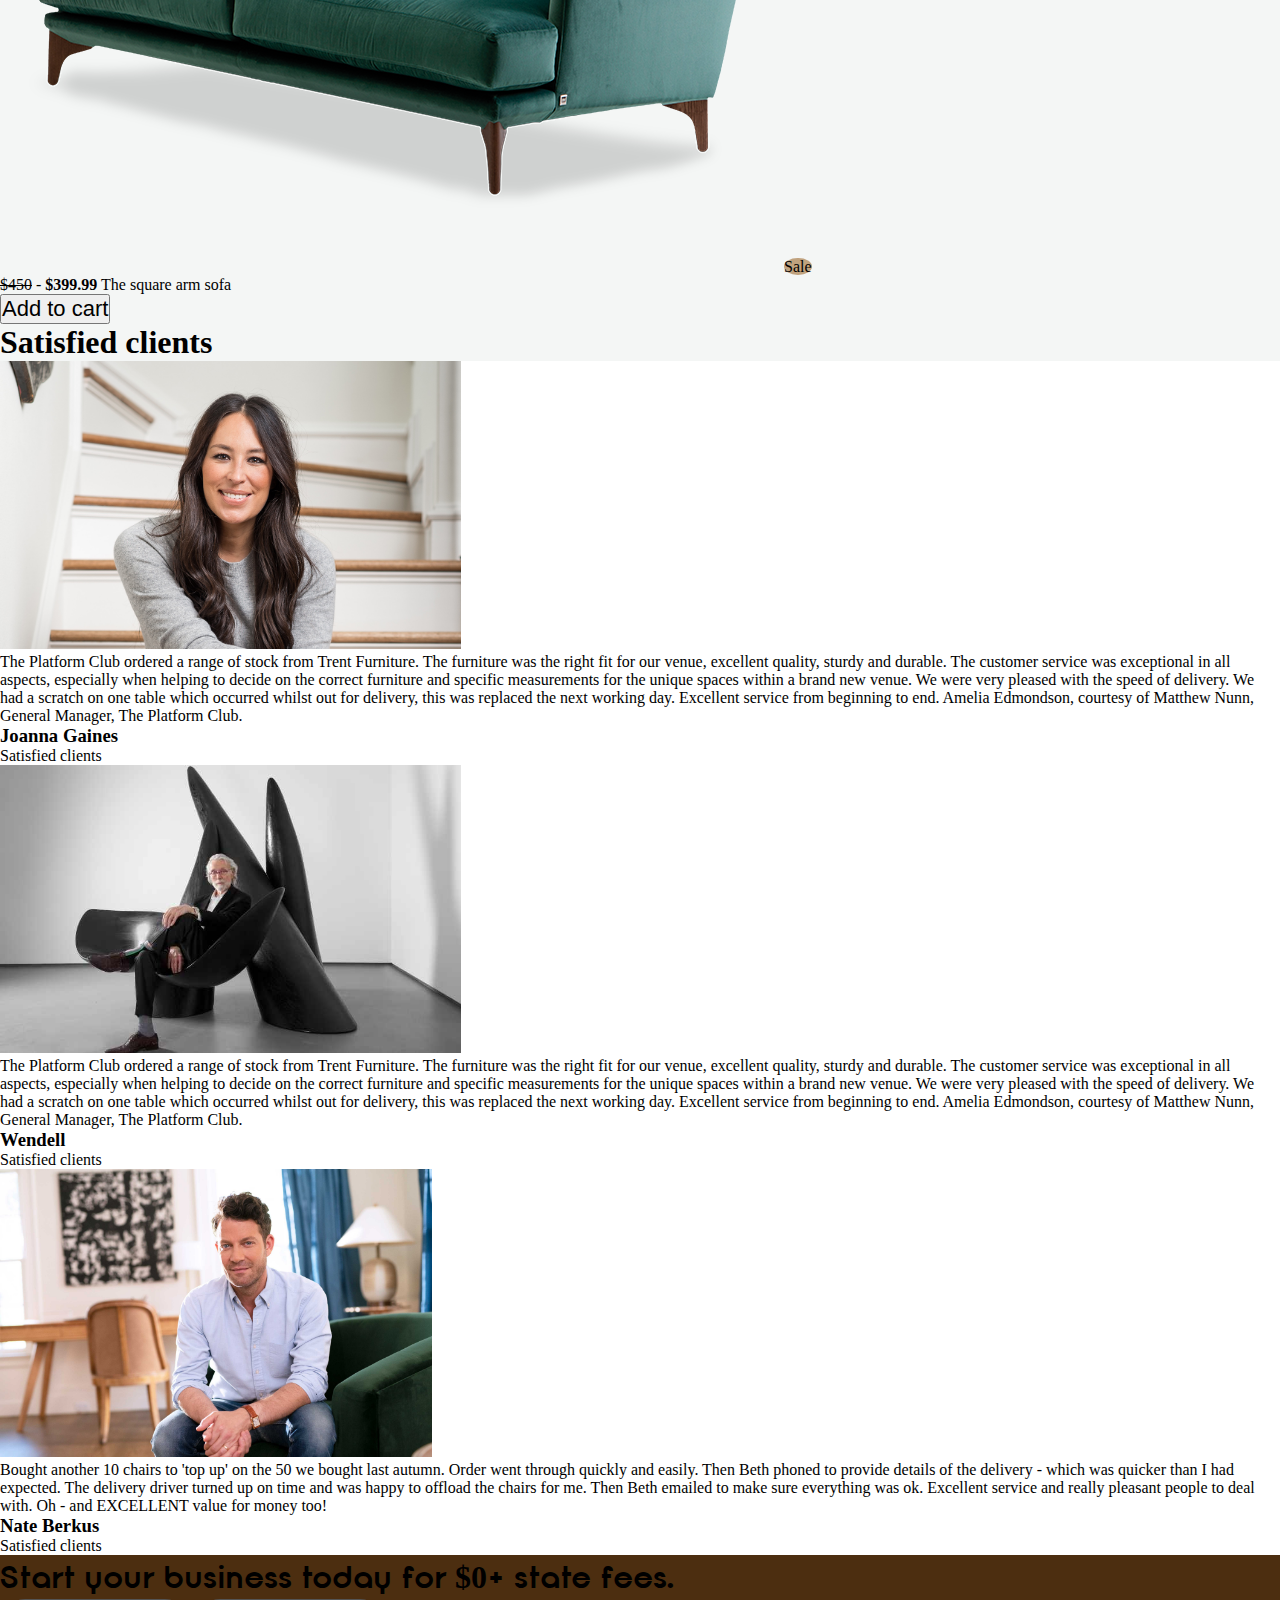
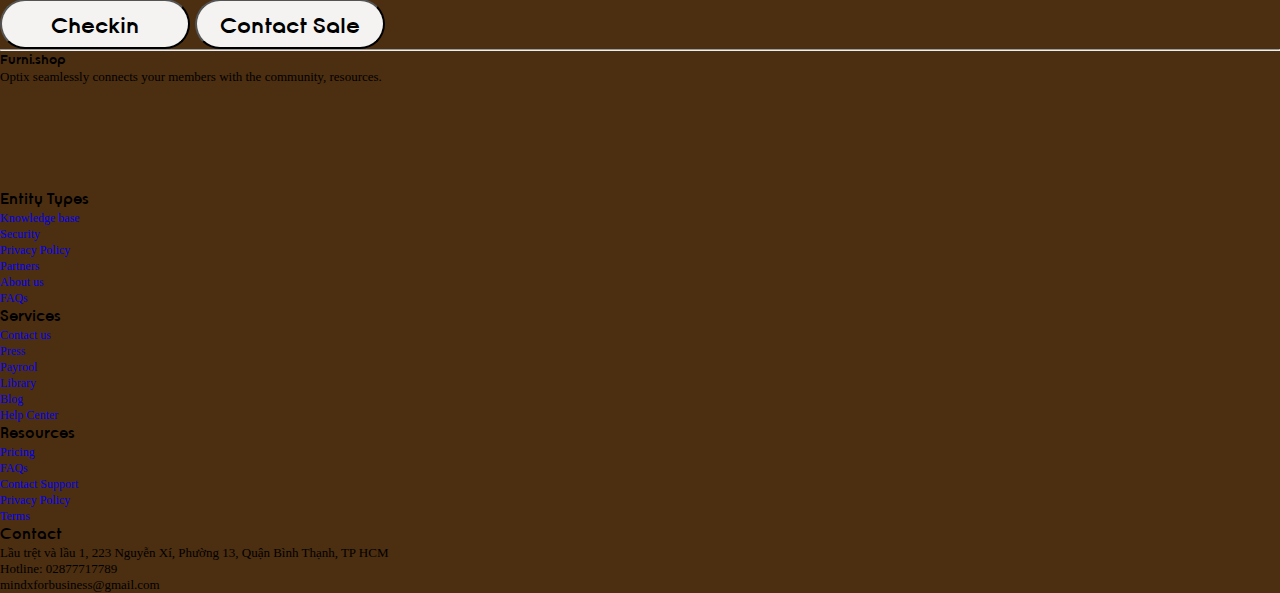
==== commit bc9130e6: "update" ====
--- a/index.html
+++ b/index.html
@@ -191,7 +191,7 @@
             <h1 class="siteAbout-content--heading text-start">About Us</h1>
             <p class="siteAbout-content--dsc">Online shipping for retail sales direct to consumers</p>
           </div>
-          <button class="siteAbout-btn col-md-6 col-lg-6 col-xl-6 mx-auto mt-5 btn-outline-warning " ><a href="#">Learn more</a></button>
+          <button class="siteAbout-btn col-md-6 col-lg-6 col-xl-6 mx-auto mt-5 btn-outline-warning " ><a href="./aboutus.html">Learn more</a></button>
         </div>
         <div class="siteAboutDsc row gx-3 mt-3 text-center">
           <div class="siteAboutDsc-content col row "> 
@@ -273,10 +273,10 @@
                   <i class="fas fa-star "></i>
                 </span>
                 <span class="text-primary">
-                  <i class="fas fa-star "></i>
+                  <i class="fas fa-star "></i> 
                 </span>
               </div>
-              <p class="text-capitalize my-1"><strong>$49.99</strong> Roundhill Furniture Tuchico Contemporary Fabric Accent Chair</p>
+              <p class="text-capitalize my-1"> <strike>$59.99</strike> - <strong>$49.99</strong> Roundhill Furniture Tuchico Contemporary Fabric Accent Chair</p>
               <button class="btn-floating btn-dark p-2 mt-3 border-secondary mb-3"> Add to cart</button>
             </div>
         </div>
@@ -303,7 +303,7 @@
                 <i class="fas fa-star "></i>
               </span>
             </div>
-            <p class="text-capitalize my-1"><strong>$799</strong> Mattress Bed</p>
+            <p class="text-capitalize my-1"><strike>$899</strike> - <strong>$799</strong> Mattress Bed</p>
             <button class="btn-floating btn-dark p-2 mt-3 border-secondary mb-3"> Add to cart</button>
           </div>
         </div>
@@ -330,7 +330,7 @@
                 <i class="fas fa-star "></i>
               </span>
             </div>
-            <p class="text-capitalize my-1"><strong>$69.99</strong> Table Couch Chair Living room Sofa bed</p>
+            <p class="text-capitalize my-1"><strike>$79.99</strike> - <strong>$69.99</strong> Table Couch Chair Living room Sofa bed</p>
             <button class="btn-floating btn-dark p-2 mt-3 border-secondary mb-3"> Add to cart</button>
           </div>
         </div>
@@ -357,7 +357,7 @@
                 <i class="fas fa-star "></i>
               </span>
             </div>
-            <p class="text-capitalize my-1"><strong>69.99</strong> ALGARVE CERAMIC TABLE LAMP</p>
+            <p class="text-capitalize my-1"><strike>$99.99</strike> - <strong>69.99</strong> ALGARVE CERAMIC TABLE LAMP</p>
             <button class="btn-floating btn-dark p-2 mt-3 border-secondary mb-3"> Add to cart</button>
           </div>
         </div>
@@ -384,7 +384,7 @@
                 <i class="fas fa-star "></i>
               </span>
             </div>
-            <p class="text-capitalize my-1"><strong>$29.99</strong> LAMP WITH TRIPOD BASE</p>
+            <p class="text-capitalize my-1"><strike>$49.99</strike> - <strong>$29.99</strong> LAMP WITH TRIPOD BASE</p>
             <button class="btn-floating btn-dark p-2 mt-3 border-secondary mb-3"> Add to cart</button>
           </div>
         </div>
@@ -411,7 +411,7 @@
                 <i class="fas fa-star "></i>
               </span>
             </div>
-            <p class="text-capitalize my-1"><strong>$399.99</strong> The square arm sofa</p>
+            <p class="text-capitalize my-1"><strike>$450</strike> - <strong>$399.99</strong> The square arm sofa</p>
             <button class="btn-floating btn-dark p-2 mt-3 border-secondary mb-3"> Add to cart</button>
           </div>
         </div>
@@ -421,7 +421,7 @@
       <h1 class="heading text-center mt-3">Satisfied clients</h1>
       <div class="box-container container row container-fluid ">
           <div class="box align-items-start col-md-6 col-lg-4 col-xl-3 p-1  mb-3">
-            <img class="img-fluid" src="./Image/Clients/Joanna Gaines.jpg" alt="Personal">
+            <img class="img-fluid" src="./Image/Clients_review/Joanna Gaines.jpg" alt="Personal">
               <div class="start">
                 <i class="fas fa-star"></i>
                 <i class="fas fa-star"></i>
@@ -434,7 +434,7 @@
               <span>Satisfied clients</span>
           </div>
           <div class="box align-items-start col-md-6 col-lg-4 col-xl-3 p-1 mb-3">
-            <img class="img-fluid" src="./Image/Clients/Wendell-Castle-furniture.jpg" alt="Personal">
+            <img class="img-fluid" src="./Image/Clients_review/Wendell-Castle-furniture.jpg" alt="Personal">
               <div class="start">
                 <i class="fas fa-star"></i>
                 <i class="fas fa-star"></i>
@@ -447,7 +447,7 @@
               <span>Satisfied clients</span>
           </div>
           <div class="box col-md-6 col-lg-4 col-xl-3 p-1 mb-3">
-            <img class="img-fluid" src="./Image/Clients/Nate Berkus.jpg" alt="Personal">
+            <img class="img-fluid" src="./Image/Clients_review/Nate Berkus.jpg" alt="Personal">
               <div class="start">
                 <i class="fas fa-star"></i>
                 <i class="fas fa-star"></i>
--- a/CSS/style_main.css
+++ b/CSS/style_main.css
@@ -102,6 +102,11 @@
     border-radius: 50%;
     background-color: #c0a27e;
 }
+
+.siteProductMenu li:hover
+{
+    text-decoration: underline;
+}
 /* siteProduct */
 /* --------------------------------------- */
 /* sitePreviews */
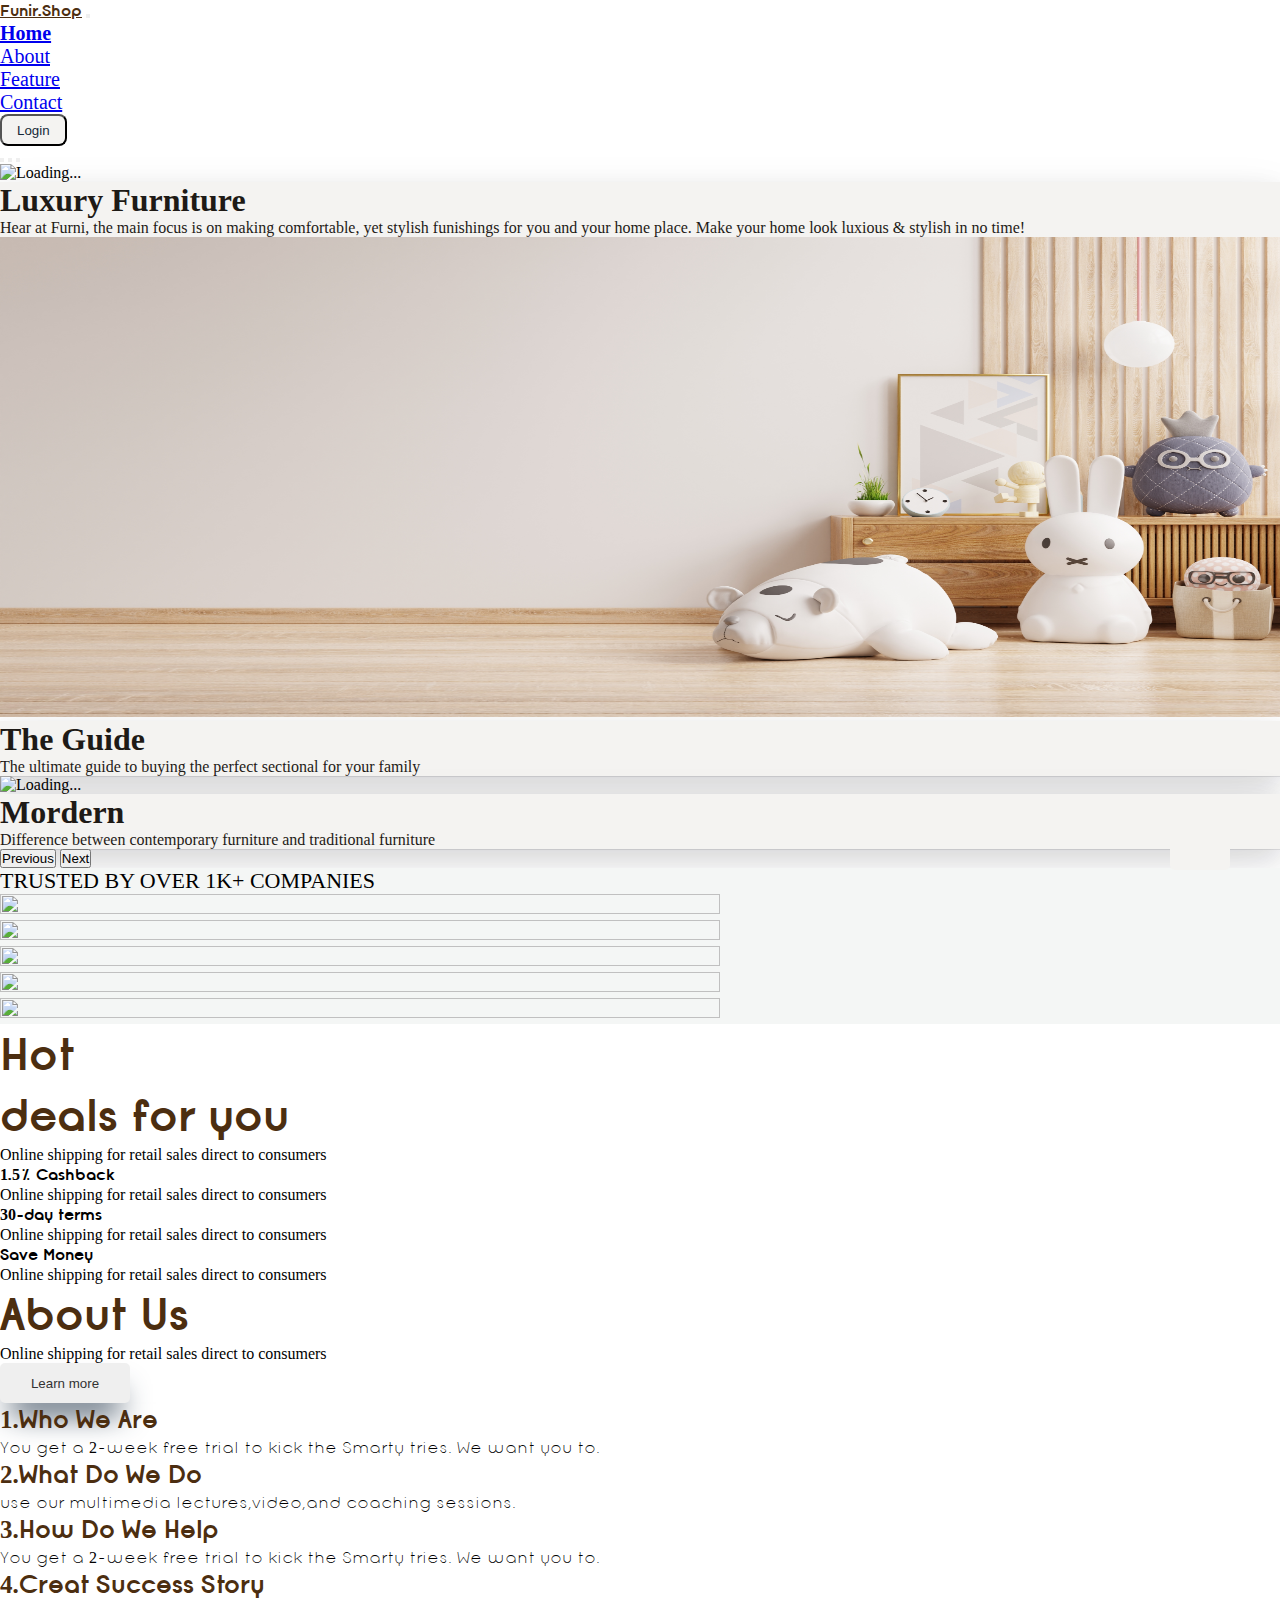
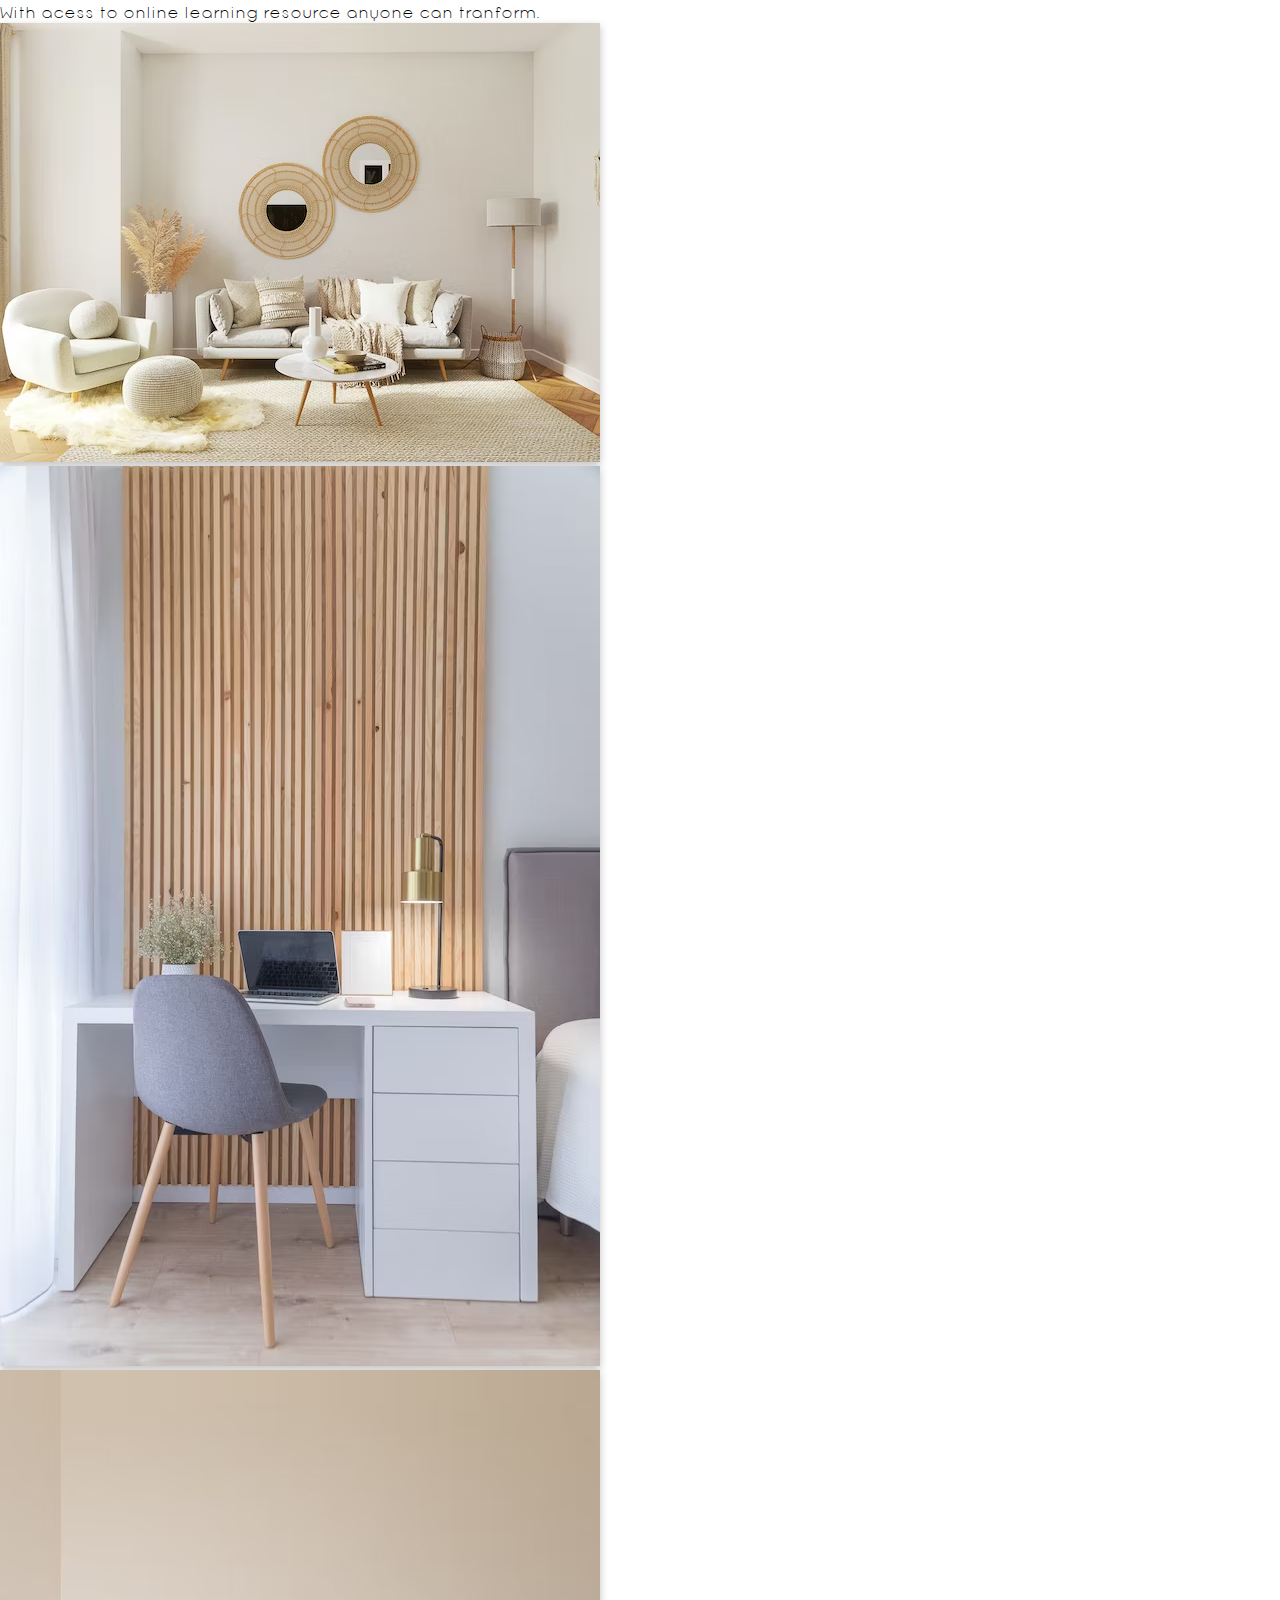
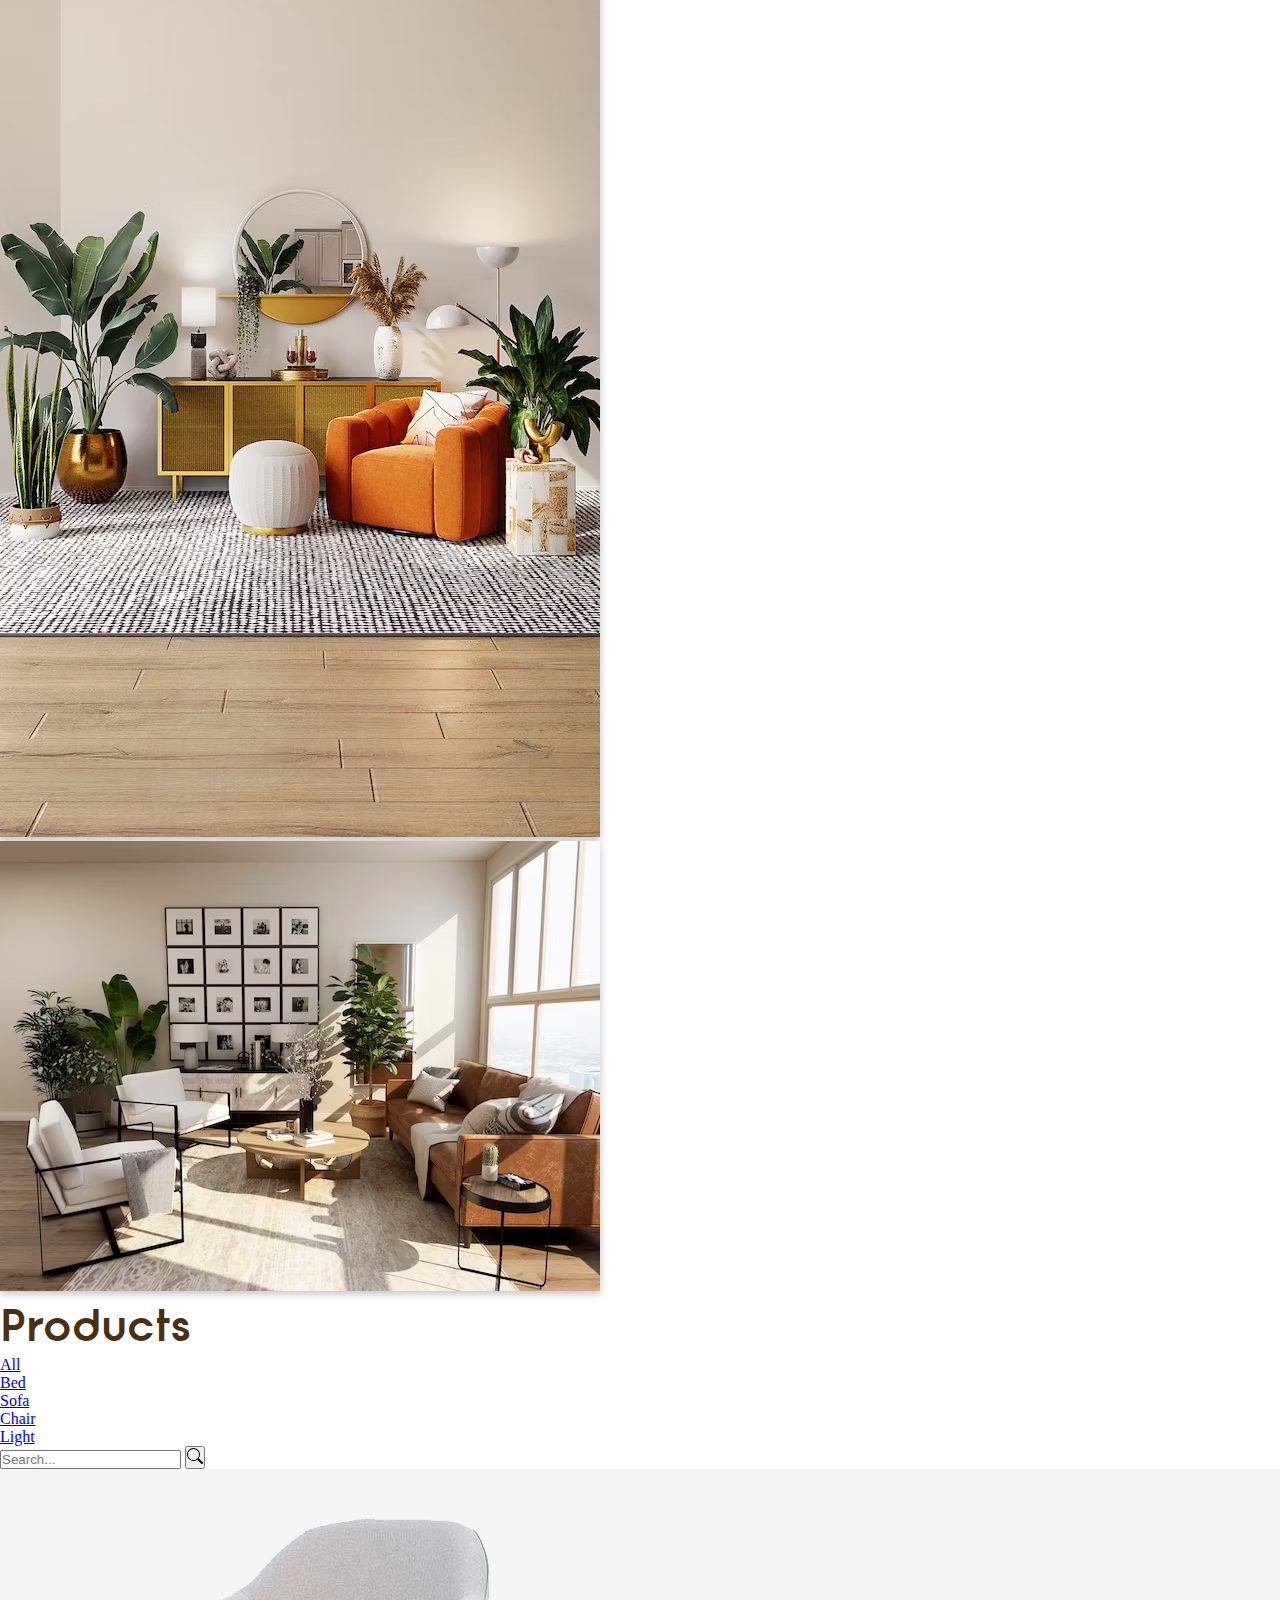
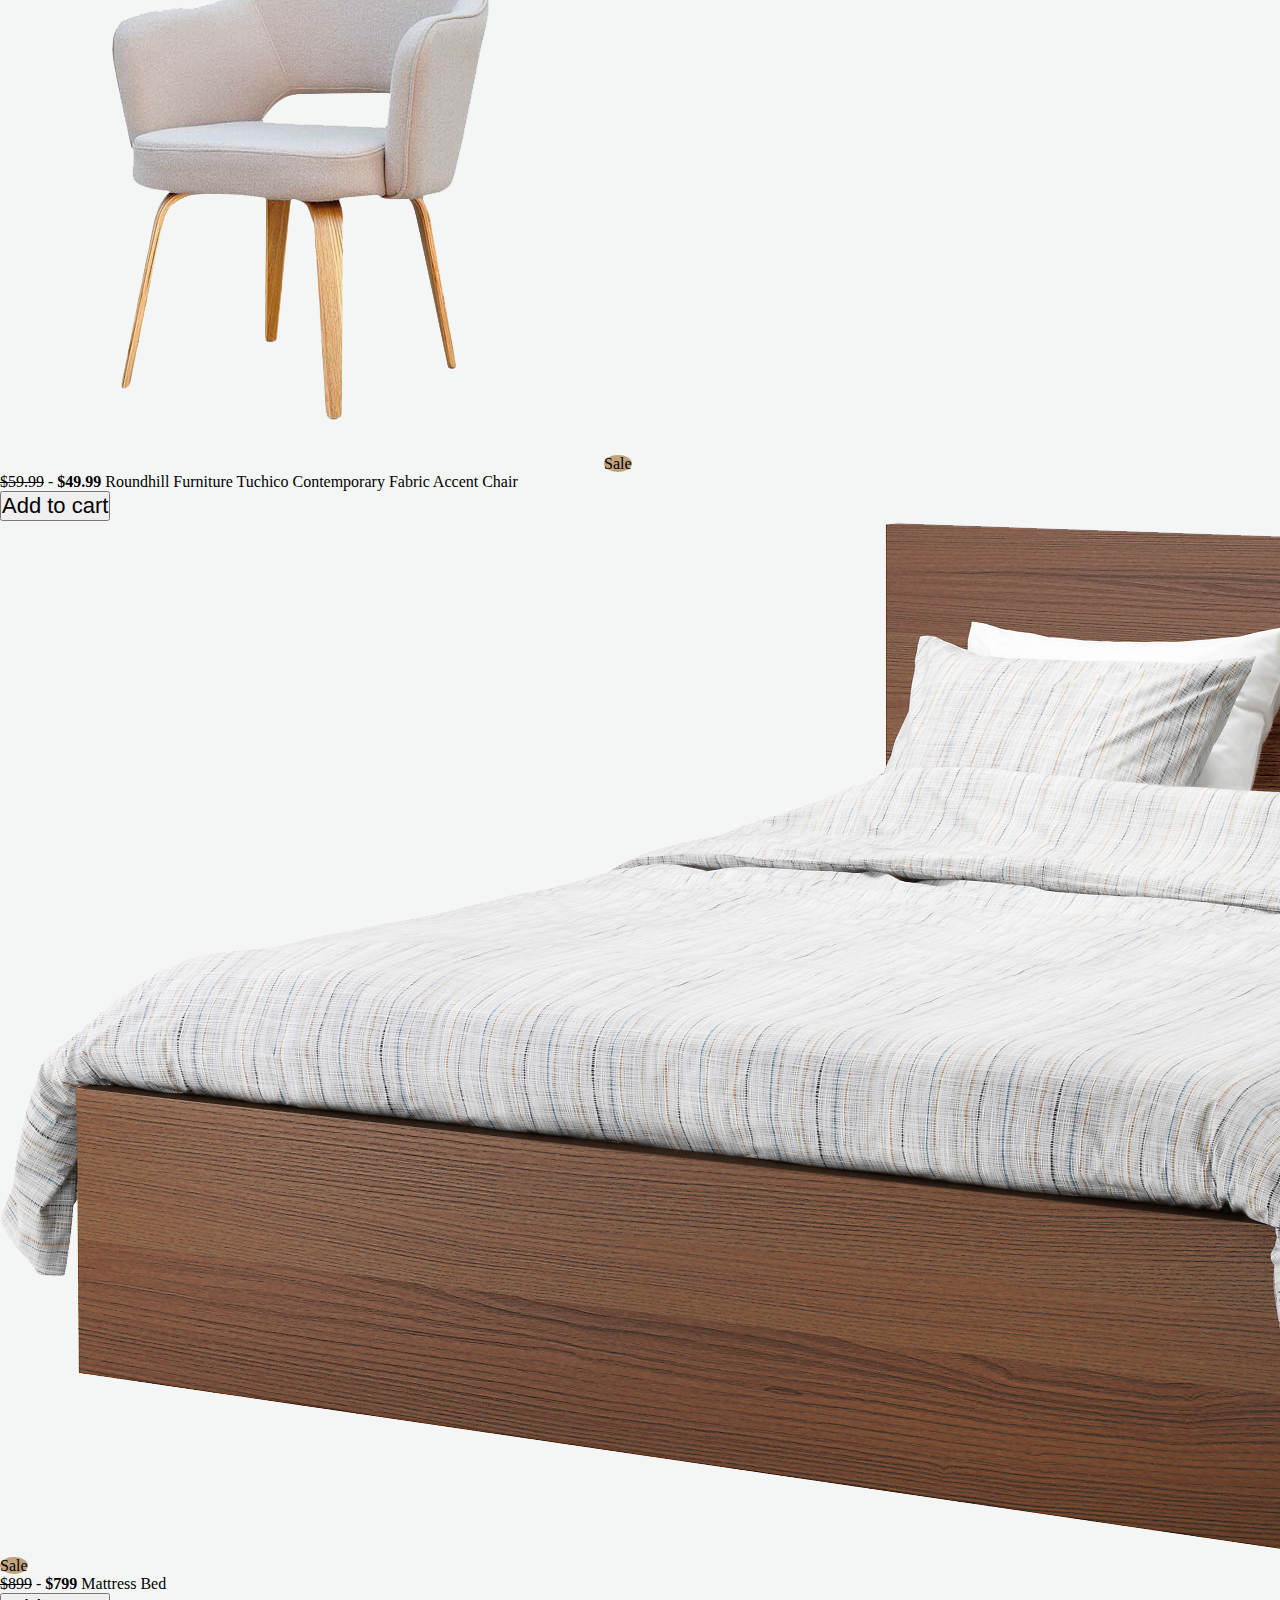
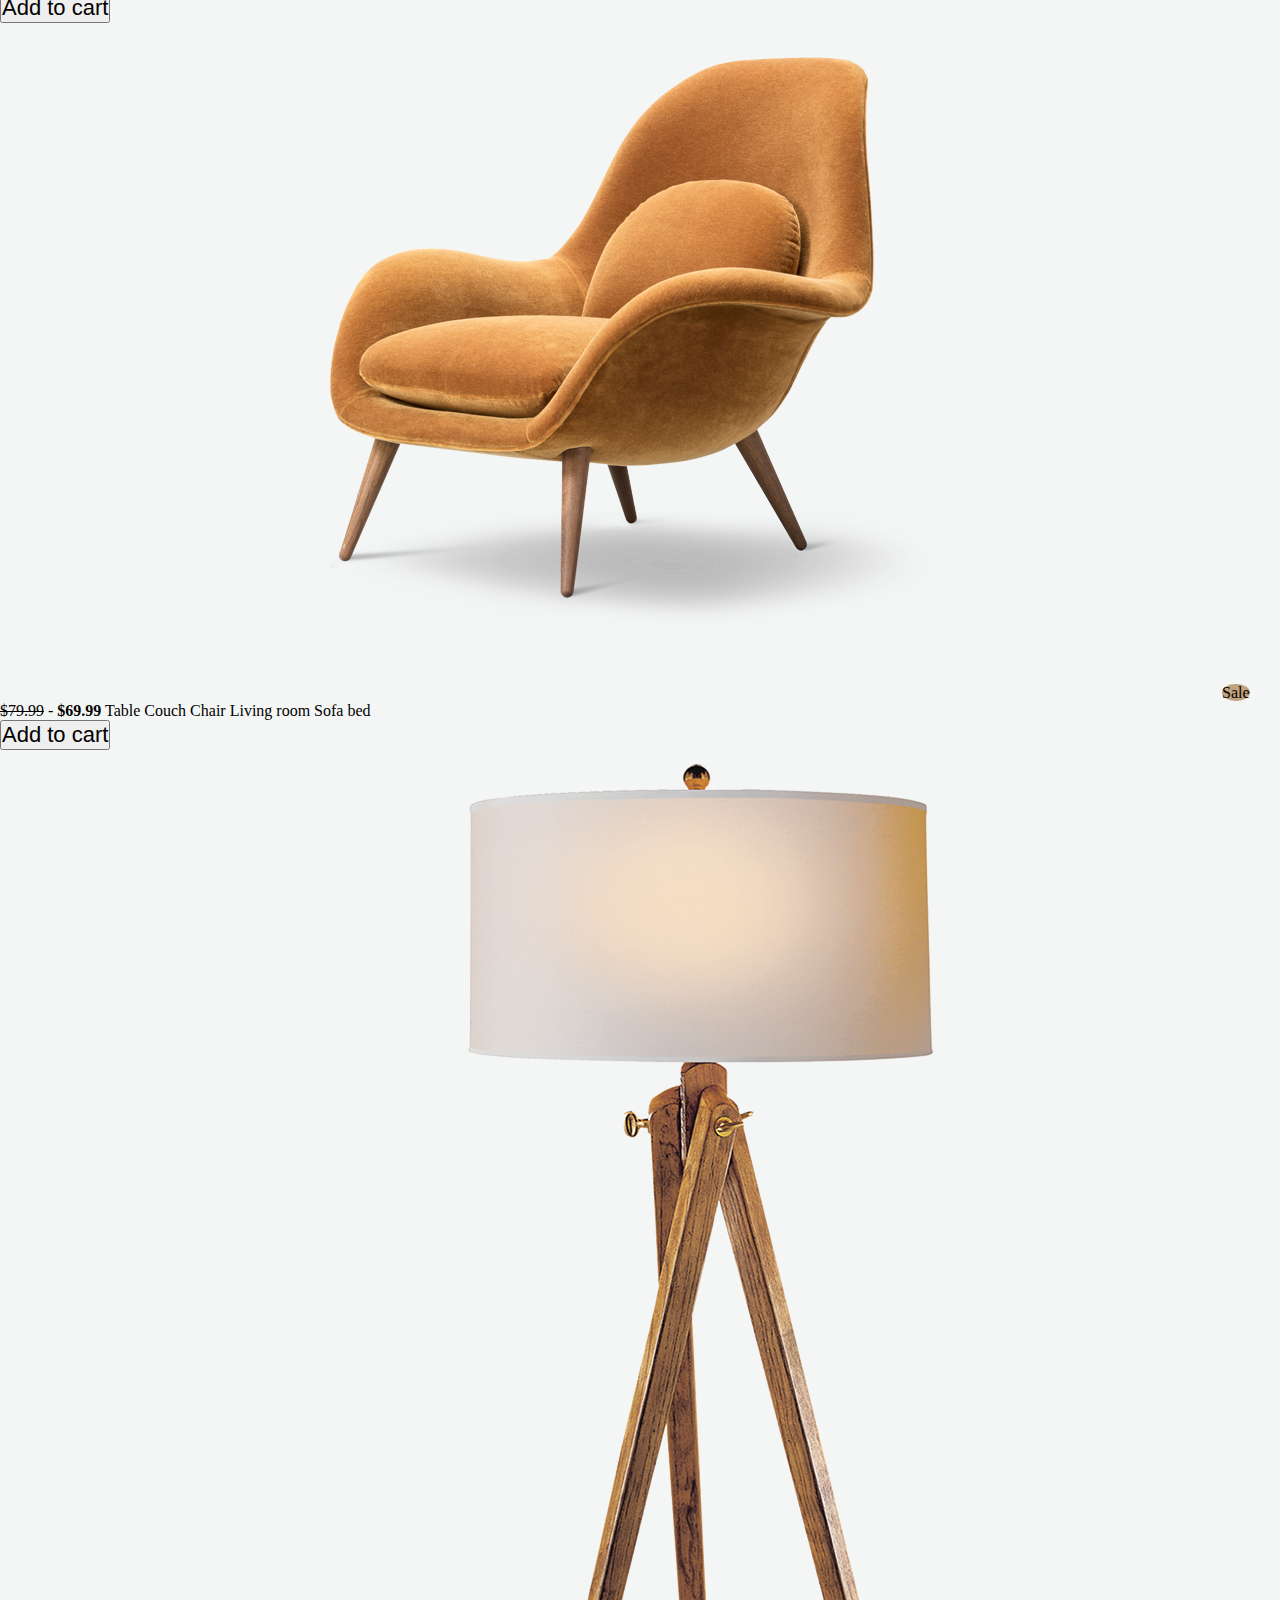
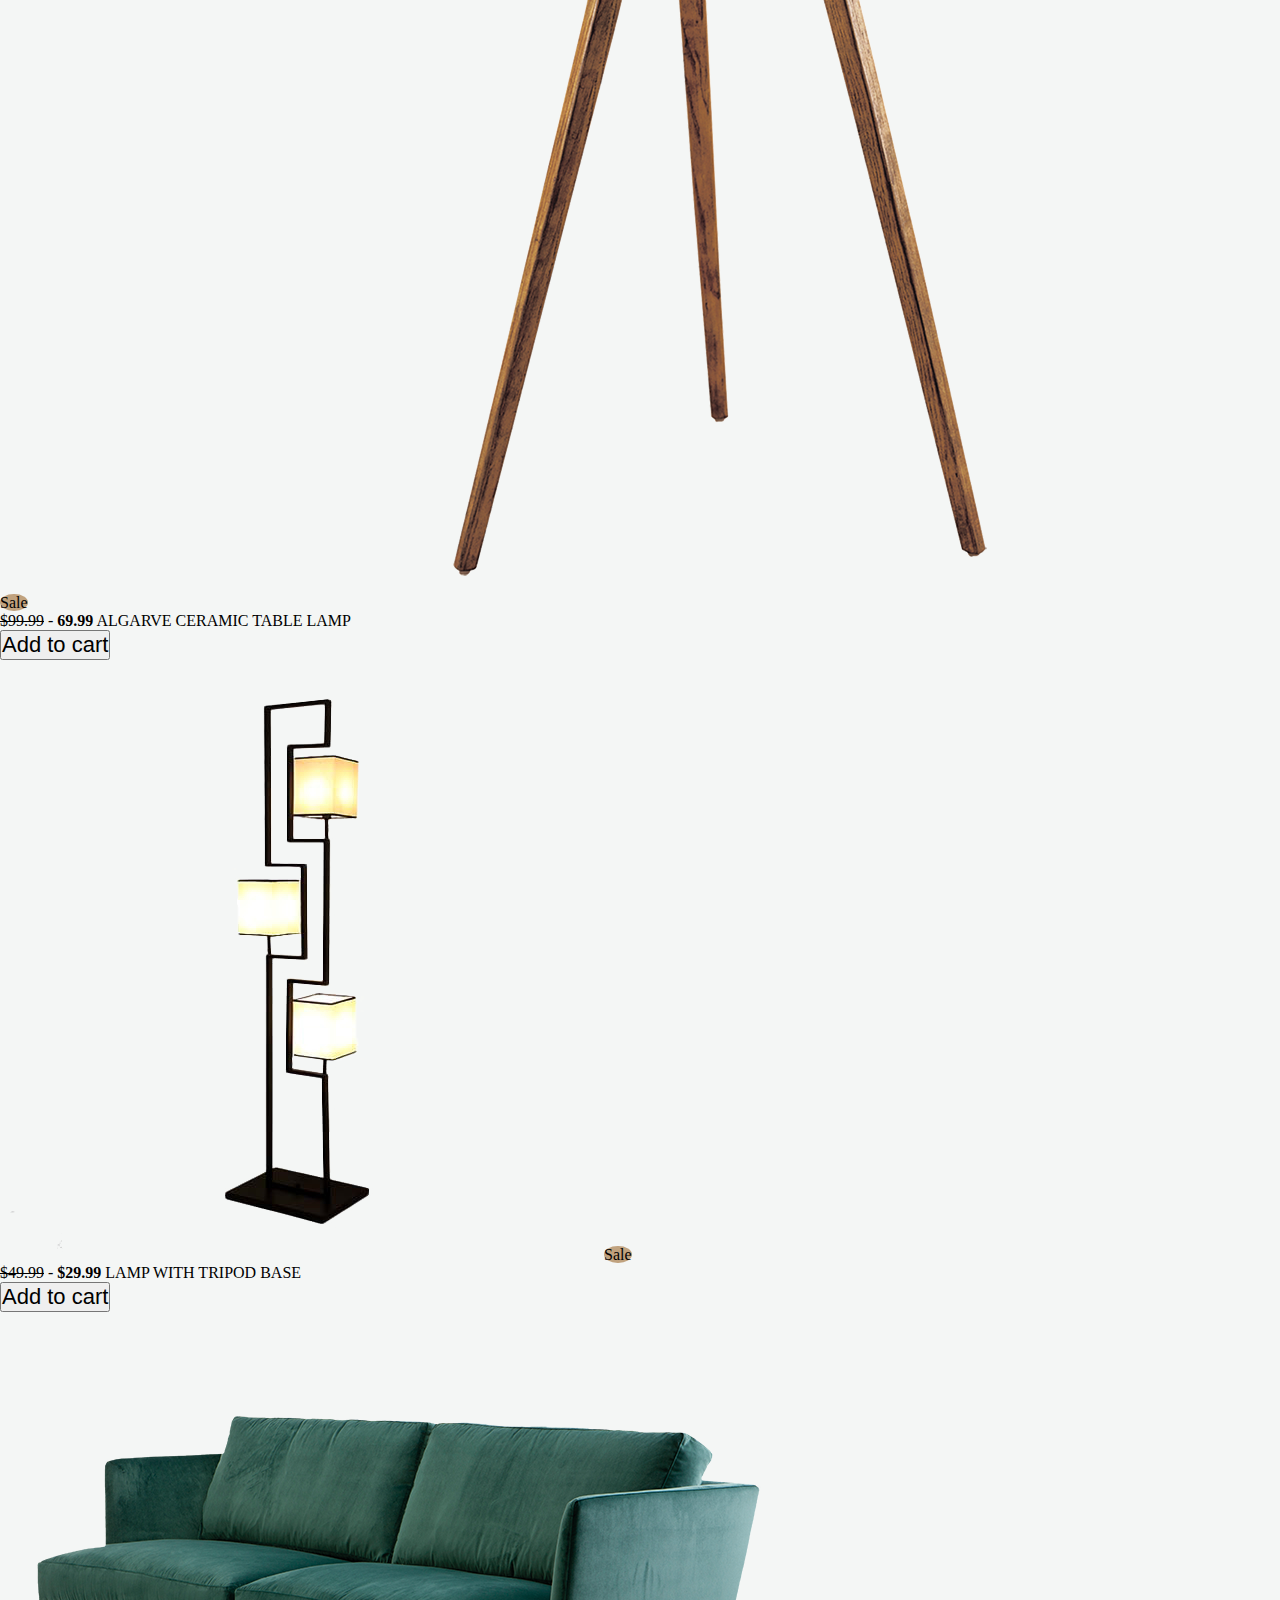
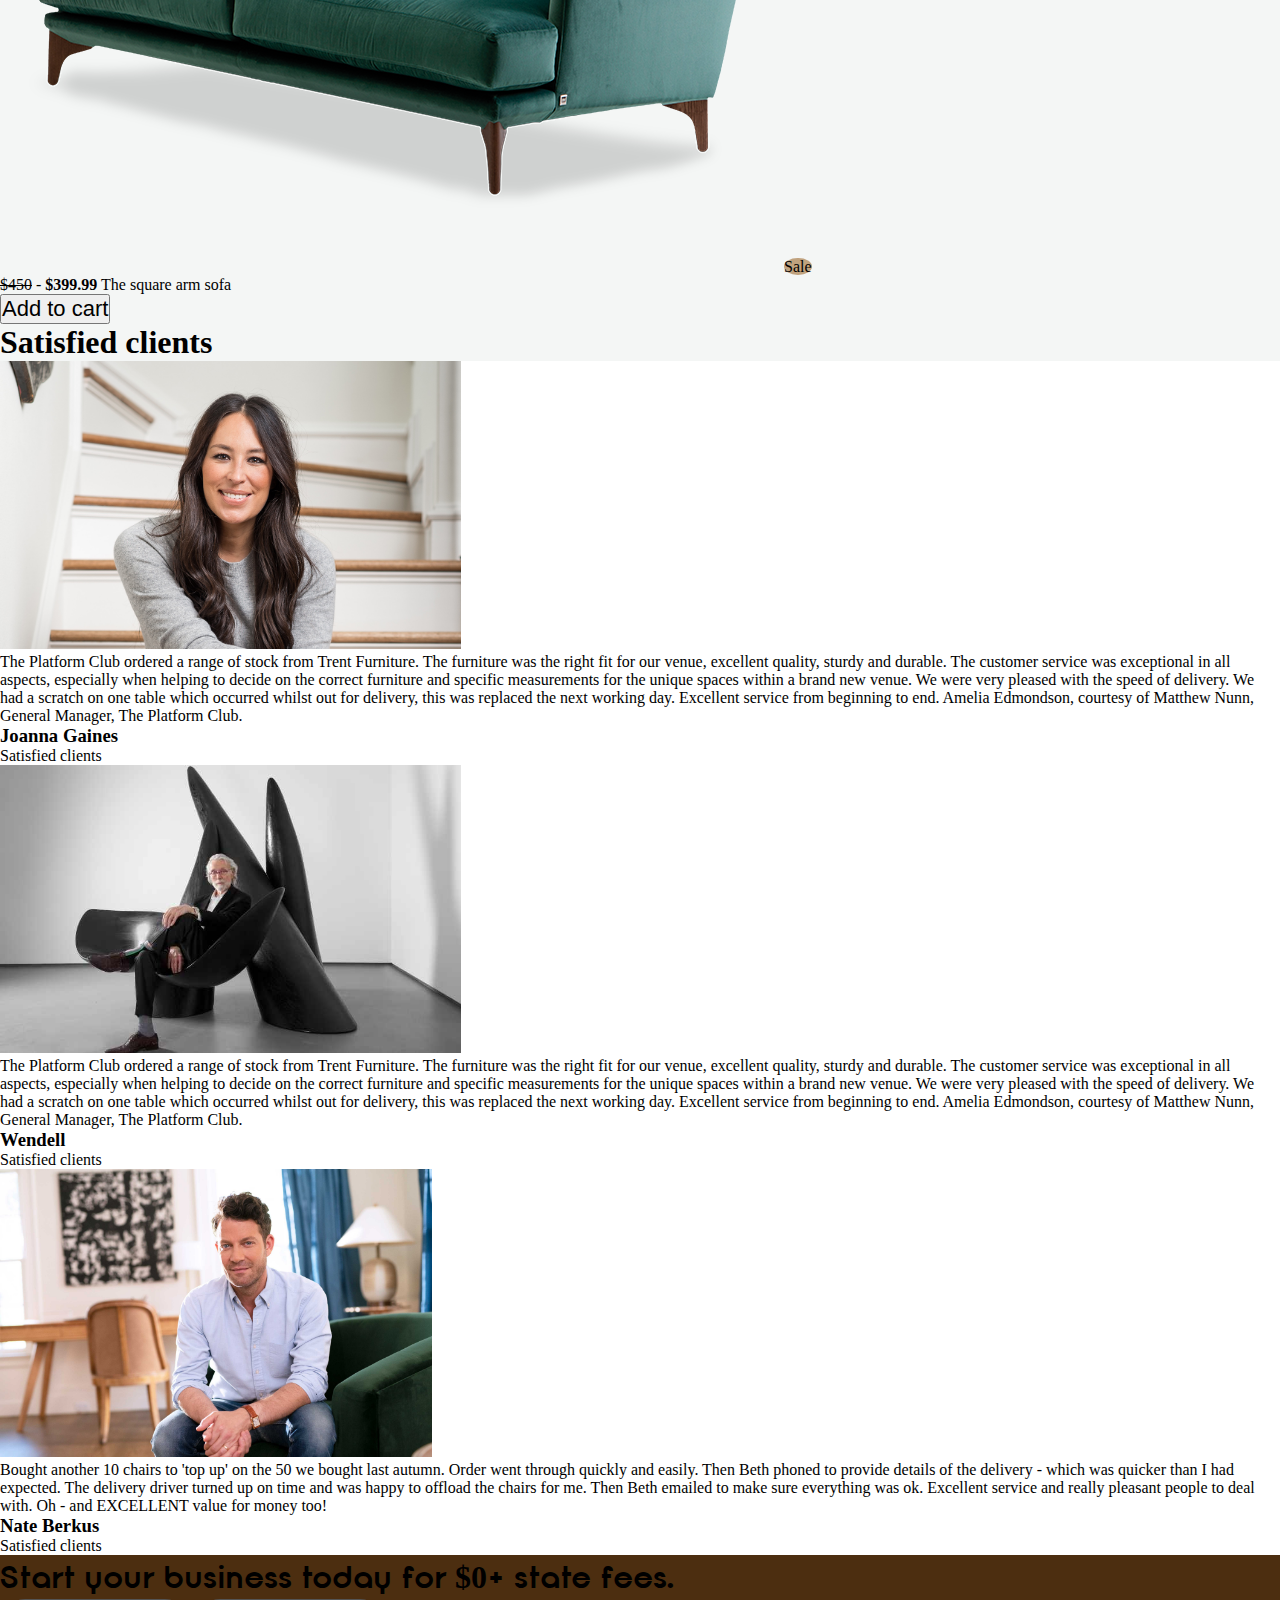
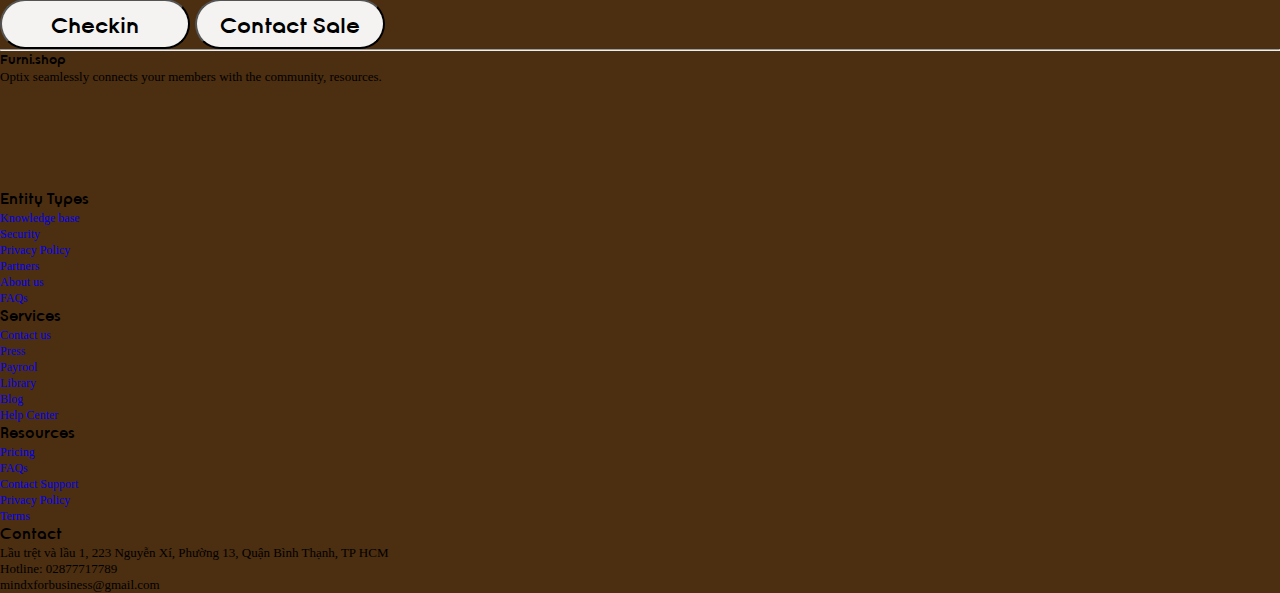
==== commit d4ecb557: "update" ====
--- a/index.html
+++ b/index.html
@@ -10,16 +10,17 @@
     <script src="https://kit.fontawesome.com/d303d6d5a9.js" crossorigin="anonymous"></script>
 </head>
 <body>
+
     <!-- Header page -->
    <header>
       <nav class="navbar navbar-expand-lg navbar-light bg-light">
         <div class="container">
-          <a class="navbar-brand col-2" href="#">Funir.Shop</a>
+          <a class="navbar-brand col-1 me-auto" href="#">Funir.Shop</a>
           <button class="navbar-toggler" type="button" data-bs-toggle="collapse" data-bs-target="#navbarSupportedContent" aria-controls="navbarSupportedContent" aria-expanded="false" aria-label="Toggle navigation">
             <span class="navbar-toggler-icon"></span>
           </button>
           <div class="collapse navbar-collapse" id="navbarSupportedContent">
-            <ul class="navbar-nav ms-auto mb-2 mb-lg-3 ">
+            <ul class="navbar-nav ms-auto mb-2 mb-lg-3 mx-auto me-auto">
               <li class="nav-item">
                 <a class="nav-link active" aria-current="page" href="#home"><strong>Home</strong></a>
               </li>
@@ -38,64 +39,8 @@
         </div>
       </nav>
       
-      <!-- wrapper -->
-    <div class="container text-center">
-        <div class="wrapper">
-          <span class="icon-close"><ion-icon name="close"></ion-icon></span>
-          <div class="form-box login"> 
-              <h2>Login</h2>
-              <form action="#">
-                  <div class="input-box">
-                    <span class="icon"><ion-icon name="mail"></ion-icon></span>
-                    <input type="email" required>
-                    <label>Email</label>
-                  </div>
-                  <div class="input-box">
-                    <span class="icon"><ion-icon name="lock-closed"></ion-icon></span>
-                    <input type="password" required>
-                    <label>Password</label>
-                  </div>
-                  <div class="remember-forgot">
-                      <label ><input type="checkbox">Remember me</label>
-                      <a href="#">Forgot Password?</a>
-                  </div>
-                  <button type="submit" class="btn border-dark bg-light">Login </button>
-                  <div class="login-register">
-                      <p>Don't have an account? <a href="#" class="register-link">Register</a></p>
-                  </div>
-              </form>
-          </div>
-          <div class="form-box register"> 
-            <h2>Registration</h2>
-            <form action="#">
-                <div class="input-box">
-                <span class="icon"><ion-icon name="person"></ion-icon></span>
-                <input type="text" required>
-                <label>Username</label>
-              </div>
-                <div class="input-box">
-                  <span class="icon"><ion-icon name="mail"></ion-icon></span>
-                  <input type="email" required>
-                  <label>Email</label>
-                </div>
-                <div class="input-box">
-                  <span class="icon"><ion-icon name="lock-closed"></ion-icon></span>
-                  <input type="password" required>
-                  <label>Password</label>
-                </div>
-                <div class="remember-forgot">
-                    <label ><input type="checkbox">Agree to the terms & condition</label>
-                </div>
-                <button type="submit" class="btn border-dark bg-light">Register</button>
-                <div class="login-register">
-                    <p>Already have an account? <a href="#" class="login-link">Login </a></p>
-                </div>
-            </form>
-          </div>
-        </div>
-   </div>
     <!-- carousel -->
-      <div class="container">
+      <div class="container mw-100">
             <div id="carouselExampleCaptions" class="carousel slide" data-bs-ride="carousel">
             <div class="carousel-indicators">
                 <button type="button" data-bs-target="#carouselExampleCaptions" data-bs-slide-to="0" class="active" aria-current="true" aria-label="Slide 1"></button>
@@ -140,25 +85,27 @@
 
    <!-- Main landing page -->
    <main>
-   <div class="row card-brand mt-5">
-      <div class="card-brand-title text-center"> TRUSTED BY OVER 1K+ COMPANIES</div>
-      <div class="card-brand-logo row">
-        <div class="brand-icon col-md-1 col-lg-1 col-xl-1 mx-auto mt-3">
-          <a href="https://logowik.com/fortune-magazine-2016-logo-vector-36549.html"><img src="https://logowik.com/content/uploads/images/fortune-magazine-20163935.logowik.com.webp"></a>
-        </div>
-        <div class="brand-icon col-md-1 col-lg-1 col-xl-1 mx-auto mt-3">
-            <a href="https://logowik.com/microsoft-black-logo-vector-svg-pdf-ai-eps-cdr-free-download-15457.html"><img src="https://logowik.com/content/uploads/images/microsoft-black5661.jpg"></a>
-        </div>
-        <div class="brand-icon col-md-1 col-lg-1 col-xl-1 mx-auto mt-3">
-          <a href="https://logowik.com/dribbble-vector-logo-4472.html"><img src="https://logowik.com/content/uploads/images/dribbble.jpg"></a>
-        </div>
-        <div class="brand-icon col-md-1 col-lg-1 col-xl-1 mx-auto mt-3">
-          <a href="https://logowik.com/asko-furniture-logo-vector-50682.html"><img src="https://logowik.com/content/uploads/images/asko-furniture5050.logowik.com.webp"></a>
-        </div>
-        <div class="brand-icon col-md-1 col-lg-1 col-xl-1 mx-auto mt-3">
-          <a href="https://logowik.com/the-home-shopping-network-logo-vector-55854.html"><img src="https://logowik.com/content/uploads/images/the-home-shopping-network4885.logowik.com.webp"></a>
-        </div>
-      </div>
+    <div class="card-brand container">
+        <div class="row mt-5 text-center">
+            <div class="card-brand-title text-center"> TRUSTED BY OVER 1K+ COMPANIES</div>
+            <div class="card-brand-logo row">
+              <div class="brand-icon col-md-1 col-lg-1 col-xl-1 mx-auto mb-4 mt-3">
+                  <img src="https://logowik.com/content/uploads/images/fortune-magazine-20163935.logowik.com.webp">
+              </div>
+              <div class="brand-icon col-md-1 col-lg-1 col-xl-1 mx-auto mb-4 mt-3">
+                  <img src="https://logowik.com/content/uploads/images/microsoft-black5661.jpg">
+              </div>
+              <div class="brand-icon col-md-1 col-lg-1 col-xl-1 mx-auto mb-4 mt-3">
+               <img src="https://logowik.com/content/uploads/images/dribbble.jpg">
+              </div>
+              <div class="brand-icon col-md-1 col-lg-1 col-xl-1 mx-auto mb-4 mt-3">
+                <img src="https://logowik.com/content/uploads/images/asko-furniture5050.logowik.com.webp">
+              </div>
+              <div class="brand-icon col-md-1 col-lg-1 col-xl-1 mx-auto mb-4 mt-3">
+               <img src="https://logowik.com/content/uploads/images/the-home-shopping-network4885.logowik.com.webp">
+              </div>
+            </div>
+        </div>
   </div>
   <div class="container mt-5"> 
       <div class="deal row ">
@@ -191,7 +138,7 @@
             <h1 class="siteAbout-content--heading text-start">About Us</h1>
             <p class="siteAbout-content--dsc">Online shipping for retail sales direct to consumers</p>
           </div>
-          <button class="siteAbout-btn col-md-6 col-lg-6 col-xl-6 mx-auto mt-5 btn-outline-warning " ><a href="./aboutus.html">Learn more</a></button>
+          <button class="siteAbout-btn col-md-6 col-lg-6 col-xl-6 mx-auto mt-5 mb-5 btn-outline-warning " ><a href="./aboutus.html">Learn more</a></button>
         </div>
         <div class="siteAboutDsc row gx-3 mt-3 text-center">
           <div class="siteAboutDsc-content col row "> 
@@ -462,14 +409,14 @@
       </div>
     </section>
     <!-- button Scroll To Top-->
-    <div class="arrow-button">
+    <div class="arrow-button flex-md-grow-0">
         <a href="#"><span class="fas fa-angle-up"></span></a>
     </div>
 
    </main>
    <!-- Main landing page -->
    <!-- Footer page -->
-   <footer class="footer-container text-white pt-3 pb-4">
+   <footer class="footer-container container text-white pt-3 pb-4 mw-100">
     <div class="f-ads row text-md-center">
       <div class="col-md-4 col-lg-4 col-xl-4 mx-auto mt-4 text-start text-white">
         <h1> Start your business today for $0+ state  fees.</h1>
@@ -486,7 +433,7 @@
     <hr class="mb-3">
       <div class="container text-center text-md-start">
         <div class="row text-sm-start text-md-start">
-            <div class="col-md-3 col-lg-3 col-xl-3 mx-auto mt-4">
+            <div class="col col-md-3 col-lg-3 col-xl-3 mx-auto mt-4">
               <h5 class="footer-head text-uppercase mb-4 text-white ">Furni.shop</h5>
               <p class="footer-head--title">Optix seamlessly connects your members with the community, resources.</p>
               <div class="text-sm-start">
@@ -585,6 +532,64 @@
         </div>
       </div> 
    </footer>
+<!-- wrapper -->
+<div class="container text-center">
+  <div class="wrapper">
+    <span class="icon-close"><ion-icon name="close"></ion-icon></span>
+    <div class="form-box login"> 
+        <h2>Login</h2>
+        <form action="#">
+            <div class="input-box">
+              <span class="icon"><ion-icon name="mail"></ion-icon></span>
+              <input type="email" required>
+              <label>Email</label>
+            </div>
+            <div class="input-box">
+              <span class="icon"><ion-icon name="lock-closed"></ion-icon></span>
+              <input type="password" required>
+              <label>Password</label>
+            </div>
+            <div class="remember-forgot">
+                <label ><input type="checkbox">Remember me</label>
+                <a href="#">Forgot Password?</a>
+            </div>
+            <button type="submit" class="btn border-dark bg-light">Login </button>
+            <div class="login-register">
+                <p>Don't have an account? <a href="#" class="register-link">Register</a></p>
+            </div>
+        </form>
+    </div>
+    <div class="form-box register"> 
+      <h2>Registration</h2>
+      <form action="#">
+          <div class="input-box">
+          <span class="icon"><ion-icon name="person"></ion-icon></span>
+          <input type="text" required>
+          <label>Username</label>
+        </div>
+          <div class="input-box">
+            <span class="icon"><ion-icon name="mail"></ion-icon></span>
+            <input type="email" required>
+            <label>Email</label>
+          </div>
+          <div class="input-box">
+            <span class="icon"><ion-icon name="lock-closed"></ion-icon></span>
+            <input type="password" required>
+            <label>Password</label>
+          </div>
+          <div class="remember-forgot">
+              <label ><input type="checkbox">Agree to the terms & condition</label>
+          </div>
+          <button type="submit" class="btn border-dark bg-light">Register</button>
+          <div class="login-register">
+              <p>Already have an account? <a href="#" class="login-link">Login </a></p>
+          </div>
+      </form>
+    </div>
+  </div>
+</div>
+
+
    <script src="./JS/index.js"></script>
    <script type="module" src="https://unpkg.com/ionicons@7.1.0/dist/ionicons/ionicons.esm.js"></script>
    <script nomodule src="https://unpkg.com/ionicons@7.1.0/dist/ionicons/ionicons.js"></script>
--- a/CSS/style_headfoot.css
+++ b/CSS/style_headfoot.css
@@ -70,8 +70,8 @@
 }
 
 .arrow-button a{
-    width: 70px;
-    height: 67px;
+    width: 60px;
+    height: 53px;
     text-align: center;
     background-color: #f4f3f1;
     color: #333;
--- a/CSS/style_main.css
+++ b/CSS/style_main.css
@@ -6,16 +6,18 @@
 /* brand-card  */
 .card-brand
 {
-    width: 100%;
+    max-width: 100% !important;
     background-color: #f4f6f5;
     font-family:opacity;
     font-weight:700px;
     font-size: 22px;
 }
-.card-brand >.card-brand-logo > .brand-icon > a > img
+
+.card-brand-logo > .brand-icon > img
 {
-    width: 100%;
+    width: 75%;
     height: 100%;
+
 }
 
 .dealTitle > .dealTitle-hot
@@ -122,6 +124,14 @@
     width: auto;
     height: 18rem;
 }
+
+.box-container .box p{
+    max-height: 174px;
+    overflow: hidden;
+    white-space:normal;
+    text-overflow:ellipsis;
+}
+
 @font-face {
     font-family: opificio;
     src: url('../font/opificio-font/OpificioLight-oYgx.ttf');
